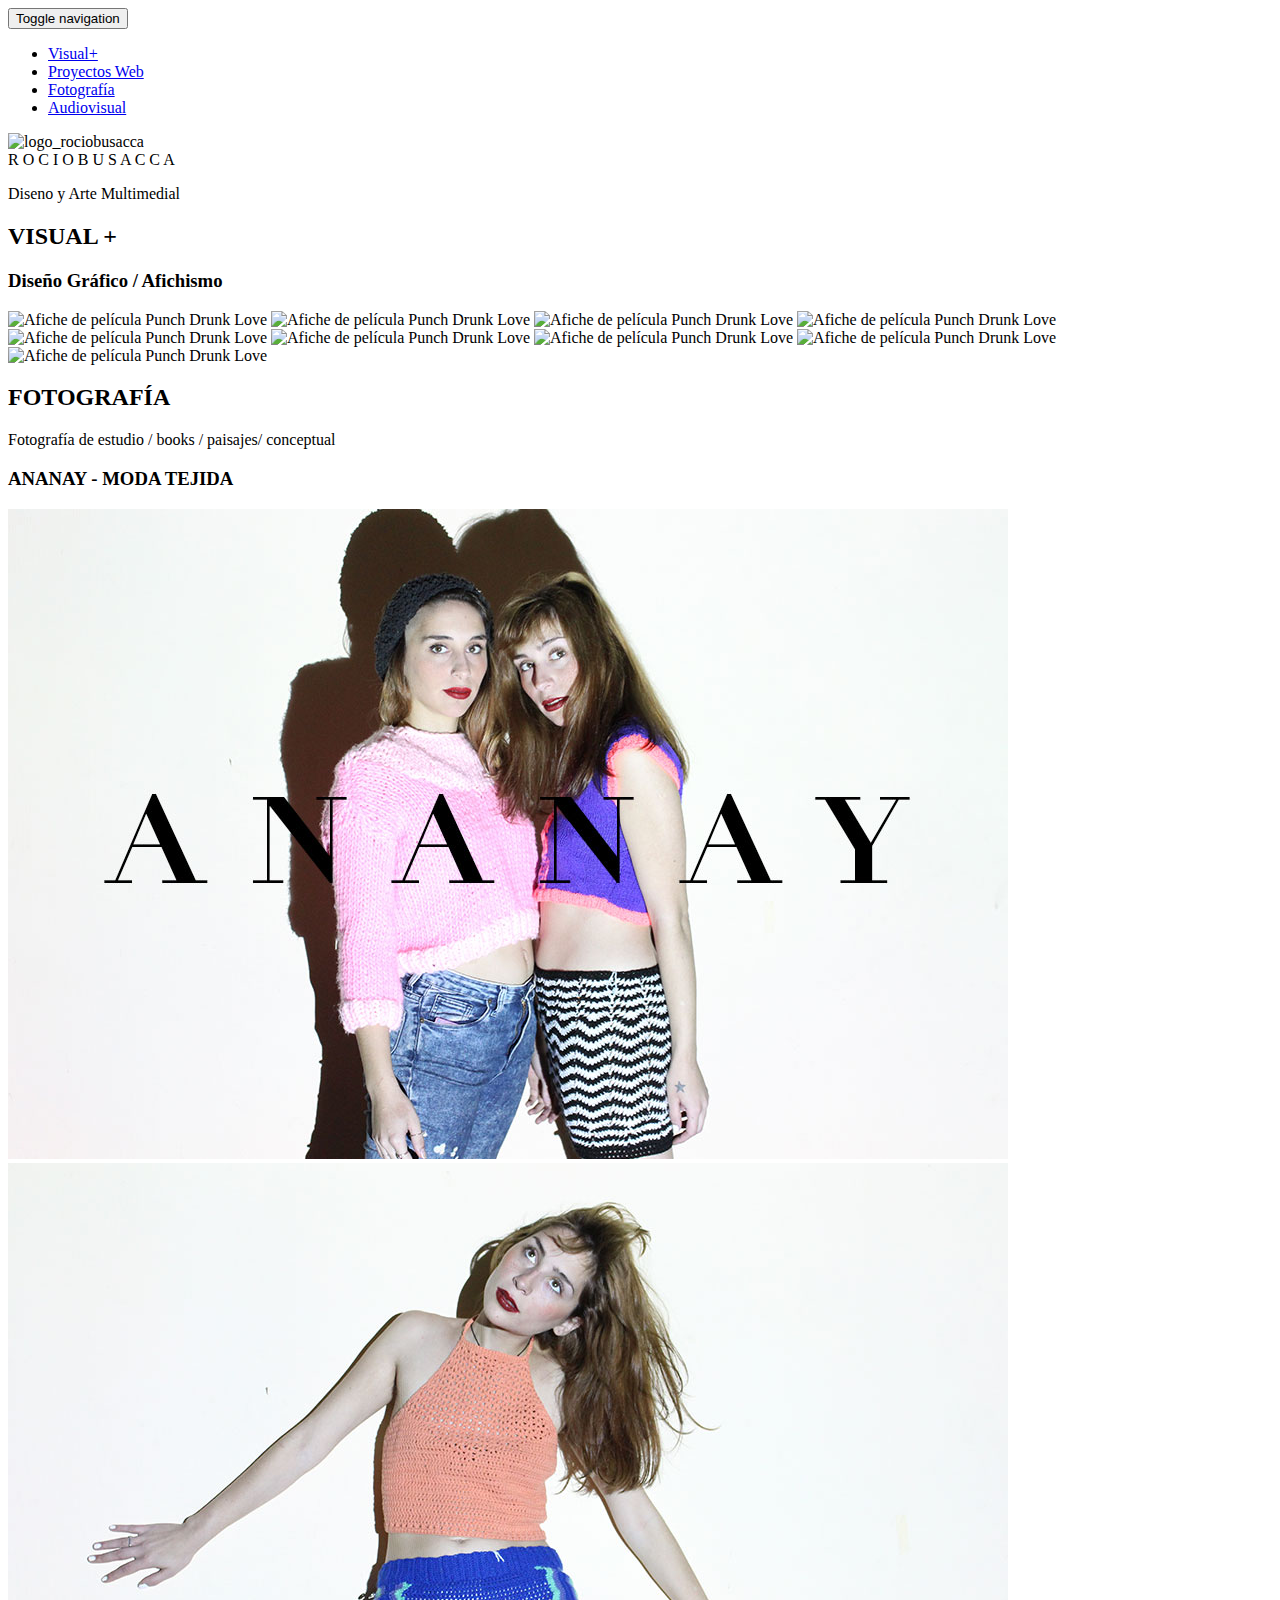
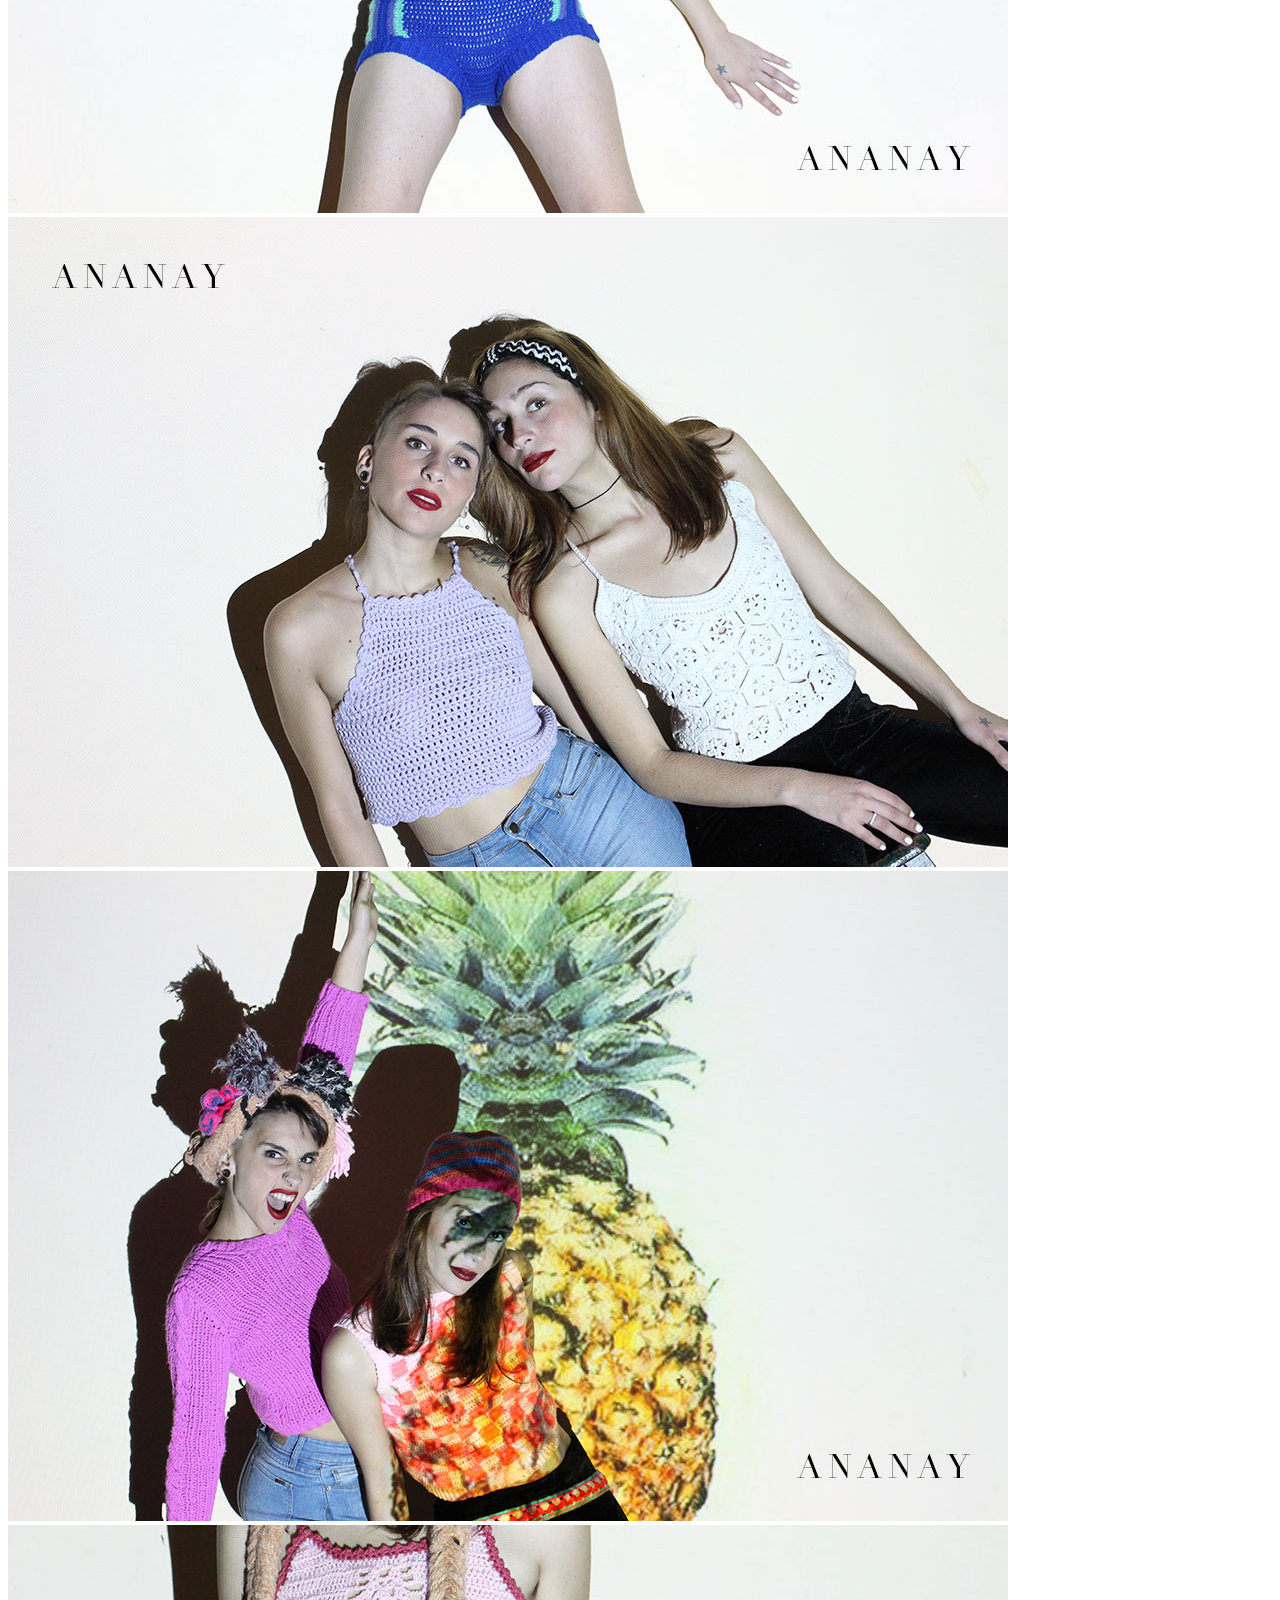
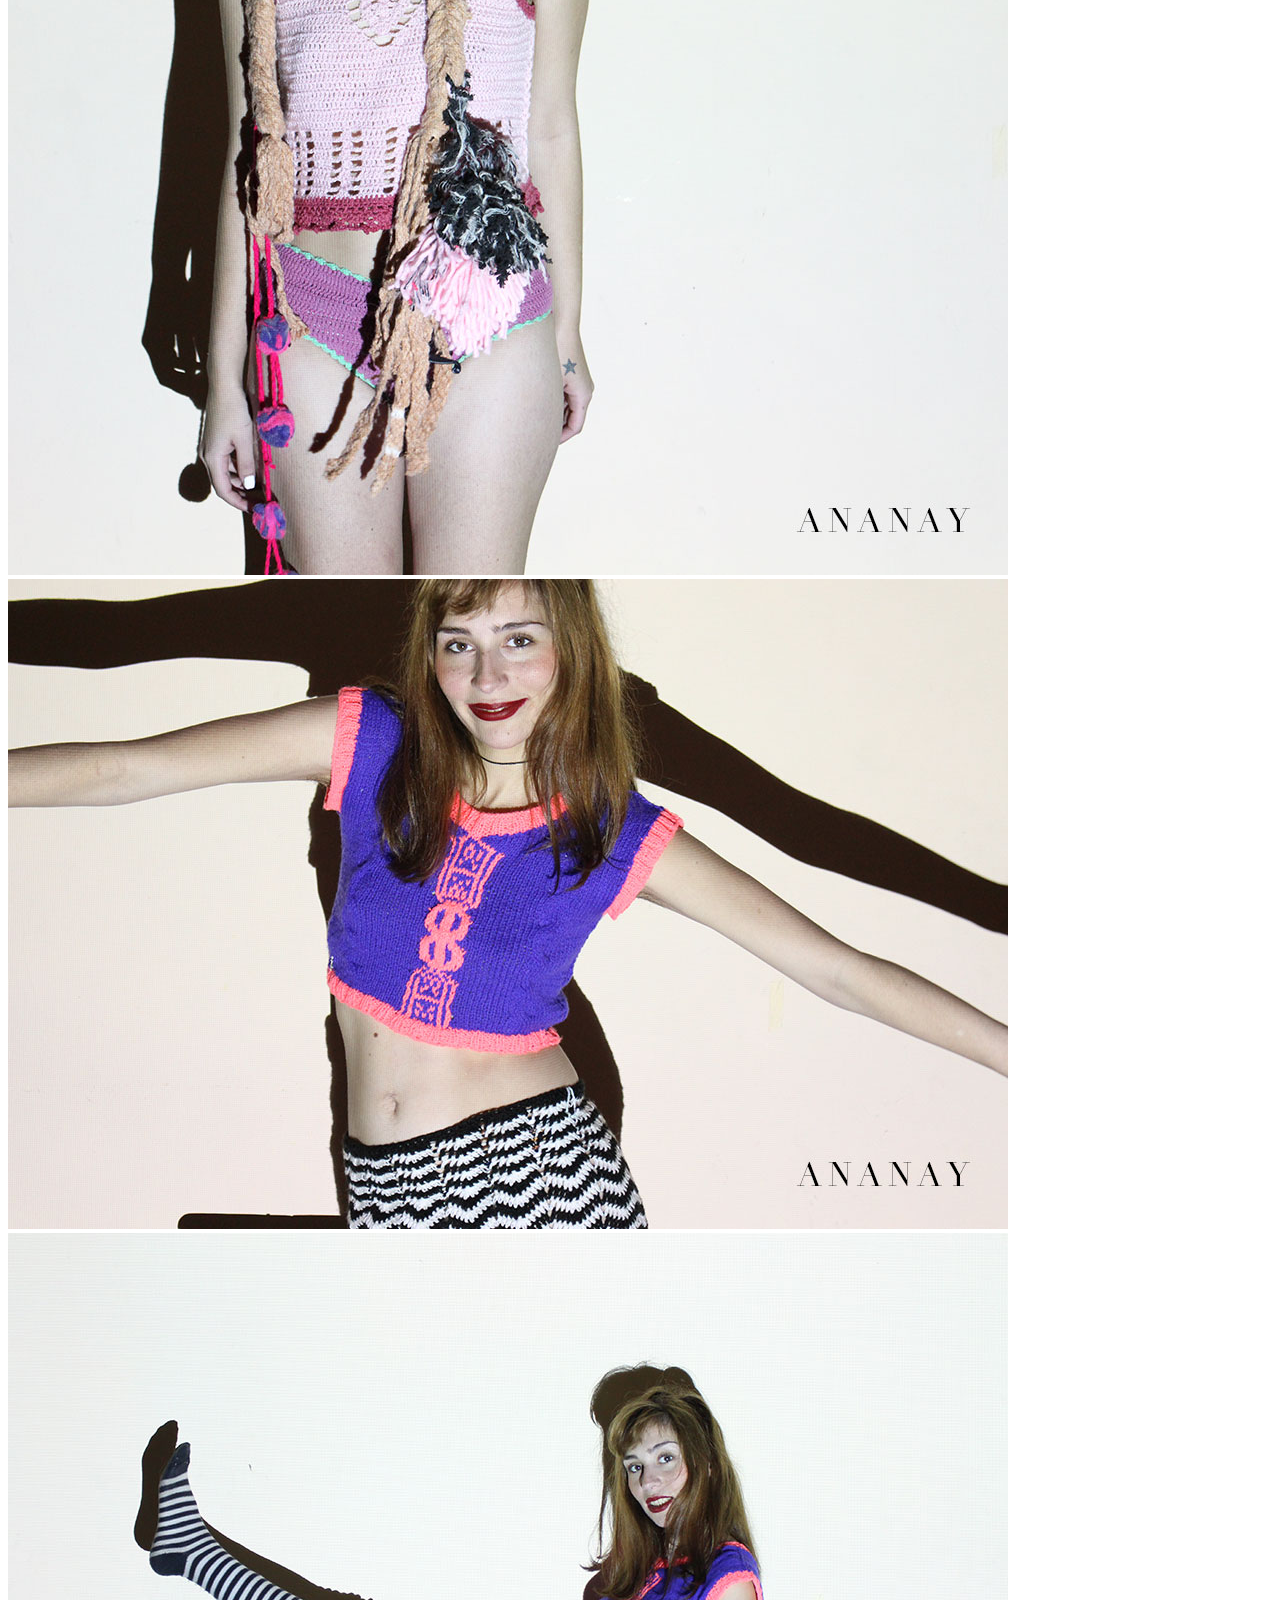
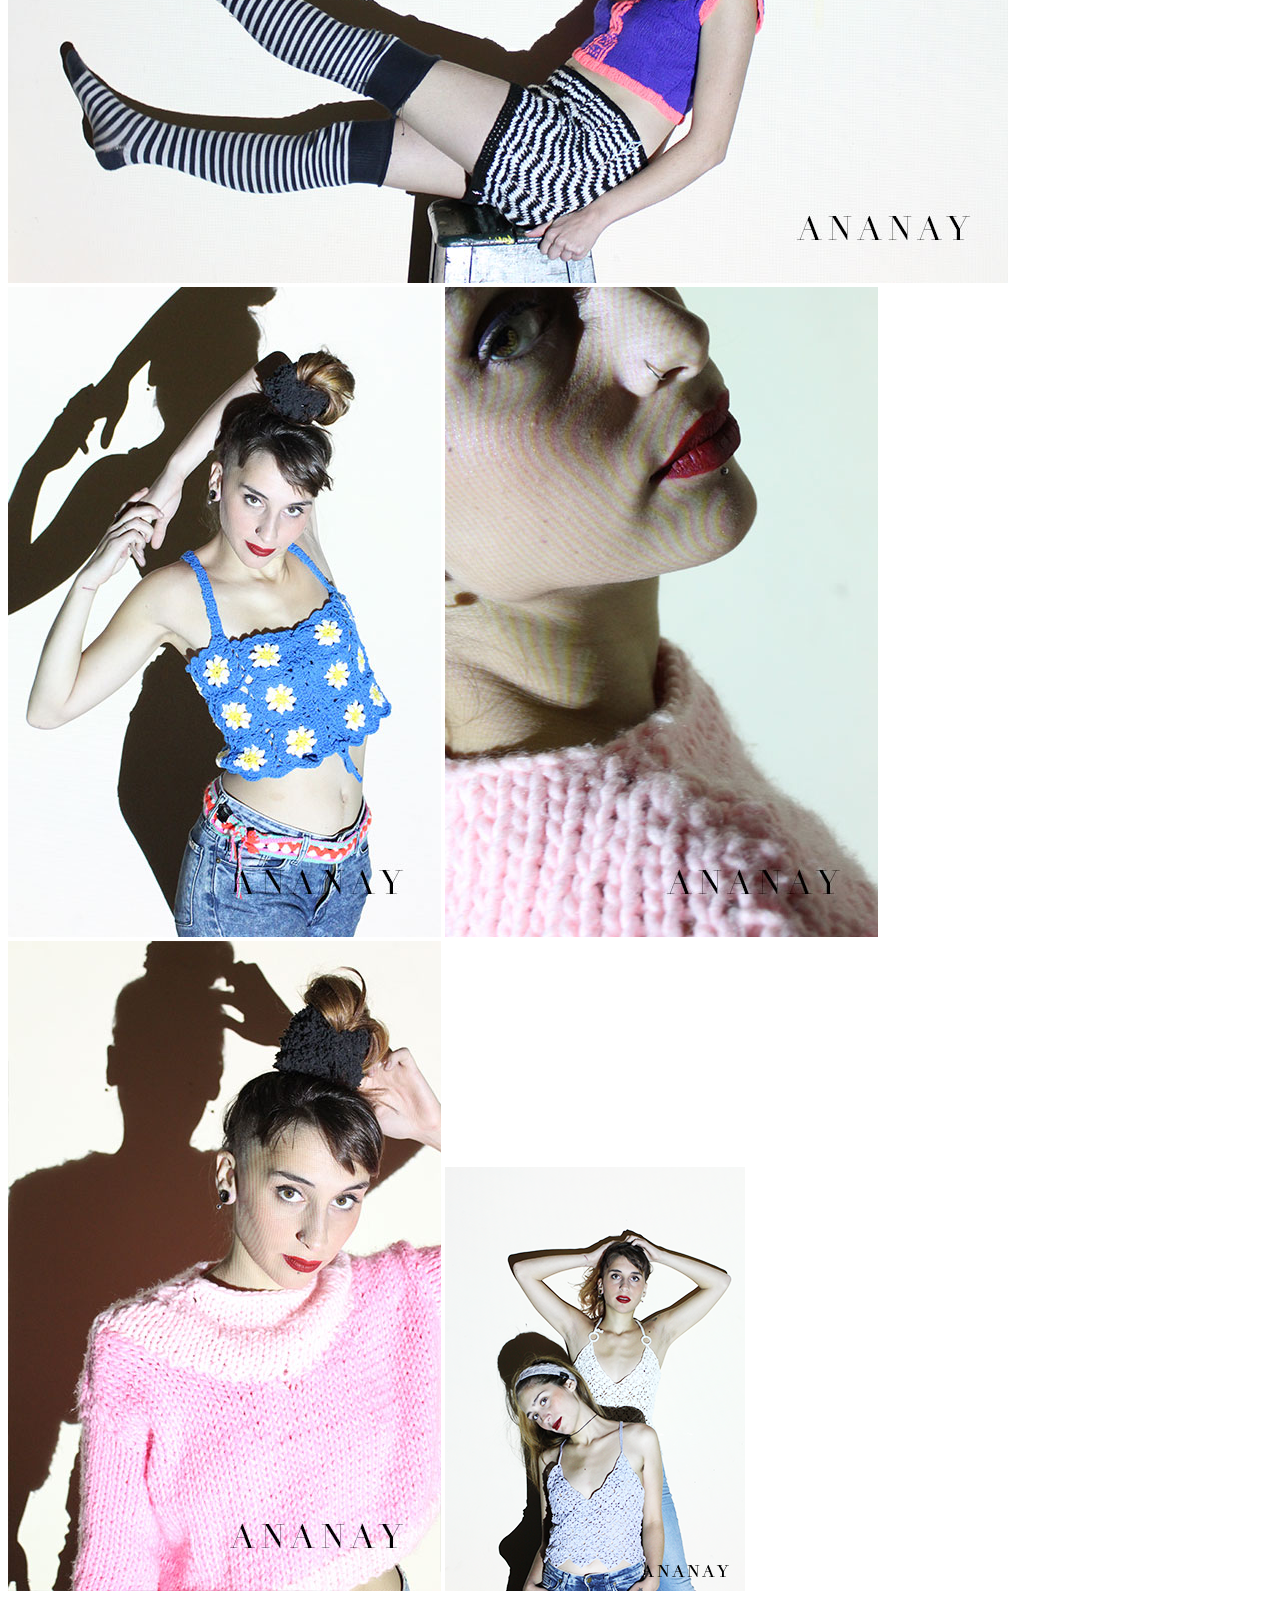
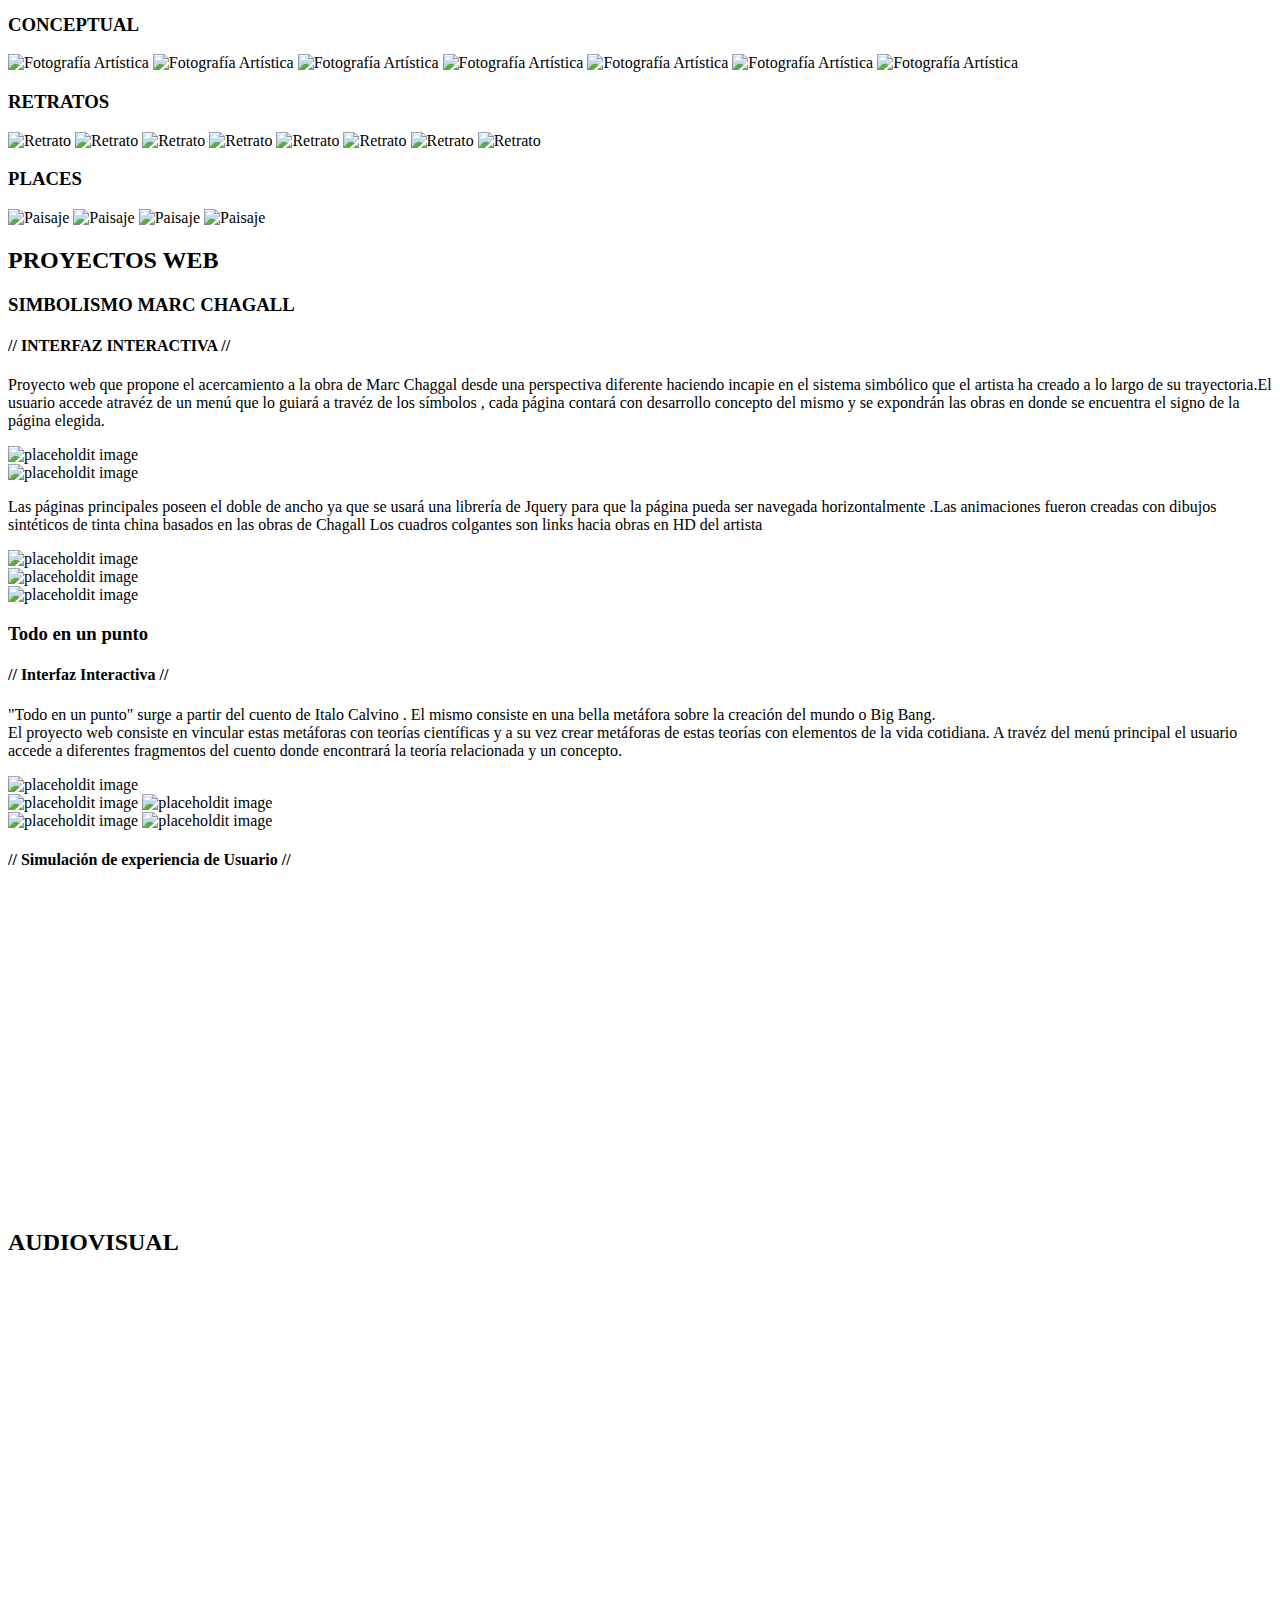
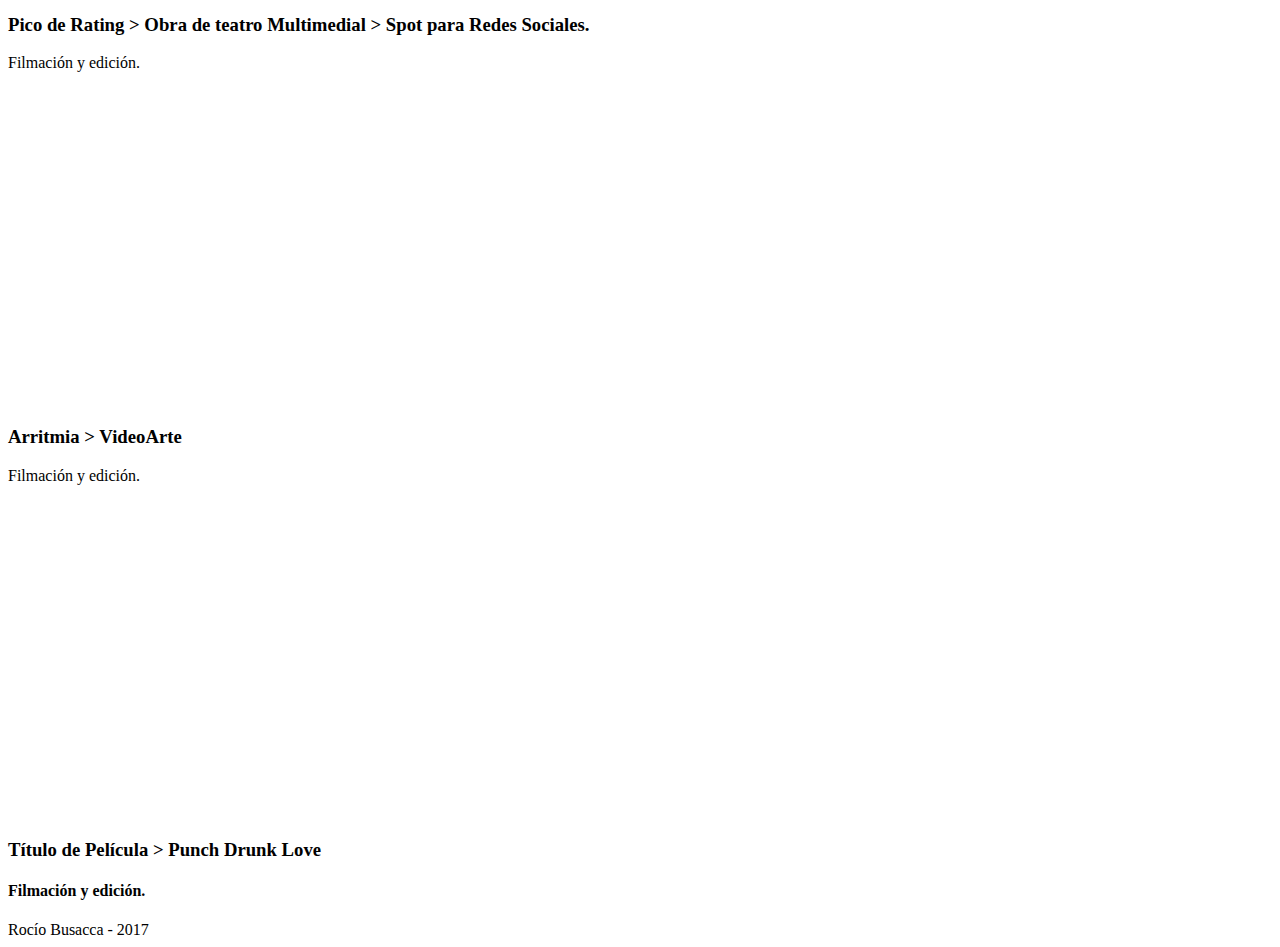
==== index.html @ cfcbd63f "Update index.html" ====
<!DOCTYPE html>
<html>
  <!--0-->
  <head>
    <meta charset="UTF-8">
    <meta name="viewport" content="width=device-width, initial-scale=1">
    <title>Rocío Busacca</title>
    <!--<Link a bootstrap css>-->
    <link rel="stylesheet" type="text/css" href="vendor/bootstrap/bootstrap.css">
    
    <!--Link Awesome Font-->
    <link rel="stylesheet" href="vendor/font-awesome/font-awesome.css">
    <!--Link a mi estilo css-->
    <link rel="stylesheet" type="text/css" href="css/styles.css">


    <!-- Google Fonts -->
    <link href="https://fonts.googleapis.com/css?family=Exo+2:,400,500i|Exo:200i,400,500i,600,800,900" rel="stylesheet">
    <link href="https://fonts.googleapis.com/css?family=Raleway" rel="stylesheet">

    <!--FOTORAMA-->

<script type="text/javascript" src="vendor/jquery/jquery.js"></script> <!-- 33 KB -->
<script type="text/javascript" src="vendor/jquery/fotorama.js"></script>
<link href="vendor/jquery/fotorama.css" rel="stylesheet">

  </head>
  <body>



    <section class="welcome" >
      
      
      <nav class="navbar navbar-inverse navbar-static-top  navbar-fixed-top" role="navigation">  <div class="container">    <div class="navbar-header">      <button type="button" class="navbar-toggle collapsed" data-toggle="collapse" data-target="#bs-example-navbar-collapse-1">        <span class="sr-only">Toggle navigation</span>        <span class="icon-bar"></span>        <span class="icon-bar"></span>        <span class="icon-bar"></span>      </button>    </div>    <!-- Collect the nav links, forms, and other content for toggling -->    <div class="collapse navbar-collapse" id="bs-example-navbar-collapse-1">      <ul class="nav navbar-nav">        <li><a href="#visual">Visual+</a></li>        <li><a href="#web">Proyectos Web</a></li>        <li><a href="#fotografia">Fotografía</a></li>        <li><a href="#audiovisual">Audiovisual</a></li>            </ul>    </div>  </div> </nav>
      
      <!--WELCOME-->

      <div class="container">
        <div class="row titulo-ppal text-center">
          <div> <img src="img/logo.png" alt="logo_rociobusacca" class="img-responsive text-center"  ></div>
          <div> R  O  C  I  O  B  U  S A  C C A </div>
          <p>Diseno y Arte Multimedial</p>
        </div>
      </div>
    </div>
  </section>




  <!--VISUAL -->
  <section class="visual cajas" id="visual" >
    <div class="container">
      <div class="row">
        <div class="col-xs-12 col-md-12 text-center">
          <h2 >VISUAL +</h2>
          <h3>Diseño Gráfico / Afichismo  </h3>
        </div>
        <div class="container-fluid">
    

          <div class="col-xs-12 col-md-12 text-center">
<div class="fotorama"
     data-nav="thumbs"
     data-thumbheight="64"
     data-thumbwidth="45">
  <img src="img/visual/2.png" alt="Afiche de película Punch Drunk Love" class="img-responsive" >
  <img src="img/visual/9.png" alt="Afiche de película Punch Drunk Love" class="img-responsive"  >
  <img src="img/visual/1.png" alt="Afiche de película Punch Drunk Love" class="img-responsive" >
  <img src="img/visual/3.png" alt="Afiche de película Punch Drunk Love" class="img-responsive" >
  <img src="img/visual/4.png" alt="Afiche de película Punch Drunk Love" class="img-responsive" >
  <img src="img/visual/5.png" alt="Afiche de película Punch Drunk Love" class="img-responsive" >
  <img src="img/visual/7.png" alt="Afiche de película Punch Drunk Love" class="img-responsive" >
  <img src="img/visual/6.png" alt="Afiche de película Punch Drunk Love" class="img-responsive" >
  <img src="img/visual/8.png" alt="Afiche de película Punch Drunk Love" class="img-responsive" >

</div>
</div>


          <!--
          <div class="col-xs-12 col-md-4">
            <img src="img/visual/1.png" alt="Afiche de película Punch Drunk Love" class="img-responsive" >
          </div>
          <div class="col-xs-12 col-md-4">
            <img src="img/visual/2.png" alt="Afiche de película Punch Drunk Love" class="img-responsive" >
          </div>
          
          <div class="col-xs-12 col-md-4">
            <img src="img/visual/3.png" alt="Afiche de película Punch Drunk Love" class="img-responsive" >
          </div>
          
          <div class="col-xs-12 col-md-4">
            <img src="img/visual/4.png" alt="Afiche de película Punch Drunk Love" class="img-responsive" >
          </div>
          
          <div class="col-xs-12 col-md-4">
            <img src="img/visual/5.png" alt="Afiche de película Punch Drunk Love" class="img-responsive" >
          </div>
          
          <div class="col-xs-12 col-md-4">
            <img src="img/visual/7.png" alt="Afiche de película Punch Drunk Love" class="img-responsive" >
          </div>
          <div class="col-xs-12 col-md-4">
            <img src="img/visual/6.png" alt="Afiche de película Punch Drunk Love" class="img-responsive" >
          </div>
          <div class="col-xs-12 col-md-4">
            <img src="img/visual/9.png" alt="Afiche de película Punch Drunk Love" class="img-responsive" >
          </div>
          <div class="col-xs-12 col-md-4">
            <img src="img/visual/8.png" alt="Afiche de película Punch Drunk Love" class="img-responsive" >
          </div>
        -->
          
        </div>
      </div>
    </div>
  </div>
</section>

<!--PORTFOLIO-->
<section class="fotografia cajas" id="fotografia">
  <div class="container">
    <div class="row">

      <div class="text-center">
        <h2>FOTOGRAFÍA</h2>
        <p>Fotografía de estudio / books / paisajes/ conceptual</p>
      </div>
  
     <!-- Fotos Conceptual-->
     <div class="col-md-12 cajita text-center">
  <div class="text-center">
    <h3>ANANAY - MODA TEJIDA</h3>
  </div>


  <div class="fotorama"
     data-nav="thumbs"
     data-thumbheight="65"
     data-thumbwidth="100"
     >
            <img src="img/fotografia/ananay/ff.jpg" alt="Ananay indumentaria al crochet" class="img-responsive"  >
            <img src="img/fotografia/ananay/cc.jpg" alt="Ananay indumentaria al crochet" class="img-responsive"  >
            <img src="img/fotografia/ananay/aa.jpg" alt="Ananay indumentaria al crochet" class="img-responsive"  >
            <img src="img/fotografia/ananay/bb.jpg" alt="Ananay indumentaria al crochet" class="img-responsive"  >
            <img src="img/fotografia/ananay/dd.jpg" alt="Ananay indumentaria al crochet" class="img-responsive"  >
            <img src="img/fotografia/ananay/gg.jpg" alt="Ananay indumentaria al crochet" class="img-responsive"  >
            <img src="img/fotografia/ananay/hh.jpg" alt="Ananay indumentaria al crochet" class="img-responsive"  >
            <img src="img/fotografia/ananay/ii.jpg" alt="Ananay indumentaria al crochet" class="img-responsive"  >
            <img src="img/fotografia/ananay/jj.jpg" alt="Ananay indumentaria al crochet" class="img-responsive"  >
            <img src="img/fotografia/ananay/kk.jpg" alt="Ananay indumentaria al crochet" class="img-responsive"  >
            <img src="img/fotografia/ananay/4.png" alt="Ananay indumentaria al crochet" class="img-responsive"  >

    



</div>
</div>

             <div class="col-md-12 cajita text-center">
  <div class="text-center">
    <h3>CONCEPTUAL</h3>
  </div>


  <div class="fotorama"
     data-nav="thumbs"
     data-thumbheight="65"
     data-thumbwidth="100"
     >
         
          <img src="img/fotografia/conceptual/aa.png" alt="Fotografía Artística" class="img-responsive"  >
          <img src="img/fotografia/conceptual/bb.png" alt="Fotografía Artística" class="img-responsive"  >
          <img src="img/fotografia/conceptual/dd.png" alt="Fotografía Artística" class="img-responsive"  >
          <img src="img/fotografia/conceptual/ff.png" alt="Fotografía Artística" class="img-responsive"  >
          <img src="img/fotografia/conceptual/gg.png" alt="Fotografía Artística" class="img-responsive"  >
          <img src="img/fotografia/conceptual/h.png" alt="Fotografía Artística" class="img-responsive"   >
          <img src="img/fotografia/conceptual/i.png" alt="Fotografía Artística" class="img-responsive"  >
  
</div>
</div>

             <div class="col-md-12 cajita text-center">
  <div class="text-center">
    <h3>RETRATOS</h3>
  </div>


  <div class="fotorama"
     data-nav="thumbs"
     data-thumbheight="65"
     data-thumbwidth="100"
     >
          <img src="img/fotografia/retratos/aa.png" alt="Retrato" class="img-responsive"  >
          <img src="img/fotografia/retratos/bb.png" alt="Retrato" class="img-responsive"  >
          <img src="img/fotografia/retratos/dd.png" alt="Retrato" class="img-responsive"  >
          <img src="img/fotografia/retratos/ff.png" alt="Retrato" class="img-responsive"  >
          <img src="img/fotografia/retratos/gg.png" alt="Retrato" class="img-responsive"  >
          <img src="img/fotografia/retratos/hh.png" alt="Retrato" class="img-responsive"   >
          <img src="img/fotografia/retratos/ii.png" alt="Retrato" class="img-responsive"  >
          <img src="img/fotografia/retratos/jj.png" alt="Retrato" class="img-responsive"  >

  
</div>
</div>

             <div class="col-md-12 cajita text-center">
  <div class="text-center">
    <h3>PLACES</h3>
  </div>


  <div class="fotorama"
     data-nav="thumbs"
     data-thumbheight="65"
     data-thumbwidth="100"
     >
          <img src="img/fotografia/places/aa.png" alt="Paisaje" class="img-responsive"  >
          <img src="img/fotografia/places/bb.png" alt="Paisaje" class="img-responsive"  >
          <img src="img/fotografia/places/dd.png" alt="Paisaje" class="img-responsive"  >
          <img src="img/fotografia/places/ff.png" alt="Paisaje" class="img-responsive"  >
        

  
</div>
</div>


    
  </div>
</div>
</section>

<!-- PROYECTOS WEB -->
<section class="web cajas" id="web">
<div class="row">
  <div class="titulo text-center">
    <h2>PROYECTOS WEB</h2>
    <h3>SIMBOLISMO MARC CHAGALL </h3>
    <h4>//   INTERFAZ INTERACTIVA   //</h4>
    
    <p>Proyecto web que propone el acercamiento a la obra de Marc Chaggal desde una perspectiva diferente haciendo incapie en el sistema simbólico que el artista ha creado a lo largo de su trayectoria.El usuario accede atravéz de un menú que lo guiará a travéz de los símbolos , cada página contará con desarrollo concepto del mismo y se expondrán las obras en donde se encuentra el signo de la página elegida.</p>
    <div class="col-md-12 center-block">
      <img src="img/web/proyecto1/menu.png" alt="placeholdit image" class="img-responsive" >
    </div>
    <div class="col-md-12 center-block">
      <img src="img/web/proyecto1/wireframe1.png" alt="placeholdit image" class="img-responsive" >
    </div>
    
    <p>Las páginas principales poseen el doble de ancho ya que se usará una librería de Jquery para que la página pueda ser navegada horizontalmente .Las animaciones fueron creadas con dibujos sintéticos de tinta china basados en las obras de Chagall
    Los cuadros colgantes son links hacia obras en HD del artista</p>
    <div class="col-md-12 center-block">
      <img src="img/web/proyecto1/1.png" alt="placeholdit image" class="img-responsive" >
    </div>
    <div class="col-md-12 center-block">
      <img src="img/web/proyecto1/2.png" alt="placeholdit image" class="img-responsive" >
    </div>
    <div class="col-md-12 center-block">
      <img src="img/web/proyecto1/wireframe_2.png" alt="placeholdit image" class="img-responsive" >
    </div>
  </div>
  <div class="titulo text-center">
    <h3>Todo en un punto</h3>
    <h4>//   Interfaz Interactiva   //</h4>
    <p>"Todo en un punto" surge a partir del cuento de Italo Calvino . El mismo consiste en una bella metáfora sobre la creación del mundo o Big Bang.
      <br>
      El proyecto web consiste en vincular estas metáforas con teorías científicas y a su vez crear metáforas de estas teorías con elementos de la vida cotidiana.
      A travéz del menú principal el usuario accede a diferentes fragmentos del cuento donde encontrará la teoría relacionada y un concepto.
    </p>
    
  </div>
  <div class="col-md-12">
    <img src="img/web/proyecto2/a.png" alt="placeholdit image" class="img-responsive" >
  </div>
  <div class="col-md-6 col-xs-12">
    <img src="img/web/proyecto2/b.png" alt="placeholdit image" class="img-responsive" >
    <img src="img/web/proyecto2/c.png" alt="placeholdit image" class="img-responsive" >
  </div>
  <div class="col-md-6 col-xs-12">
    <img src="img/web/proyecto2/d.png" alt="placeholdit image" class="img-responsive" >
    <img src="img/web/proyecto2/e.png" alt="placeholdit image" class="img-responsive" >
  </div>


    <div class="col-md-12 video text-center">
        <h4>//   Simulación de experiencia de Usuario   //</h4>

      <iframe width="560" height="315" src="https://www.youtube.com/embed/JxW9DLz0KRs" frameborder="0" allowfullscreen></iframe>
    </div>

  </div>
</div>
</div>
</section>
<!-- AUDIOVISUAL -->
<section class="audiovisual cajas" id="audiovisual">
<div class="container">
<div class="row">
  <div class="text-center">
    <h2>AUDIOVISUAL</h2>
  </div>
  <div class="col-md-12 video text-center">
    <iframe width="560" height="315" src="https://www.youtube.com/embed/vIZKkvjKQV4" frameborder="0" allowfullscreen></iframe>

        <div class="texto-fotos text-center">
            <h3>Pico de Rating > Obra de teatro Multimedial > Spot para Redes Sociales.</h3>
            <p> Filmación y edición. </p>
          </div>

  </div>
  <div class="col-md-12 video text-center">
   <iframe width="560" height="315" src="https://www.youtube.com/embed/VUliwpJ1bGw" frameborder="0" allowfullscreen></iframe>

   <div class="texto-fotos text-center">
            <h3>Arritmia > VideoArte </h3>
            <p> Filmación y edición. </p>
          </div>


  </div>
  <div class="col-md-12 video text-center">
<iframe width="560" height="315" src="https://www.youtube.com/embed/ikjuZFJguqg" frameborder="0" allowfullscreen></iframe> 
<div class="texto-fotos text-center">
            <h3>Título de Película > Punch Drunk Love</h3>
            <h4> Filmación y edición. </h4>
          </div>

 </div>
</div>
</div>
</section>

<footer class="text-center">
  Rocío Busacca - 2017 
</footer>
<!--Link a Jquery y  bootstrap.js -->
<script  src="vendor/bootstrap/bootstrap.js"></script>


</div>
</body>
</html>
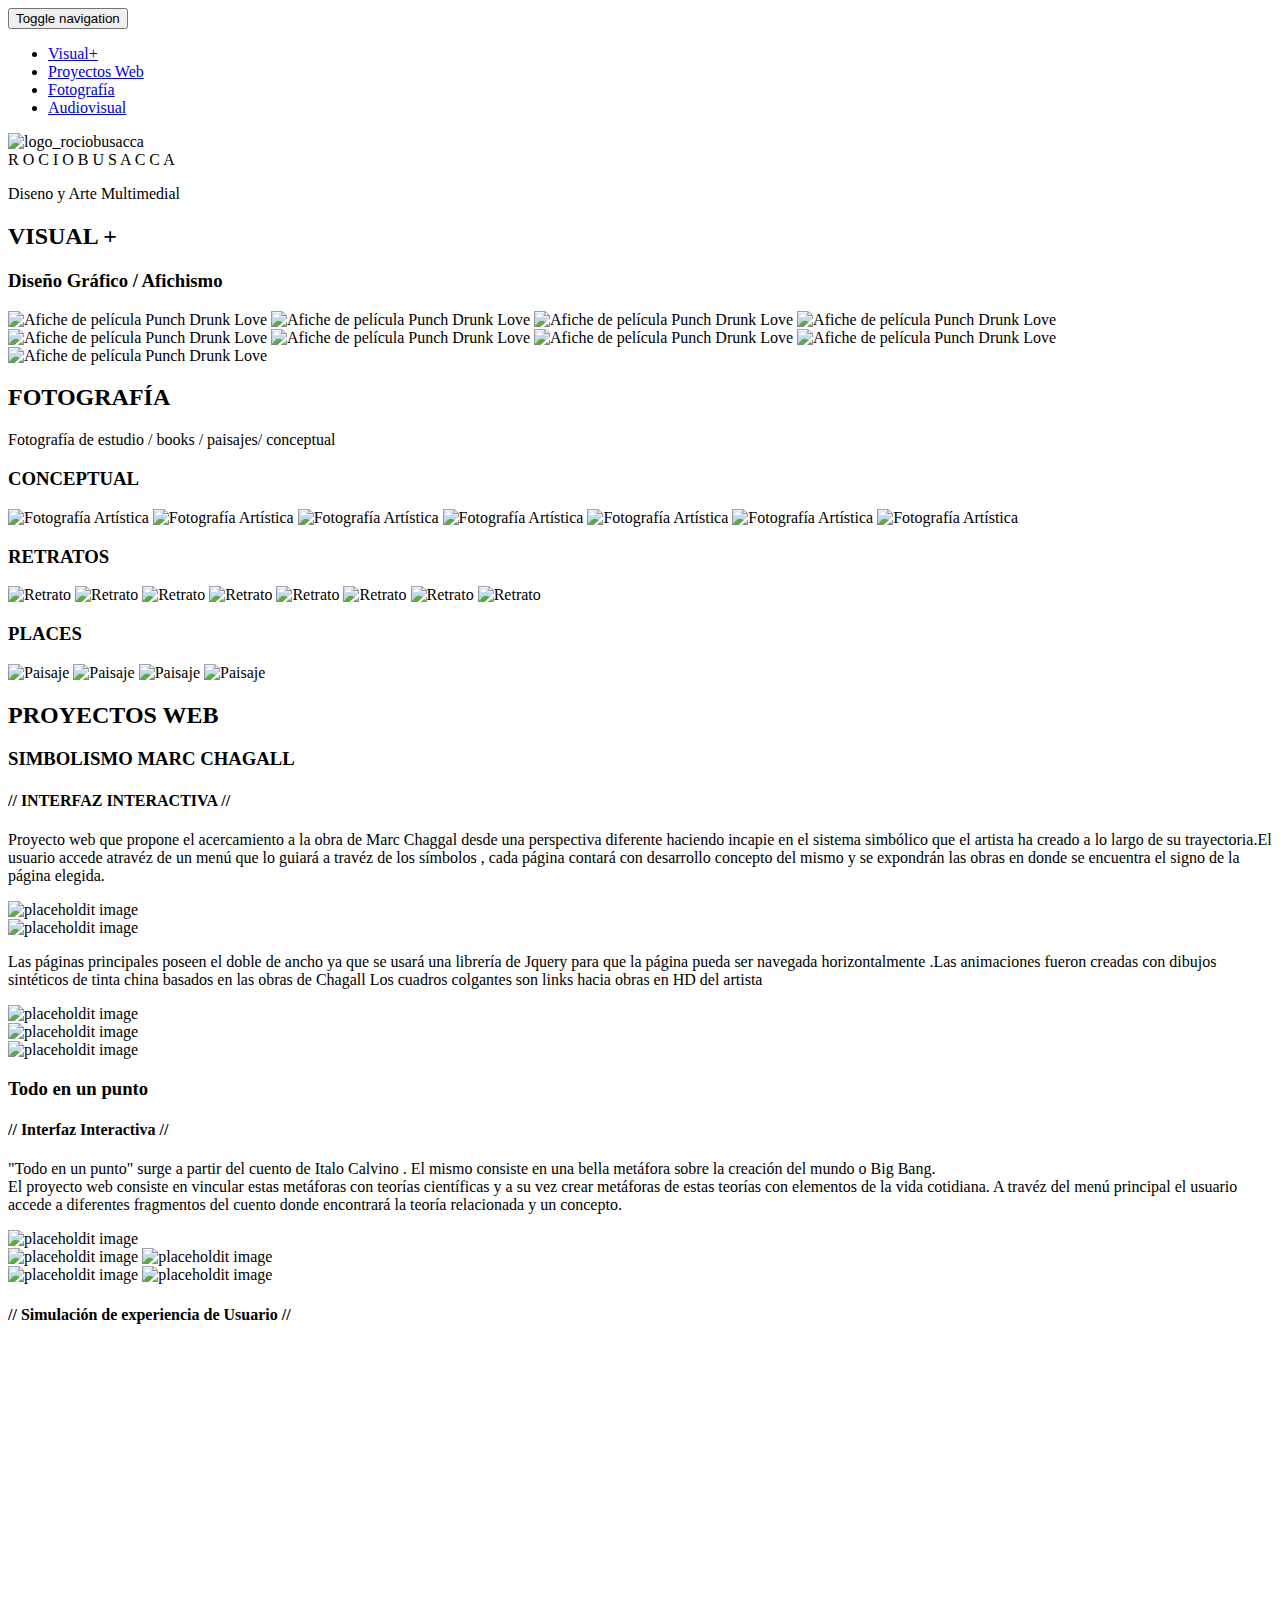
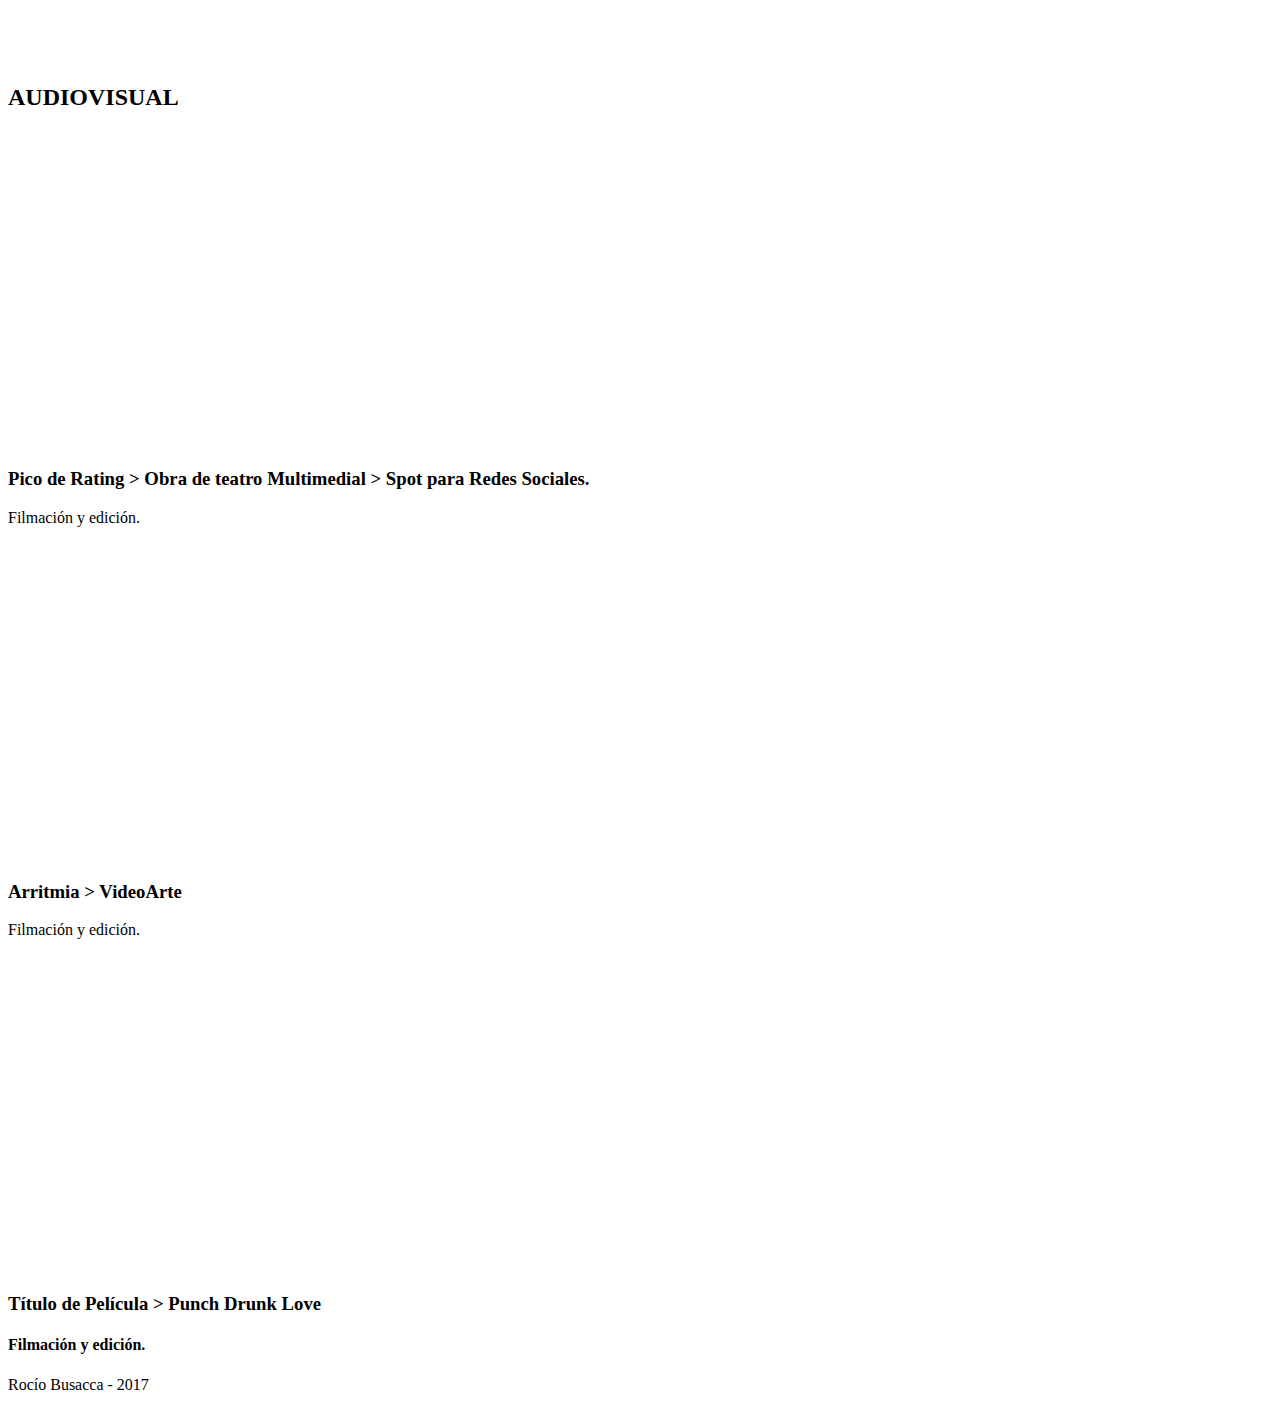
==== commit cf7f398c: "Update index.html" ====
--- a/index.html
+++ b/index.html
@@ -130,35 +130,7 @@
       </div>
   
      <!-- Fotos Conceptual-->
-     <div class="col-md-12 cajita text-center">
-  <div class="text-center">
-    <h3>ANANAY - MODA TEJIDA</h3>
-  </div>
-
-
-  <div class="fotorama"
-     data-nav="thumbs"
-     data-thumbheight="65"
-     data-thumbwidth="100"
-     >
-            <img src="img/fotografia/ananay/ff.jpg" alt="Ananay indumentaria al crochet" class="img-responsive"  >
-            <img src="img/fotografia/ananay/cc.jpg" alt="Ananay indumentaria al crochet" class="img-responsive"  >
-            <img src="img/fotografia/ananay/aa.jpg" alt="Ananay indumentaria al crochet" class="img-responsive"  >
-            <img src="img/fotografia/ananay/bb.jpg" alt="Ananay indumentaria al crochet" class="img-responsive"  >
-            <img src="img/fotografia/ananay/dd.jpg" alt="Ananay indumentaria al crochet" class="img-responsive"  >
-            <img src="img/fotografia/ananay/gg.jpg" alt="Ananay indumentaria al crochet" class="img-responsive"  >
-            <img src="img/fotografia/ananay/hh.jpg" alt="Ananay indumentaria al crochet" class="img-responsive"  >
-            <img src="img/fotografia/ananay/ii.jpg" alt="Ananay indumentaria al crochet" class="img-responsive"  >
-            <img src="img/fotografia/ananay/jj.jpg" alt="Ananay indumentaria al crochet" class="img-responsive"  >
-            <img src="img/fotografia/ananay/kk.jpg" alt="Ananay indumentaria al crochet" class="img-responsive"  >
-            <img src="img/fotografia/ananay/4.png" alt="Ananay indumentaria al crochet" class="img-responsive"  >
-
-    
-
-
-
-</div>
-</div>
+
 
              <div class="col-md-12 cajita text-center">
   <div class="text-center">
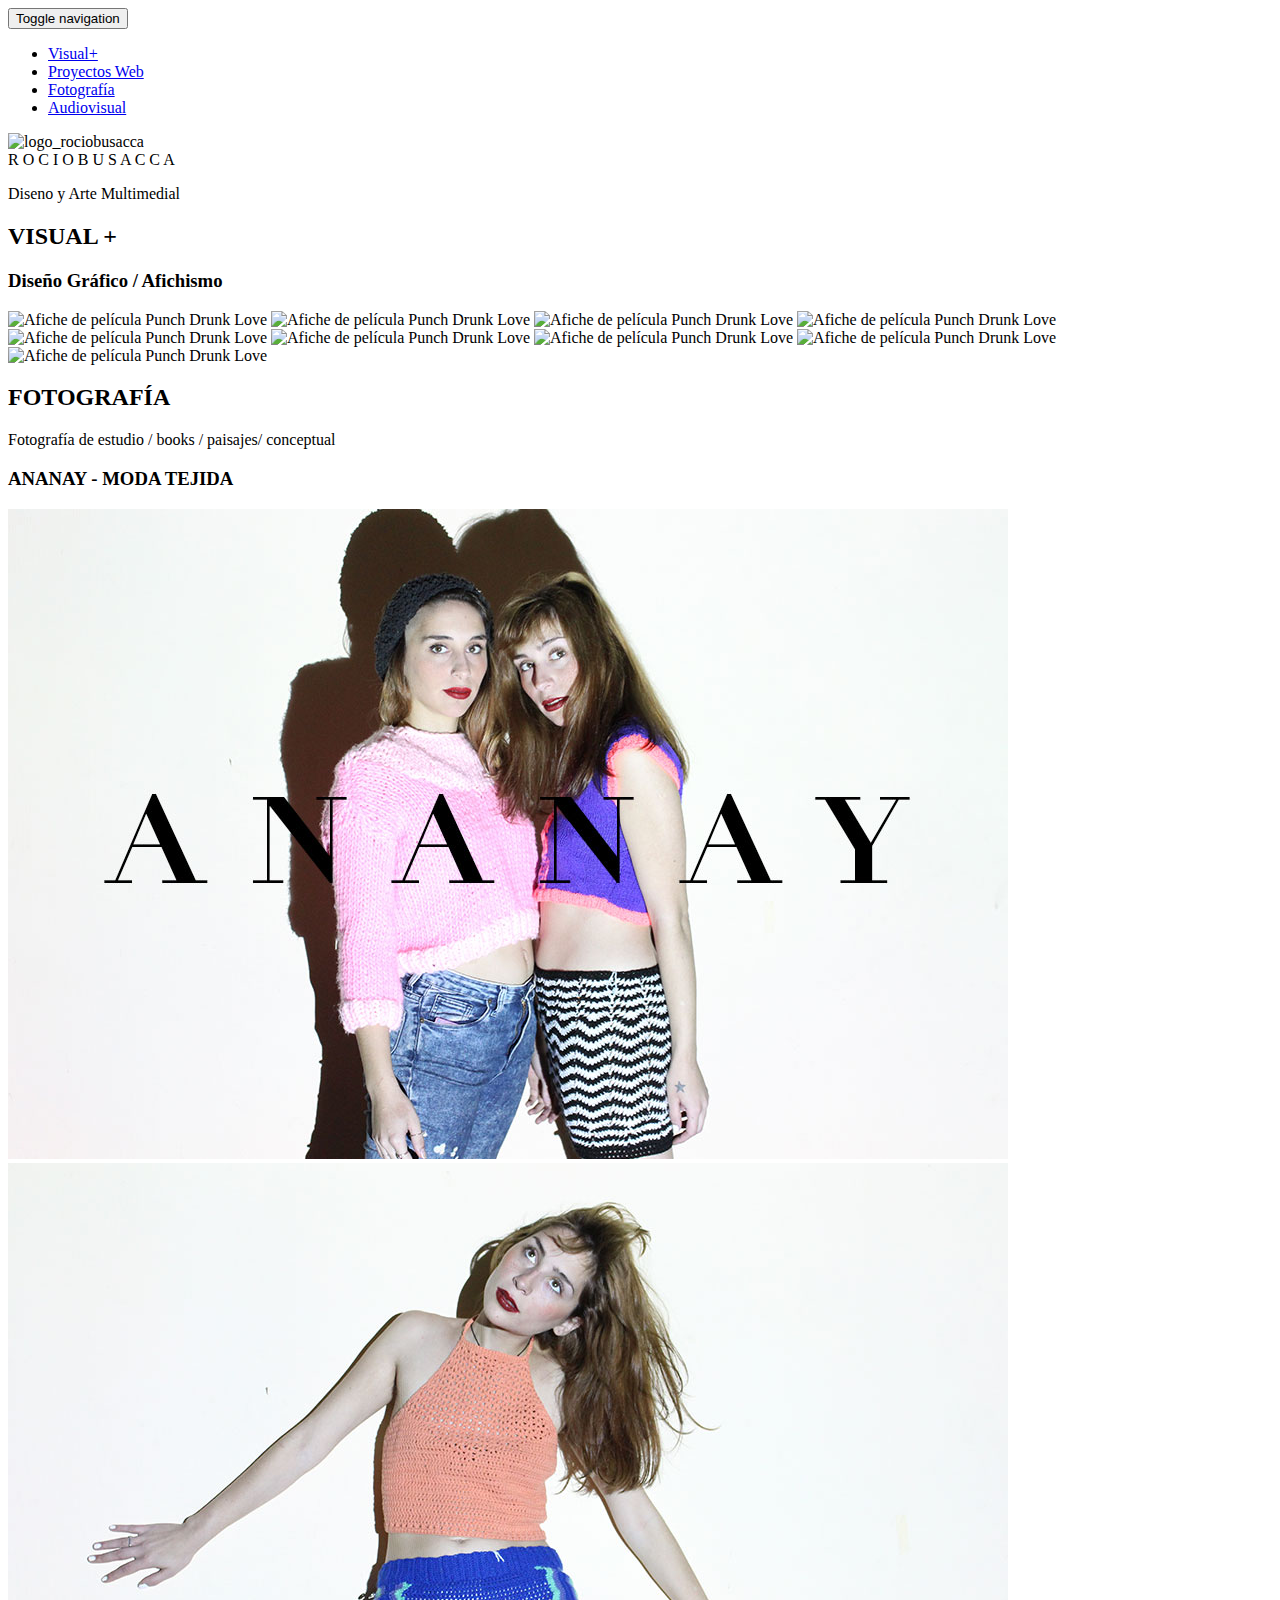
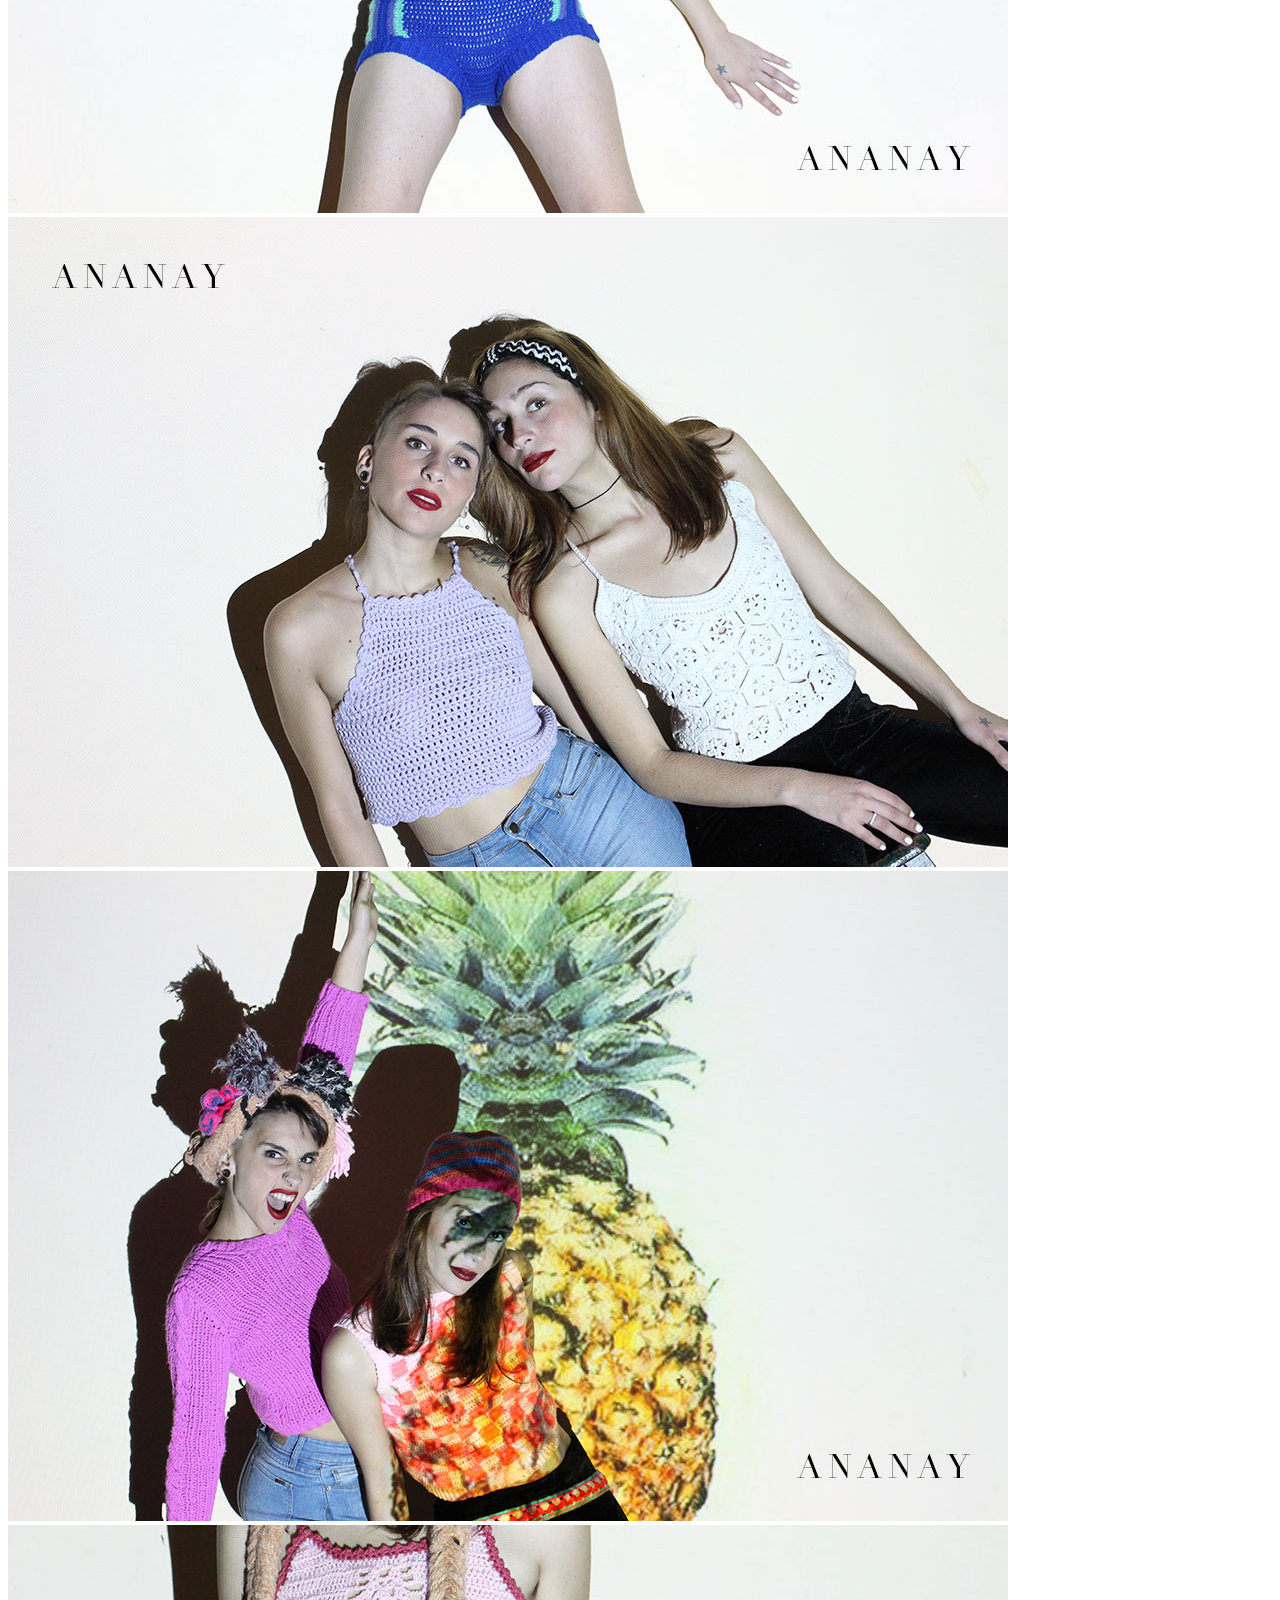
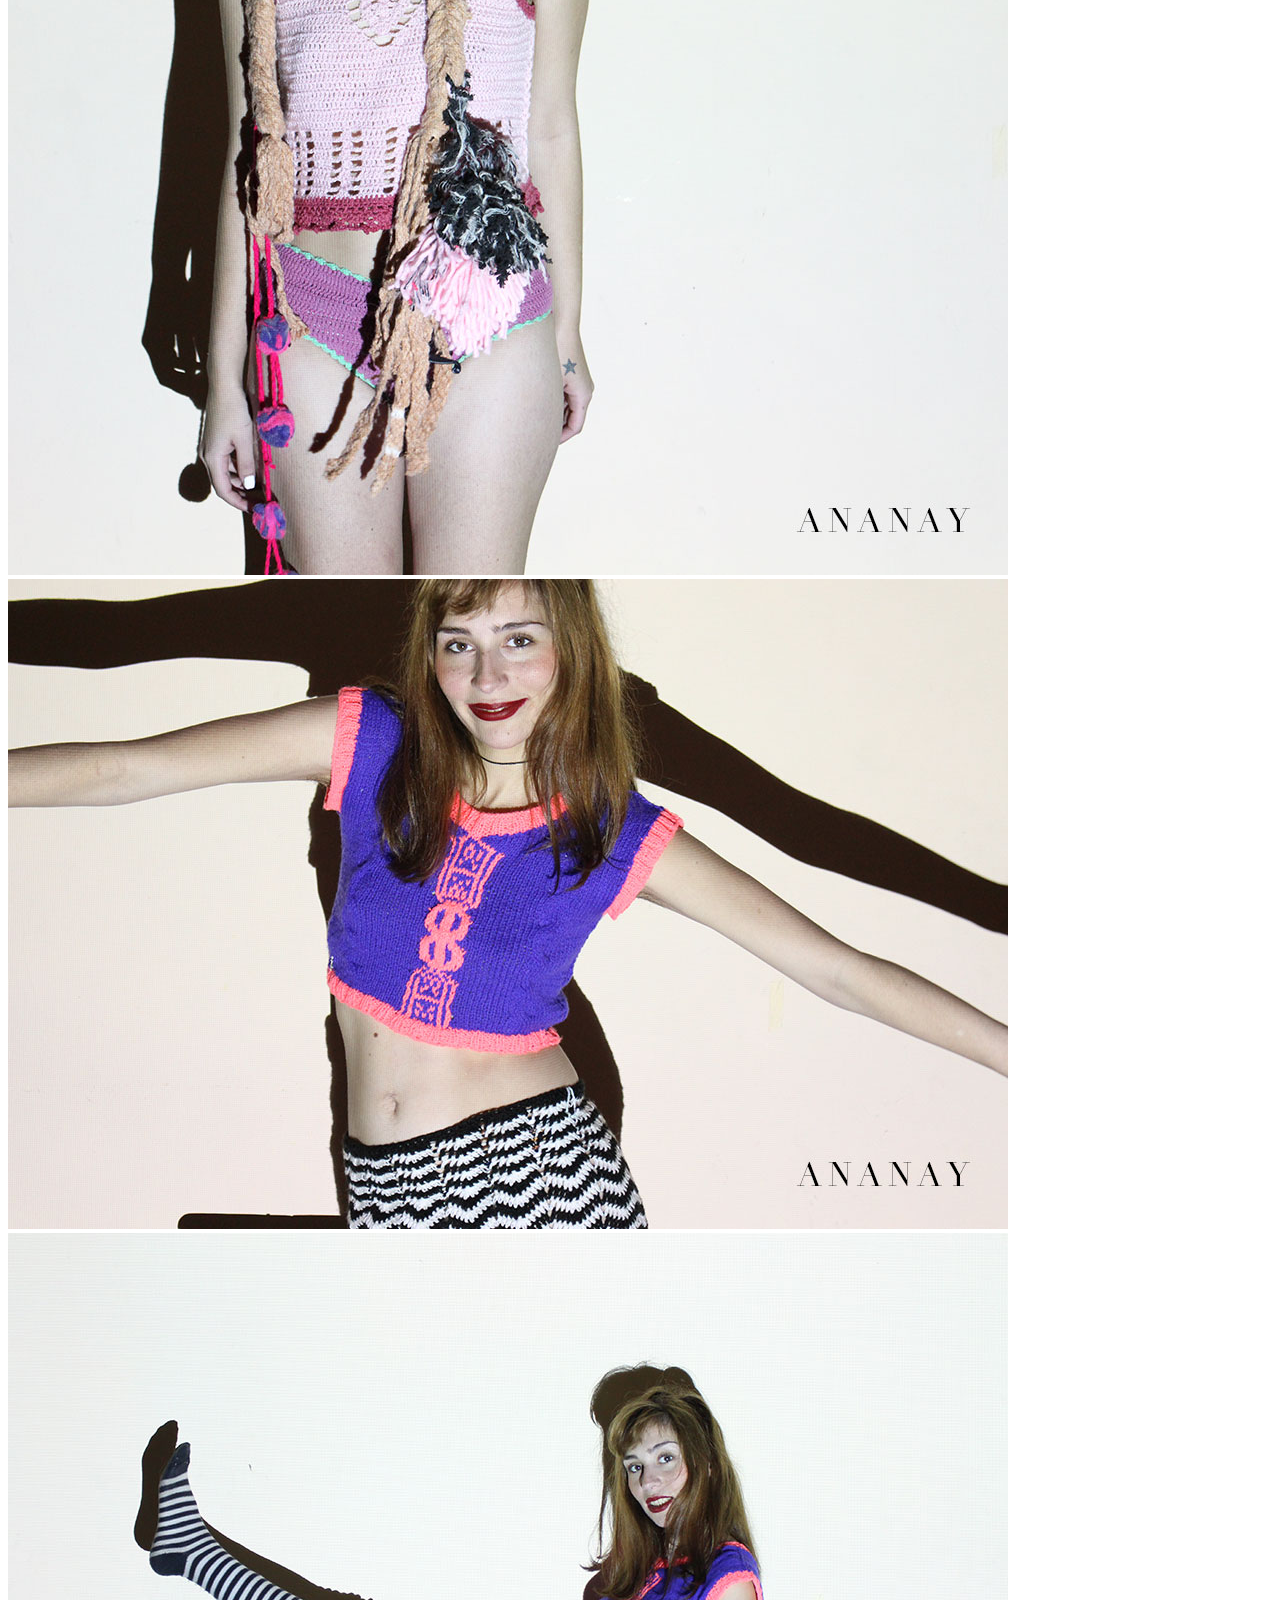
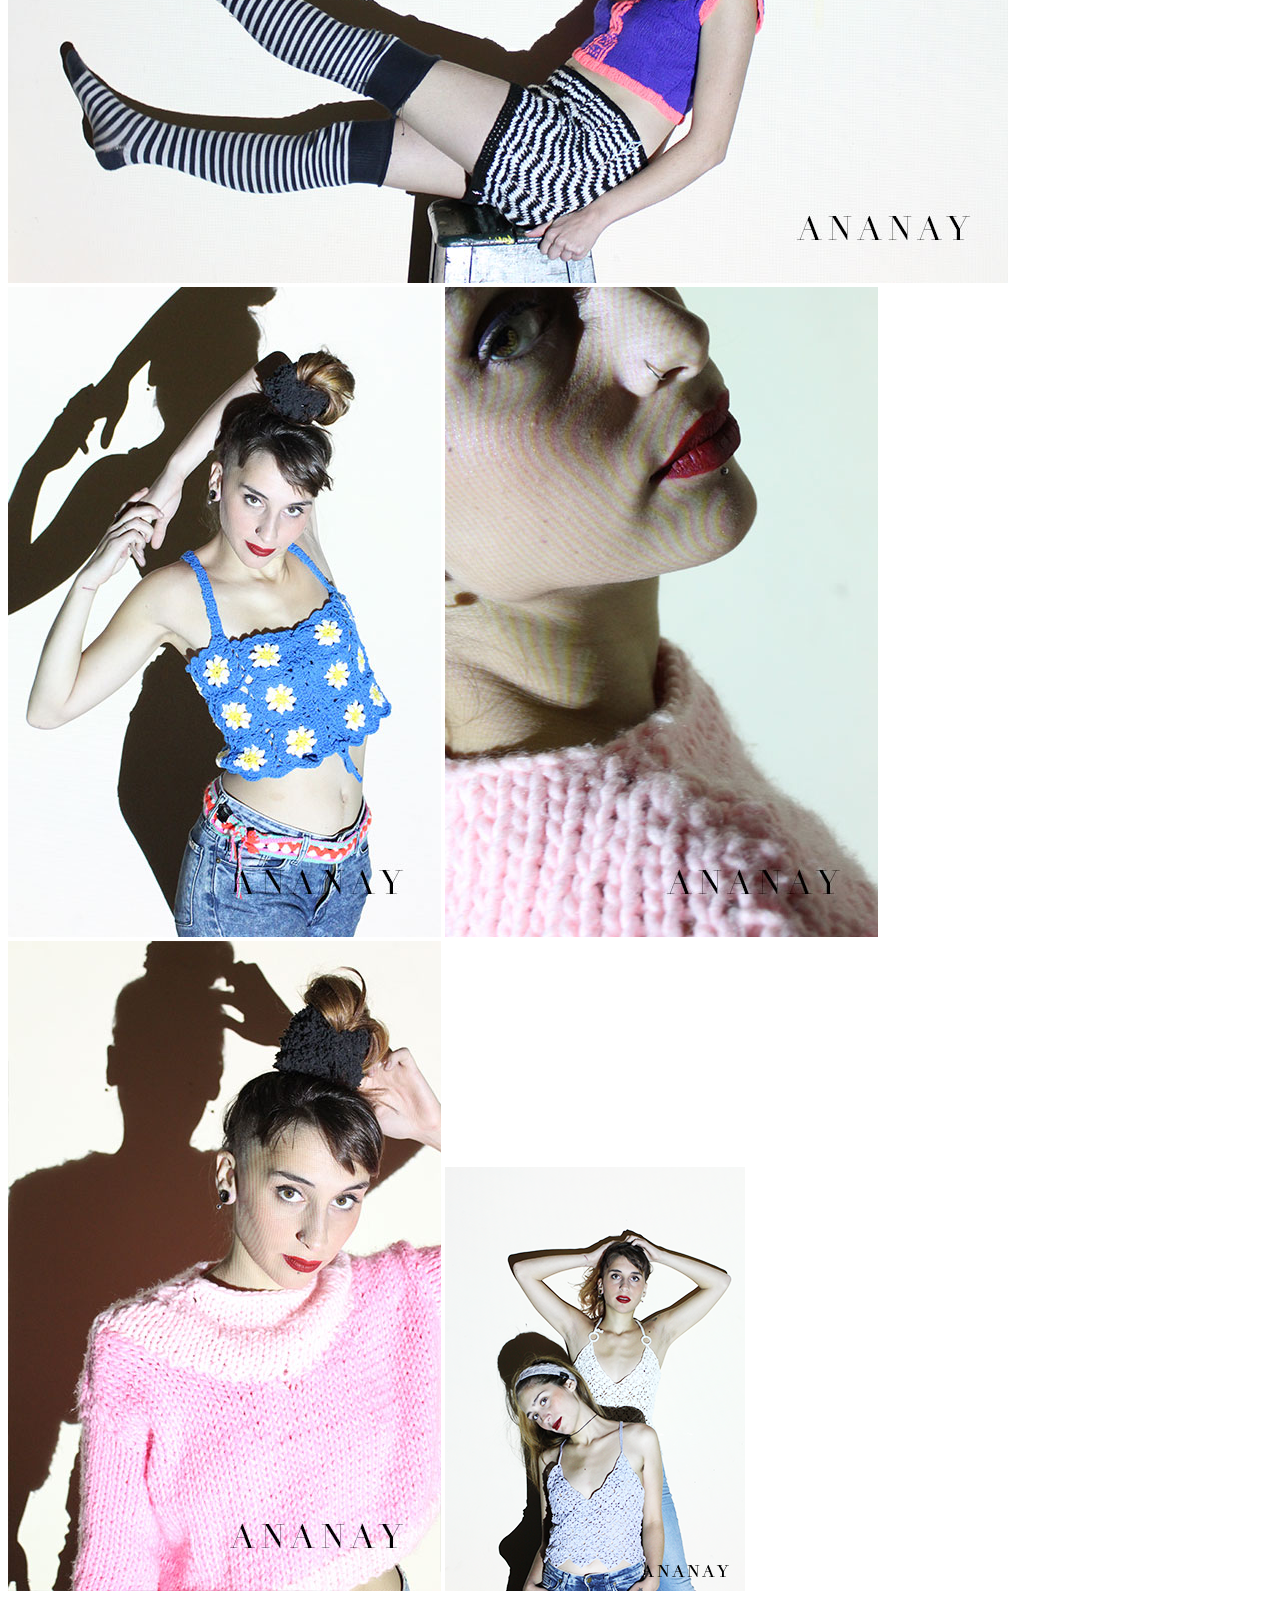
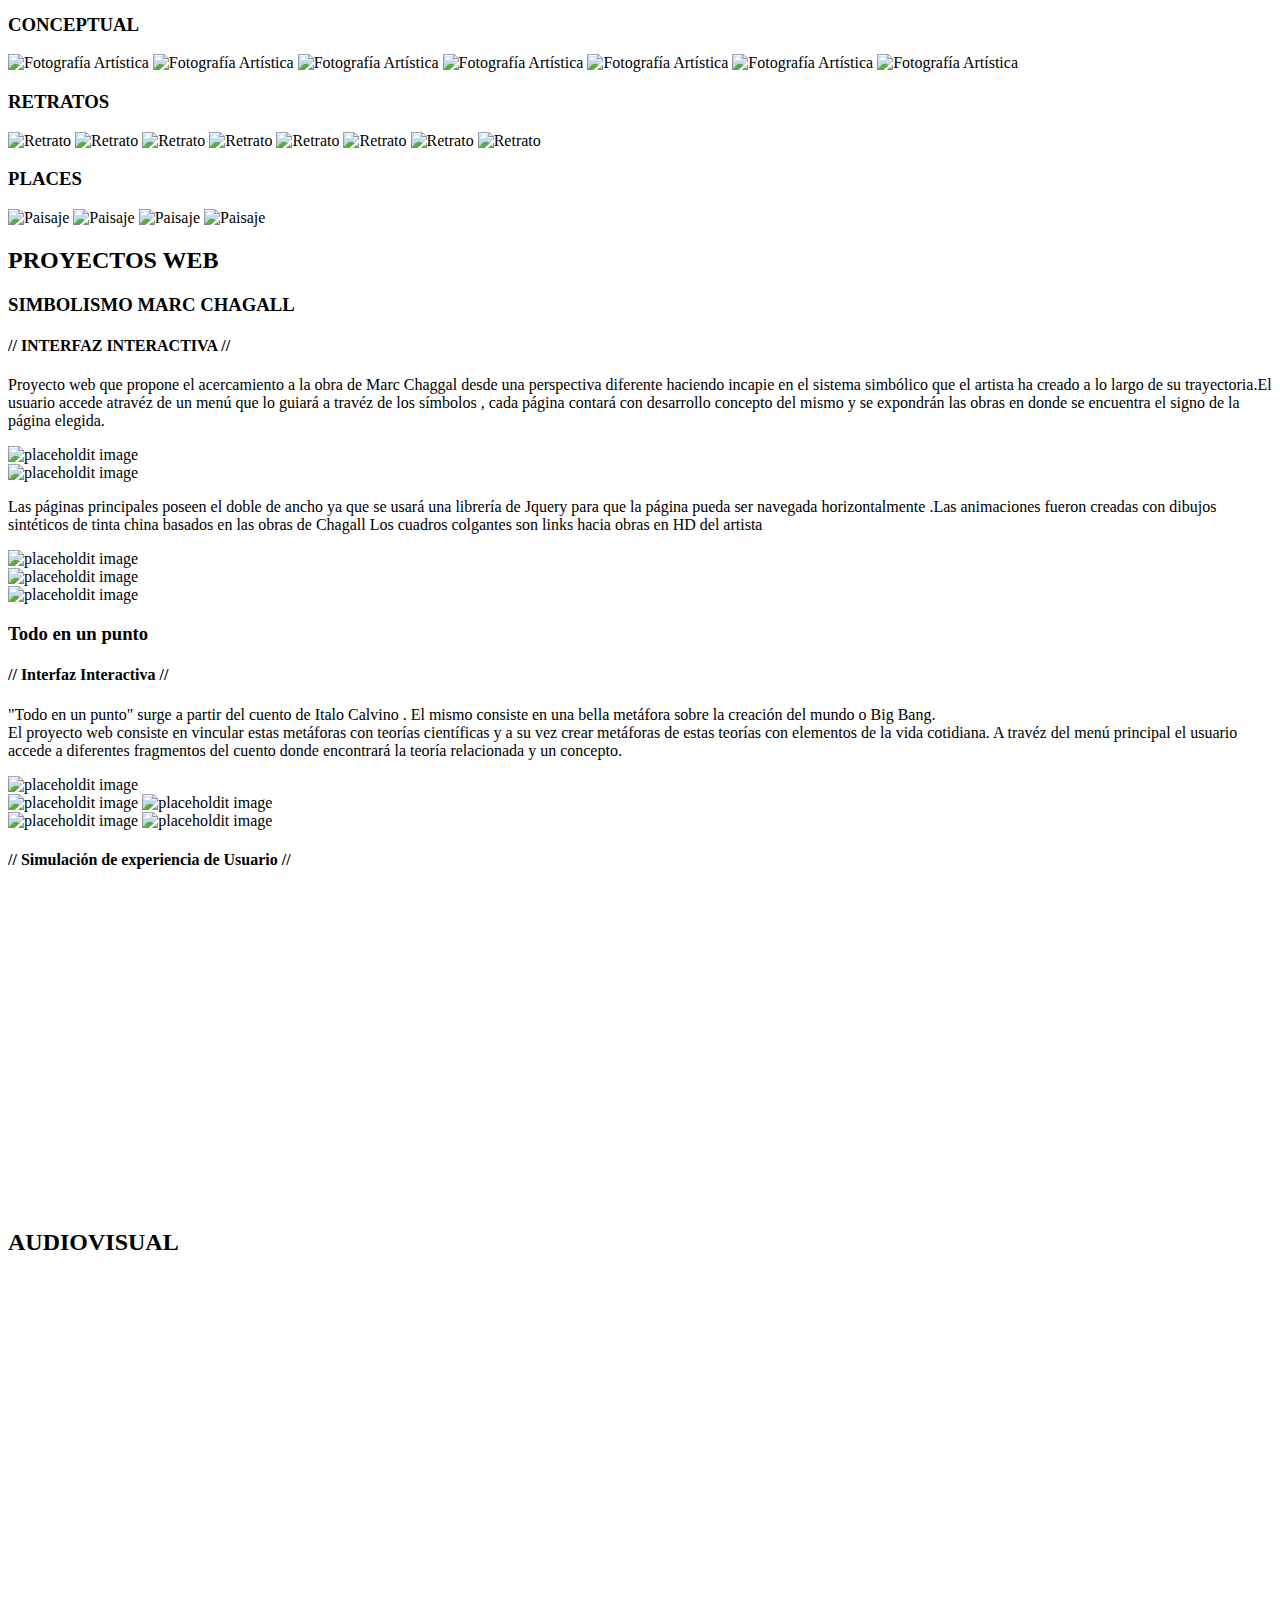
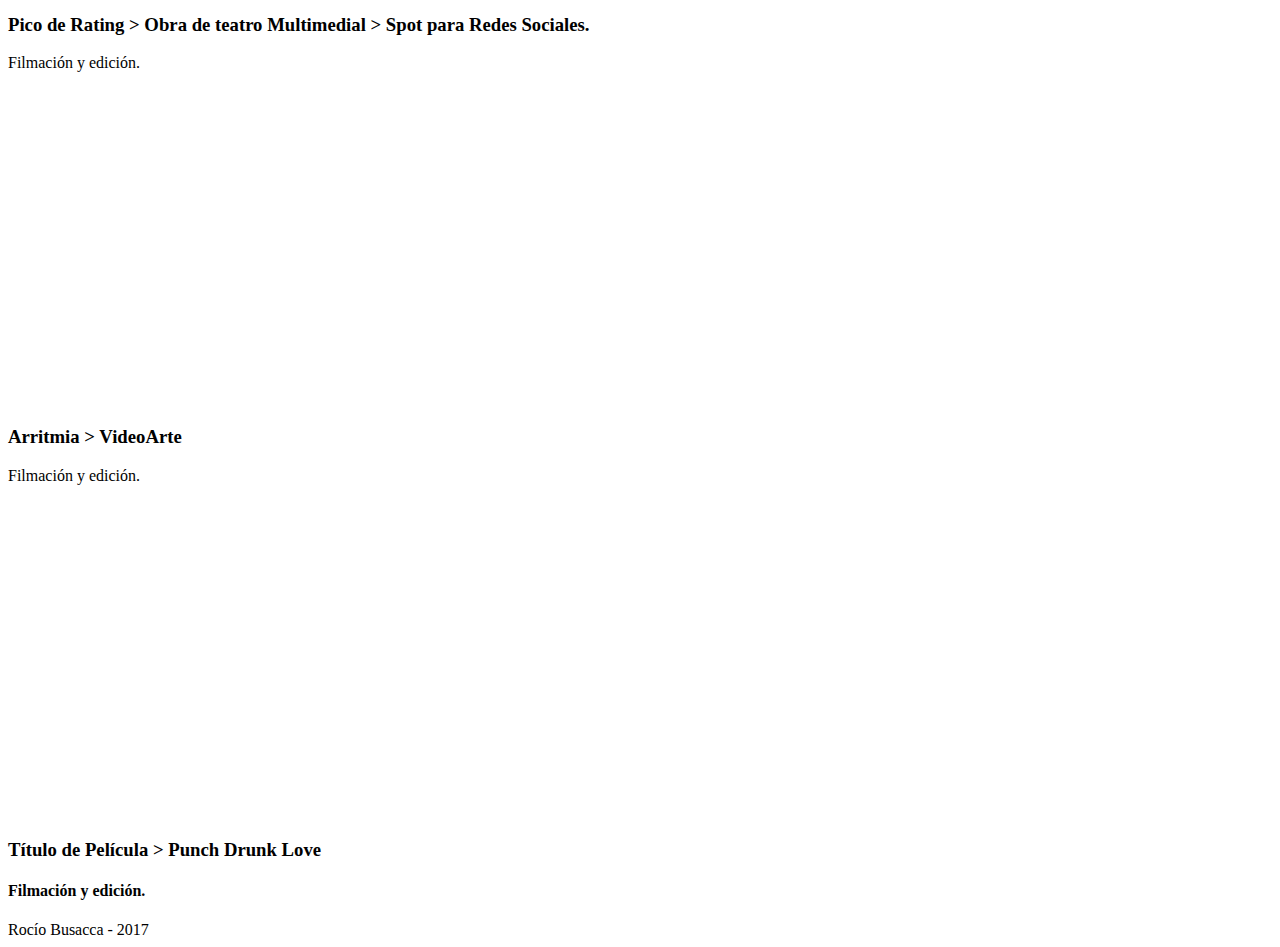
==== commit 5be37ce5: "Update index.html" ====
--- a/index.html
+++ b/index.html
@@ -79,40 +79,7 @@
 </div>
 
 
-          <!--
-          <div class="col-xs-12 col-md-4">
-            <img src="img/visual/1.png" alt="Afiche de película Punch Drunk Love" class="img-responsive" >
-          </div>
-          <div class="col-xs-12 col-md-4">
-            <img src="img/visual/2.png" alt="Afiche de película Punch Drunk Love" class="img-responsive" >
-          </div>
-          
-          <div class="col-xs-12 col-md-4">
-            <img src="img/visual/3.png" alt="Afiche de película Punch Drunk Love" class="img-responsive" >
-          </div>
-          
-          <div class="col-xs-12 col-md-4">
-            <img src="img/visual/4.png" alt="Afiche de película Punch Drunk Love" class="img-responsive" >
-          </div>
-          
-          <div class="col-xs-12 col-md-4">
-            <img src="img/visual/5.png" alt="Afiche de película Punch Drunk Love" class="img-responsive" >
-          </div>
-          
-          <div class="col-xs-12 col-md-4">
-            <img src="img/visual/7.png" alt="Afiche de película Punch Drunk Love" class="img-responsive" >
-          </div>
-          <div class="col-xs-12 col-md-4">
-            <img src="img/visual/6.png" alt="Afiche de película Punch Drunk Love" class="img-responsive" >
-          </div>
-          <div class="col-xs-12 col-md-4">
-            <img src="img/visual/9.png" alt="Afiche de película Punch Drunk Love" class="img-responsive" >
-          </div>
-          <div class="col-xs-12 col-md-4">
-            <img src="img/visual/8.png" alt="Afiche de película Punch Drunk Love" class="img-responsive" >
-          </div>
-        -->
-          
+     
         </div>
       </div>
     </div>
@@ -129,7 +96,31 @@
         <p>Fotografía de estudio / books / paisajes/ conceptual</p>
       </div>
   
-     <!-- Fotos Conceptual-->
+     <!-- Fotos ANANAY-->
+          <div class="col-md-12 cajita text-center">
+  <div class="text-center">
+    <h3>ANANAY - MODA TEJIDA</h3>
+  </div>
+
+
+  <div class="fotorama"
+     data-nav="thumbs"
+     data-thumbheight="65"
+     data-thumbwidth="100"
+     >
+            <img src="img/fotografia/ananay/ff.jpg" alt="Ananay indumentaria al crochet" class="img-responsive"  >
+            <img src="img/fotografia/ananay/cc.jpg" alt="Ananay indumentaria al crochet" class="img-responsive"  >
+            <img src="img/fotografia/ananay/aa.jpg" alt="Ananay indumentaria al crochet" class="img-responsive"  >
+            <img src="img/fotografia/ananay/bb.jpg" alt="Ananay indumentaria al crochet" class="img-responsive"  >
+            <img src="img/fotografia/ananay/dd.jpg" alt="Ananay indumentaria al crochet" class="img-responsive"  >
+            <img src="img/fotografia/ananay/gg.jpg" alt="Ananay indumentaria al crochet" class="img-responsive"  >
+            <img src="img/fotografia/ananay/hh.jpg" alt="Ananay indumentaria al crochet" class="img-responsive"  >
+            <img src="img/fotografia/ananay/ii.jpg" alt="Ananay indumentaria al crochet" class="img-responsive"  >
+            <img src="img/fotografia/ananay/jj.jpg" alt="Ananay indumentaria al crochet" class="img-responsive"  >
+            <img src="img/fotografia/ananay/kk.jpg" alt="Ananay indumentaria al crochet" class="img-responsive"  >
+            <img src="img/fotografia/ananay/4.png" alt="Ananay indumentaria al crochet" class="img-responsive"  >
+</div>
+</div>
 
 
              <div class="col-md-12 cajita text-center">
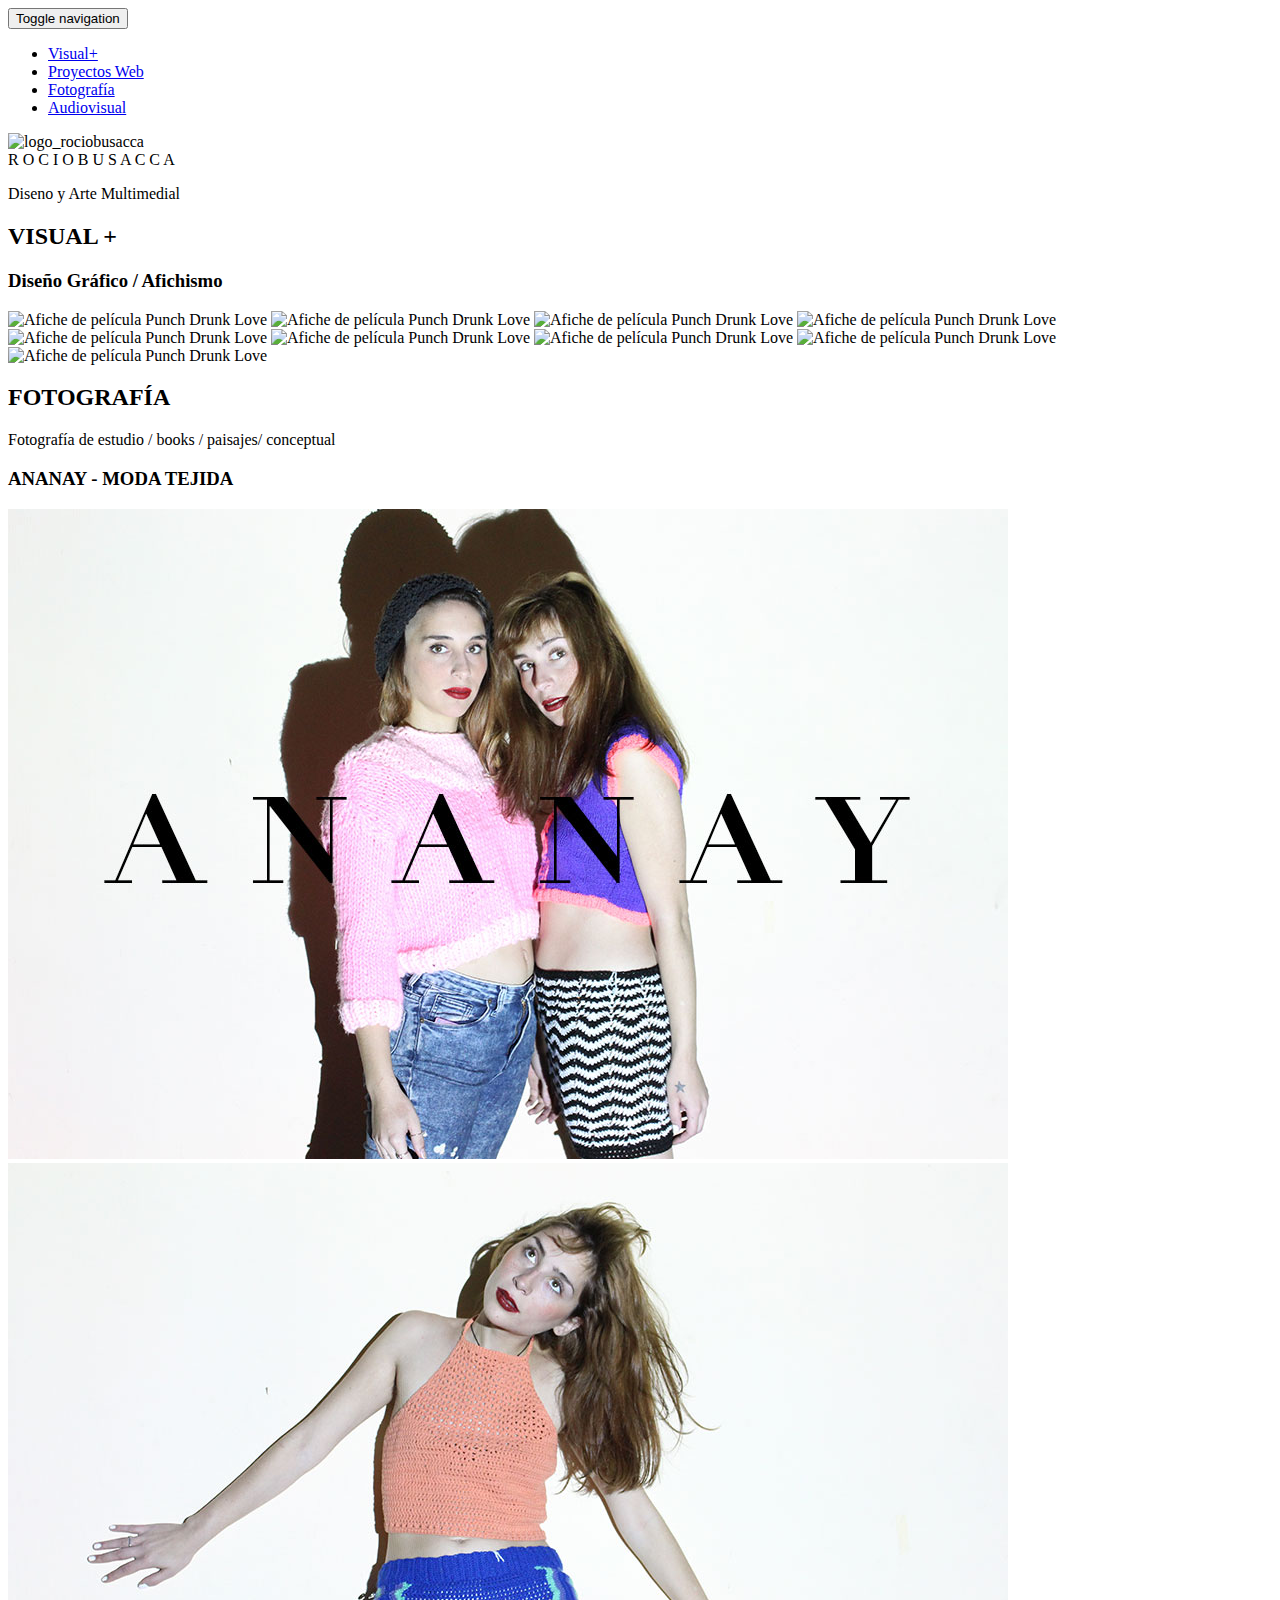
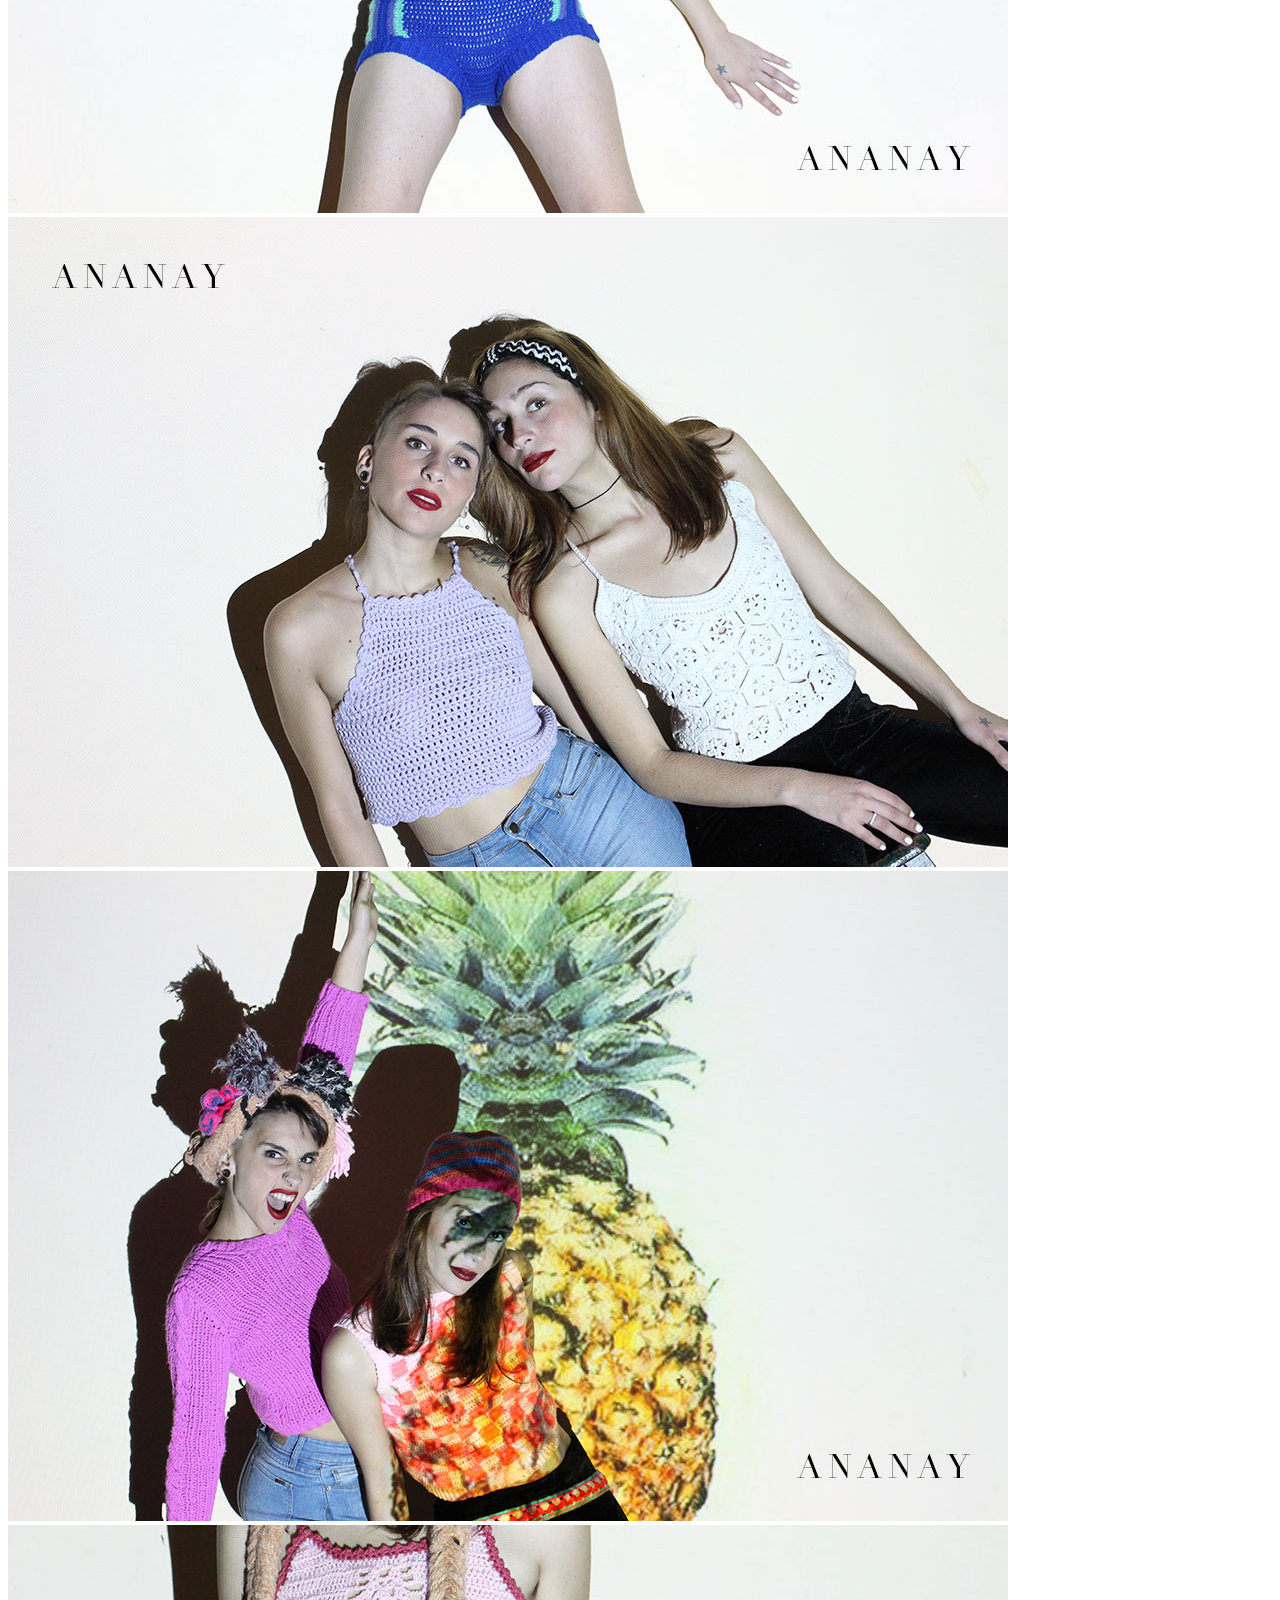
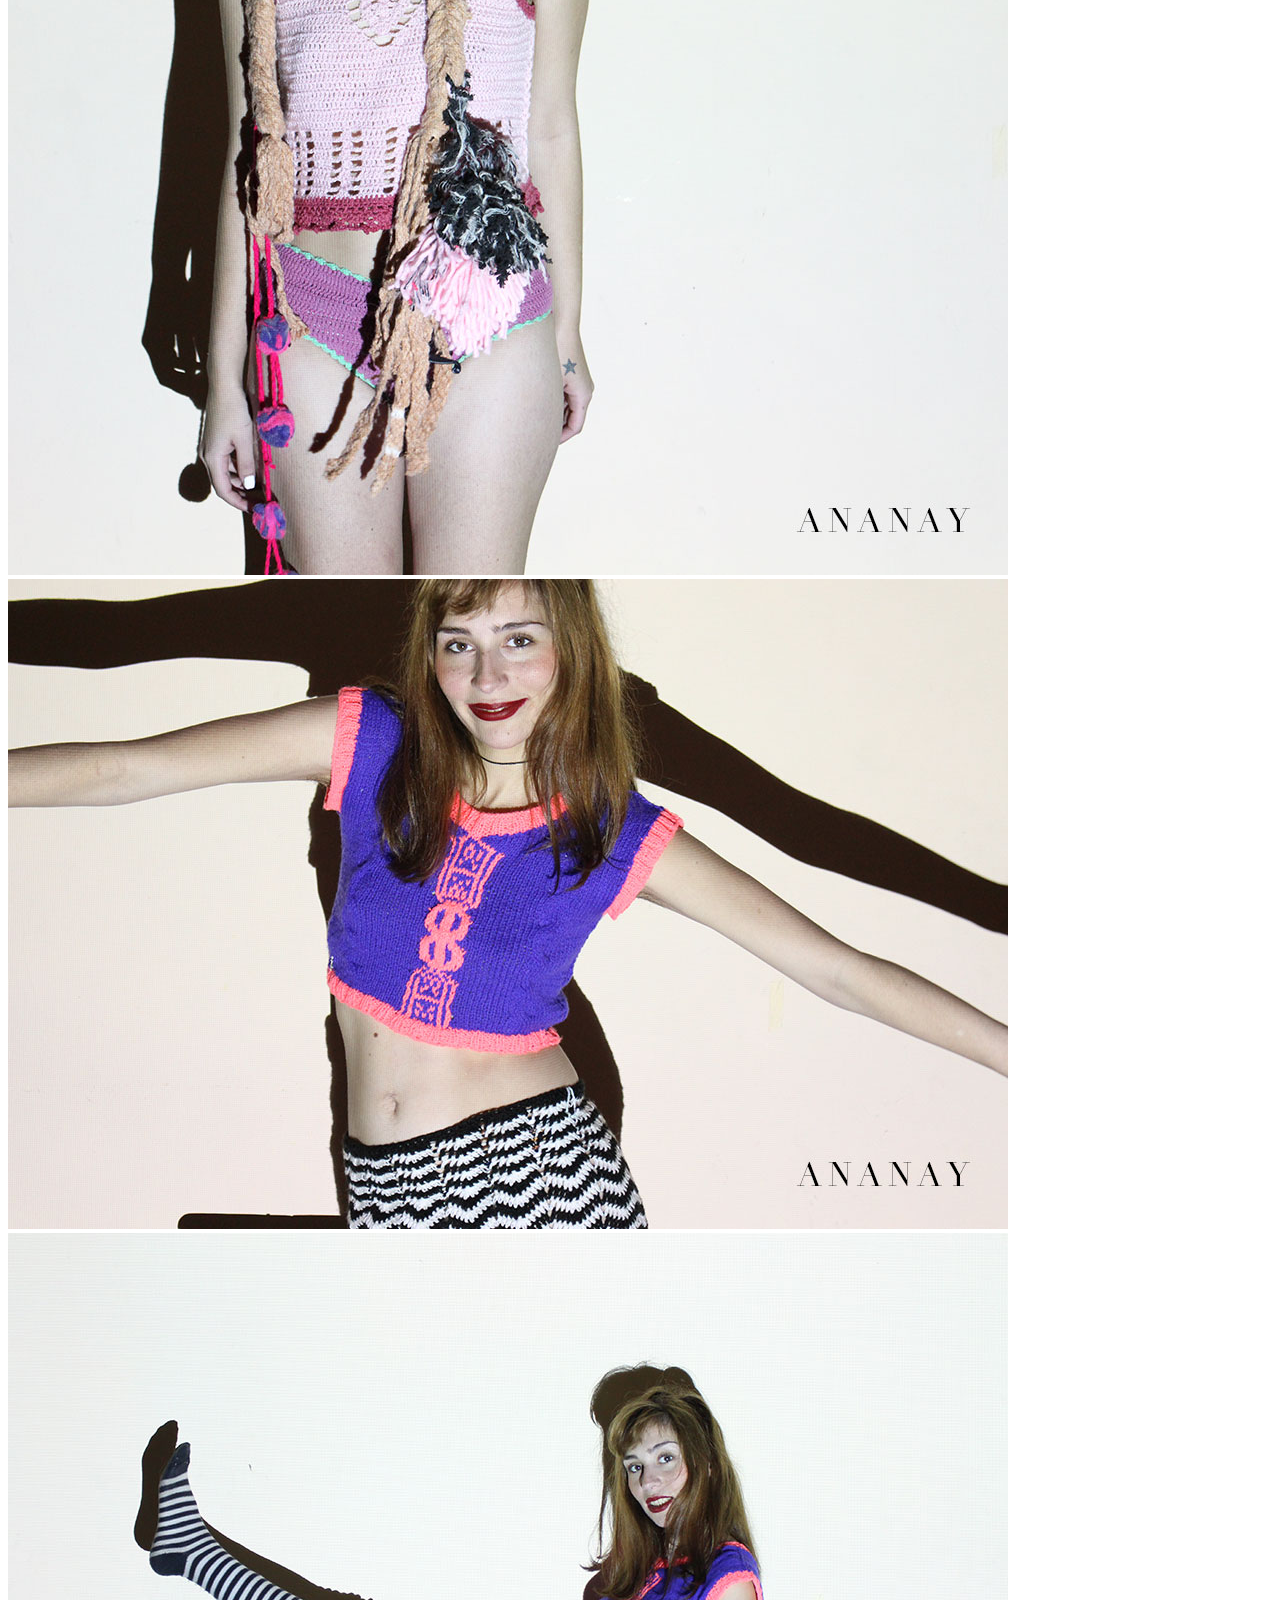
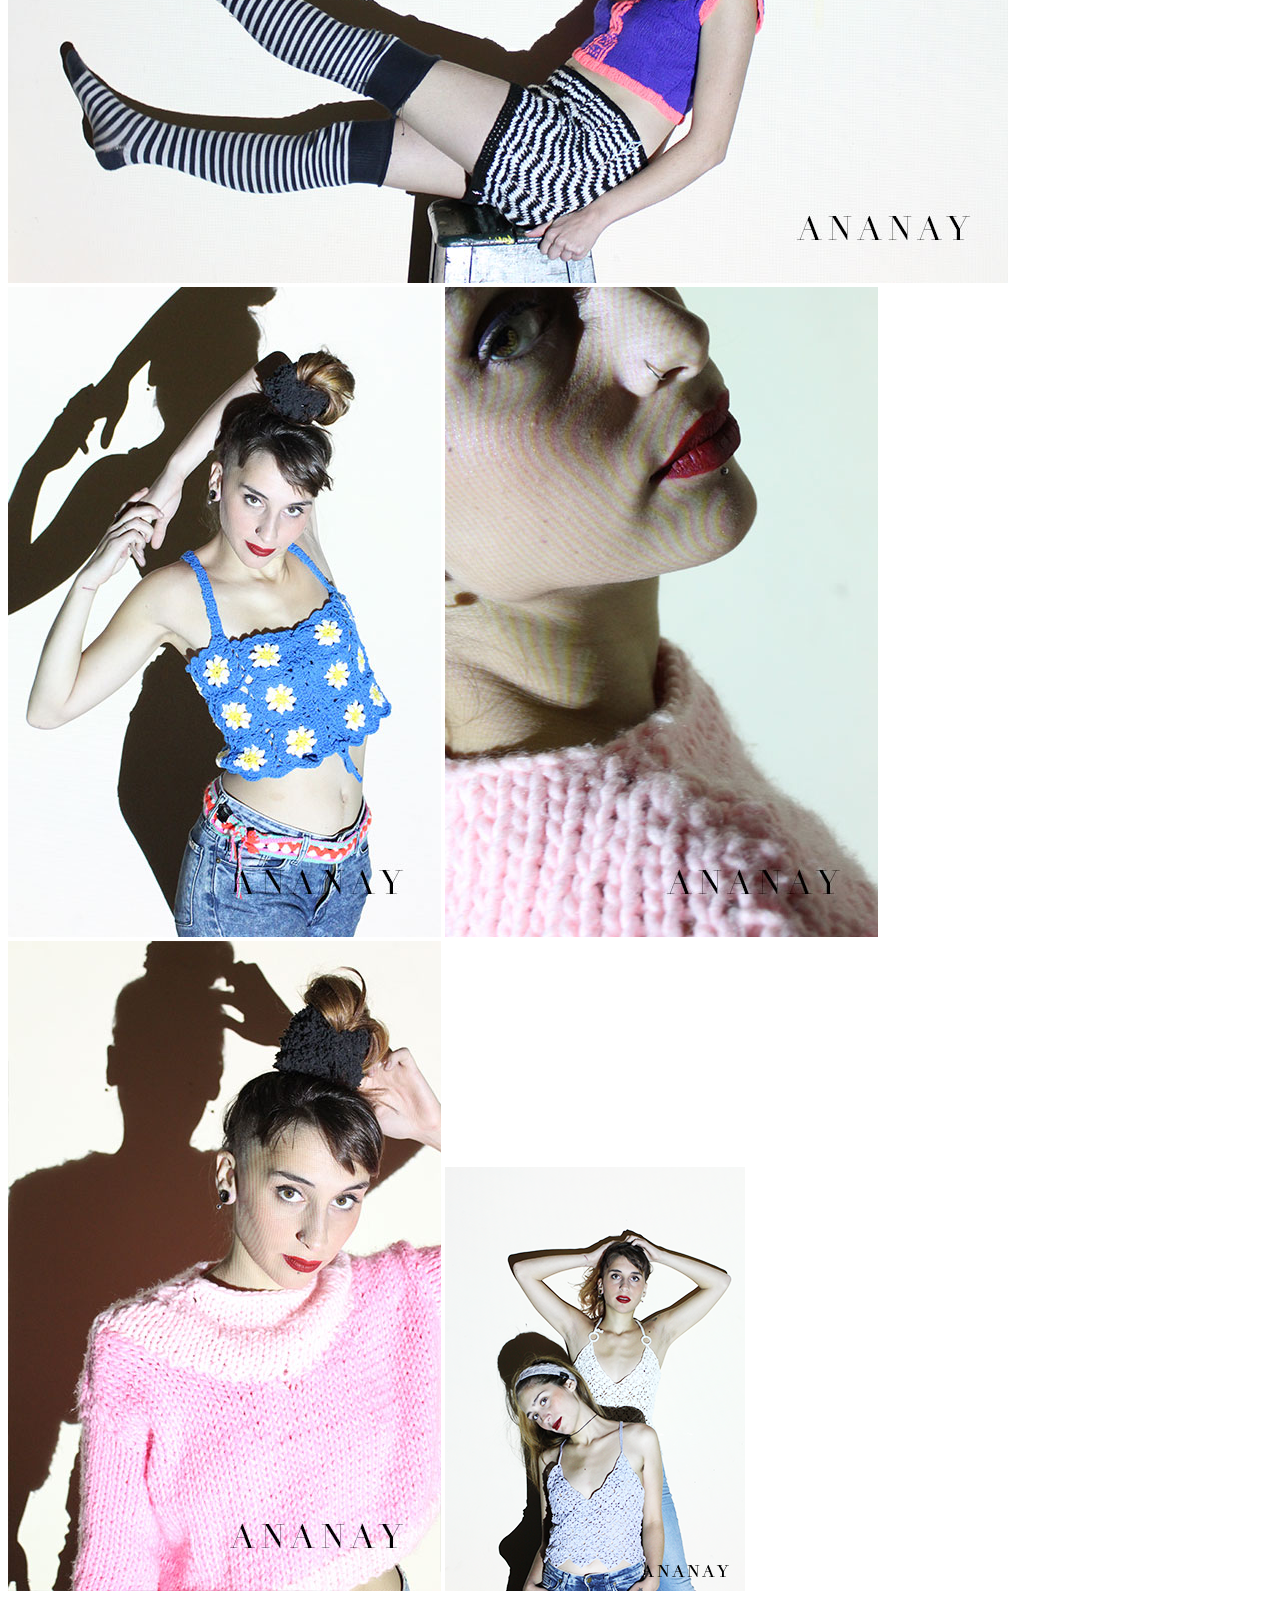
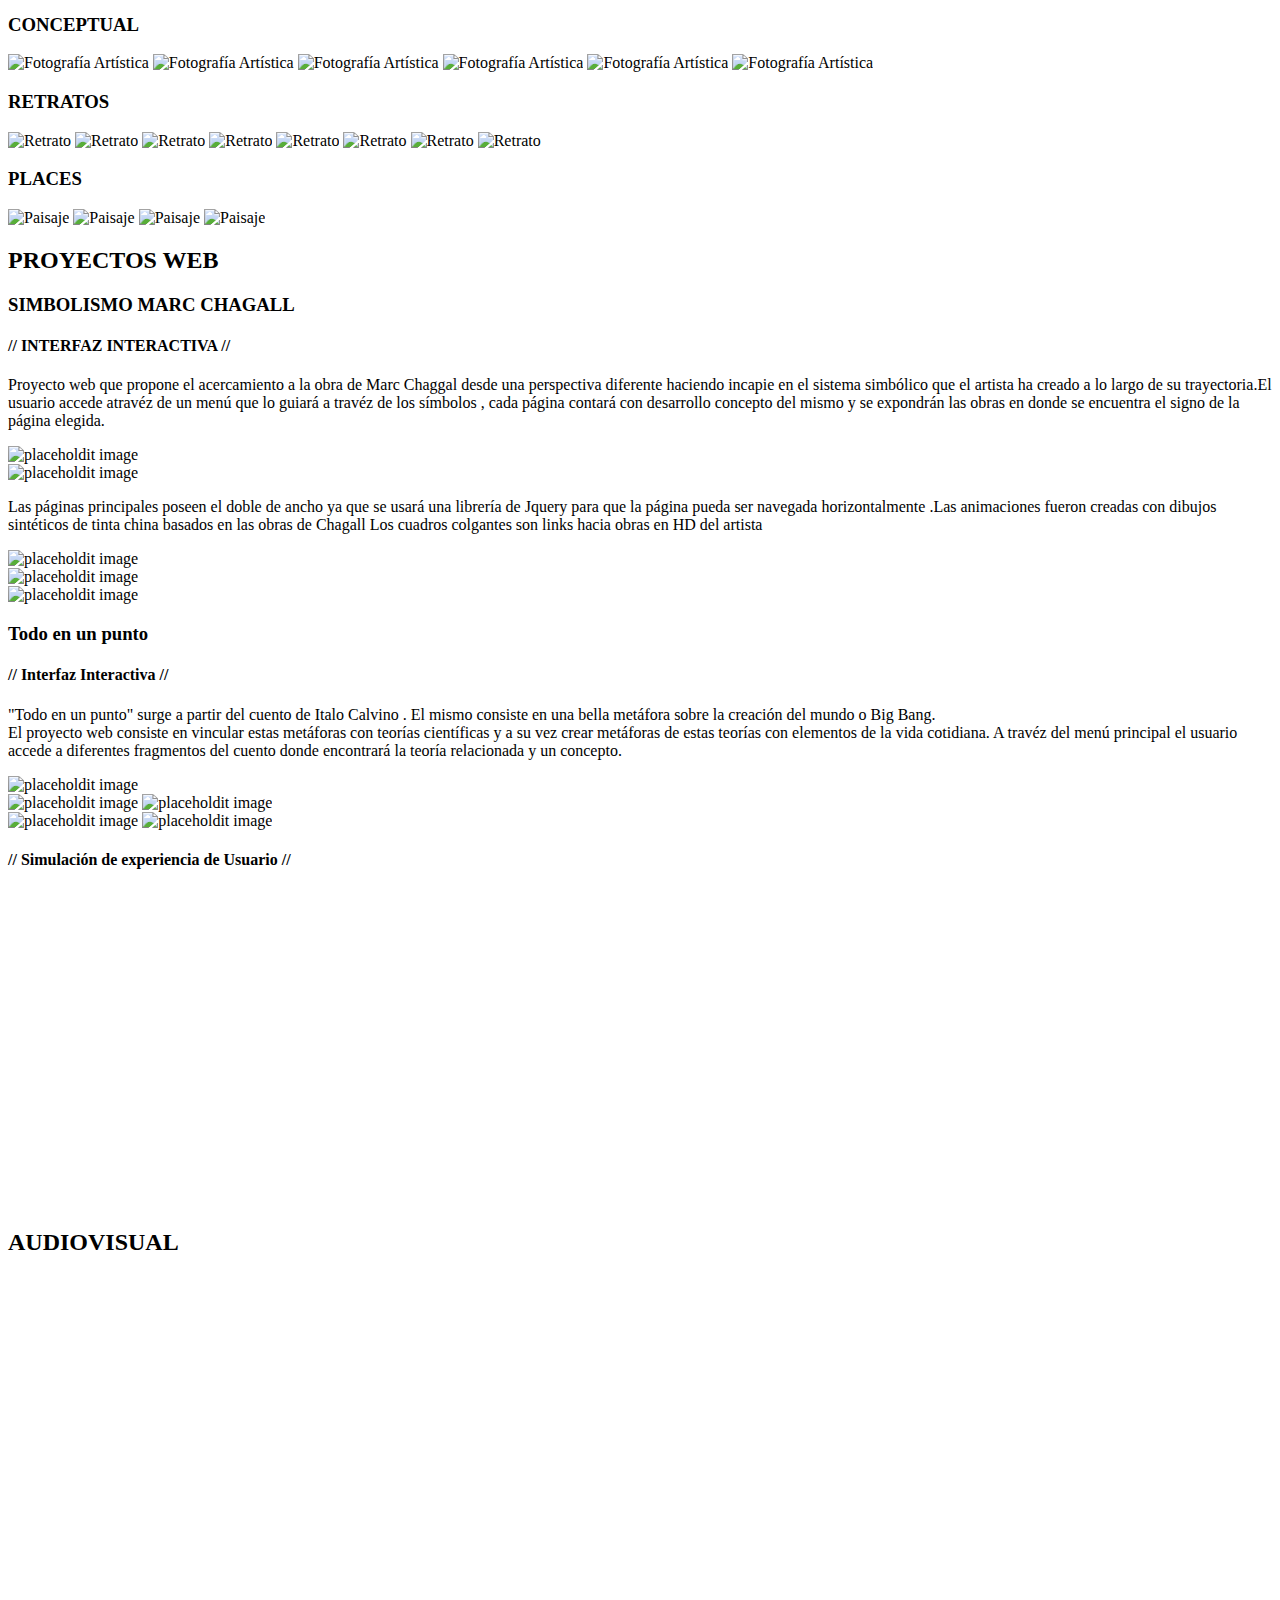
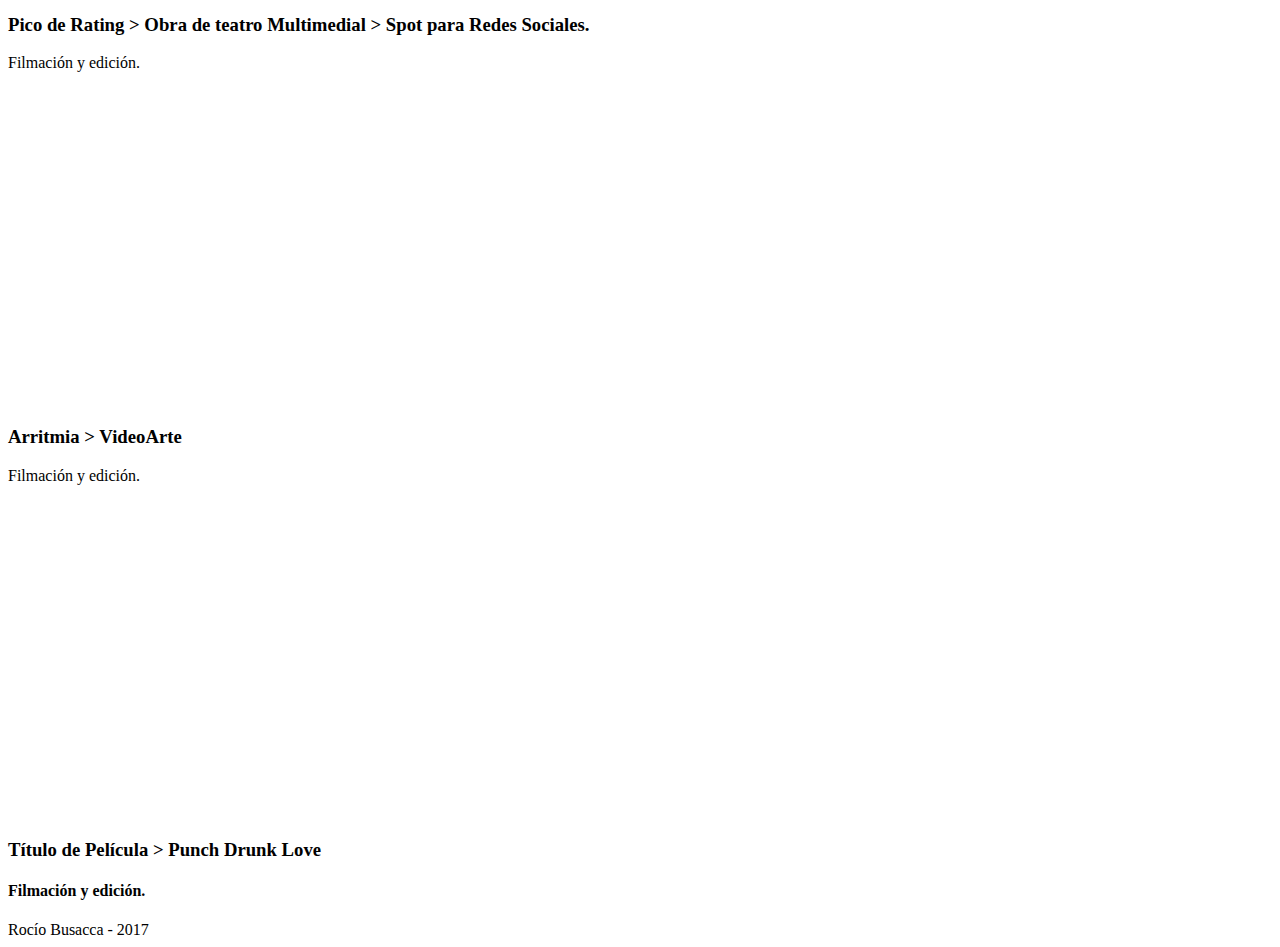
==== commit 830dd62b: "Update index.html" ====
--- a/index.html
+++ b/index.html
@@ -141,7 +141,6 @@
           <img src="img/fotografia/conceptual/ff.png" alt="Fotografía Artística" class="img-responsive"  >
           <img src="img/fotografia/conceptual/gg.png" alt="Fotografía Artística" class="img-responsive"  >
           <img src="img/fotografia/conceptual/h.png" alt="Fotografía Artística" class="img-responsive"   >
-          <img src="img/fotografia/conceptual/i.png" alt="Fotografía Artística" class="img-responsive"  >
   
 </div>
 </div>
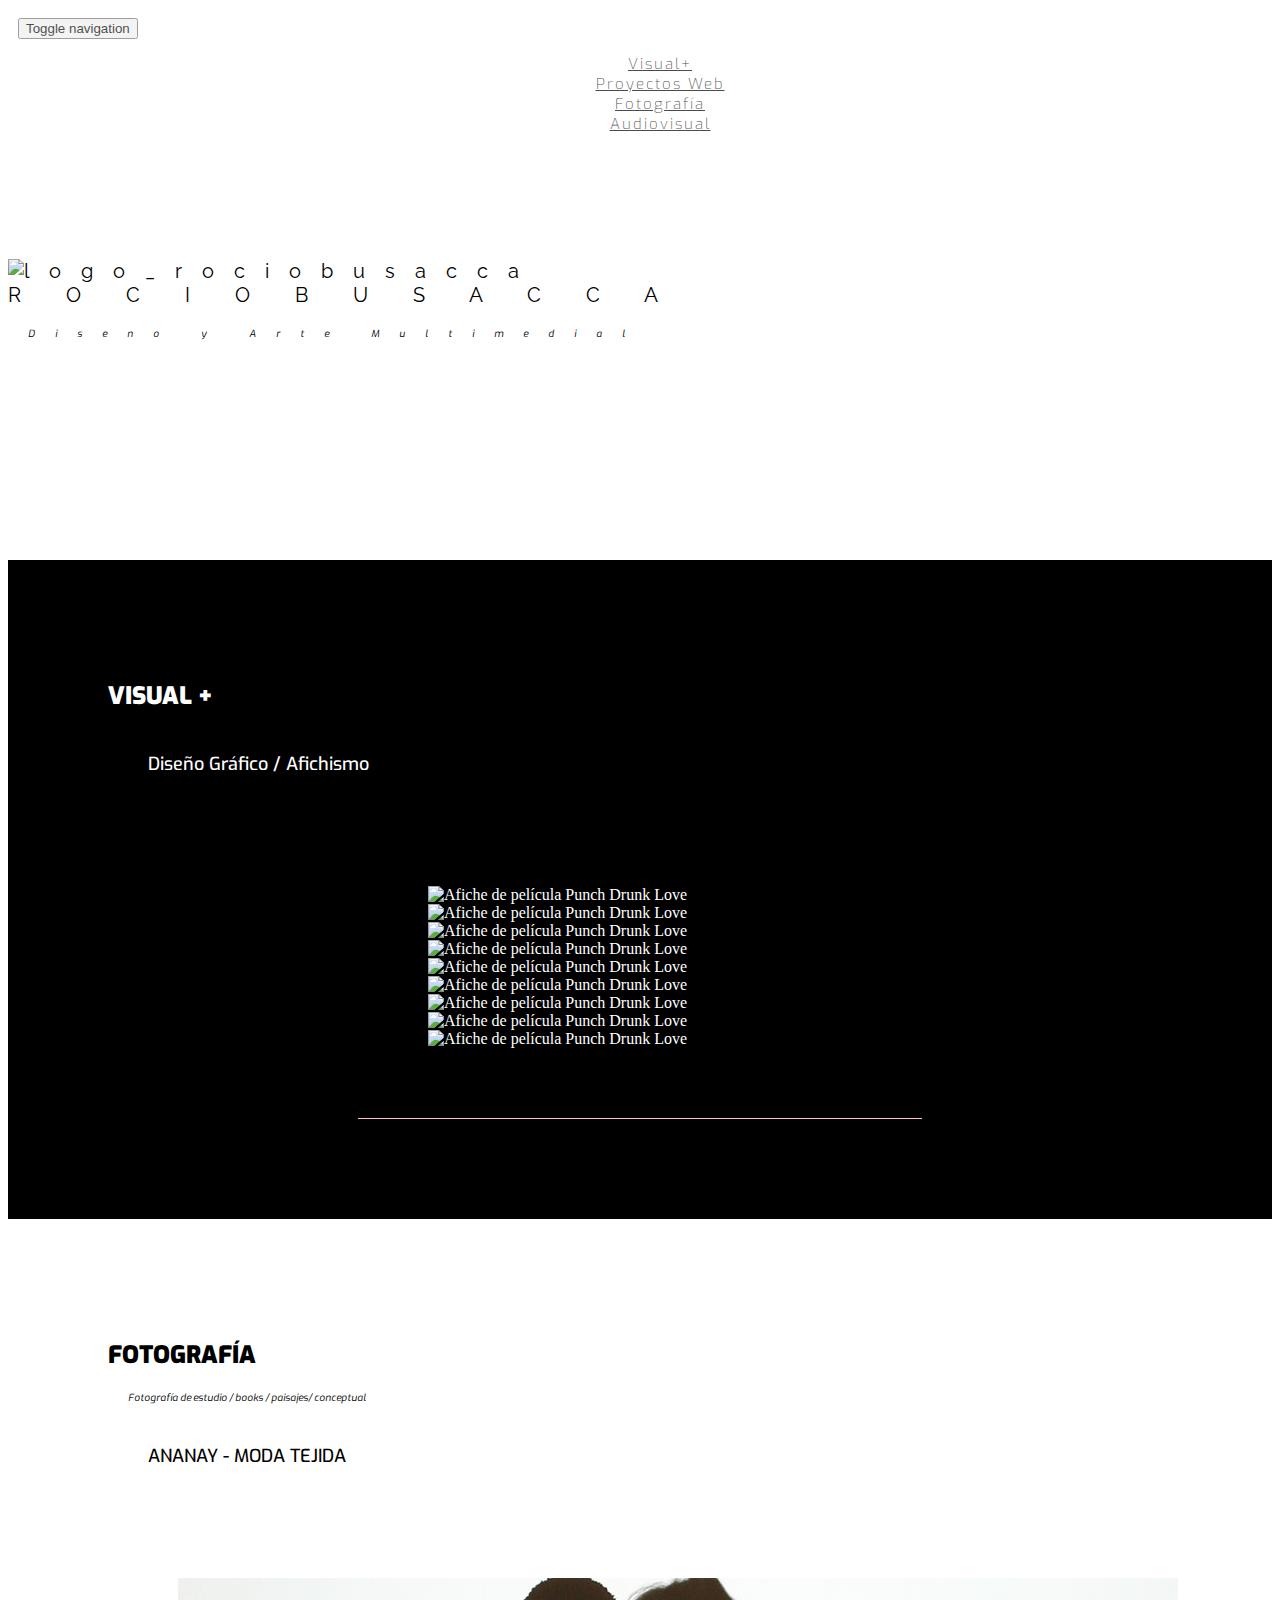
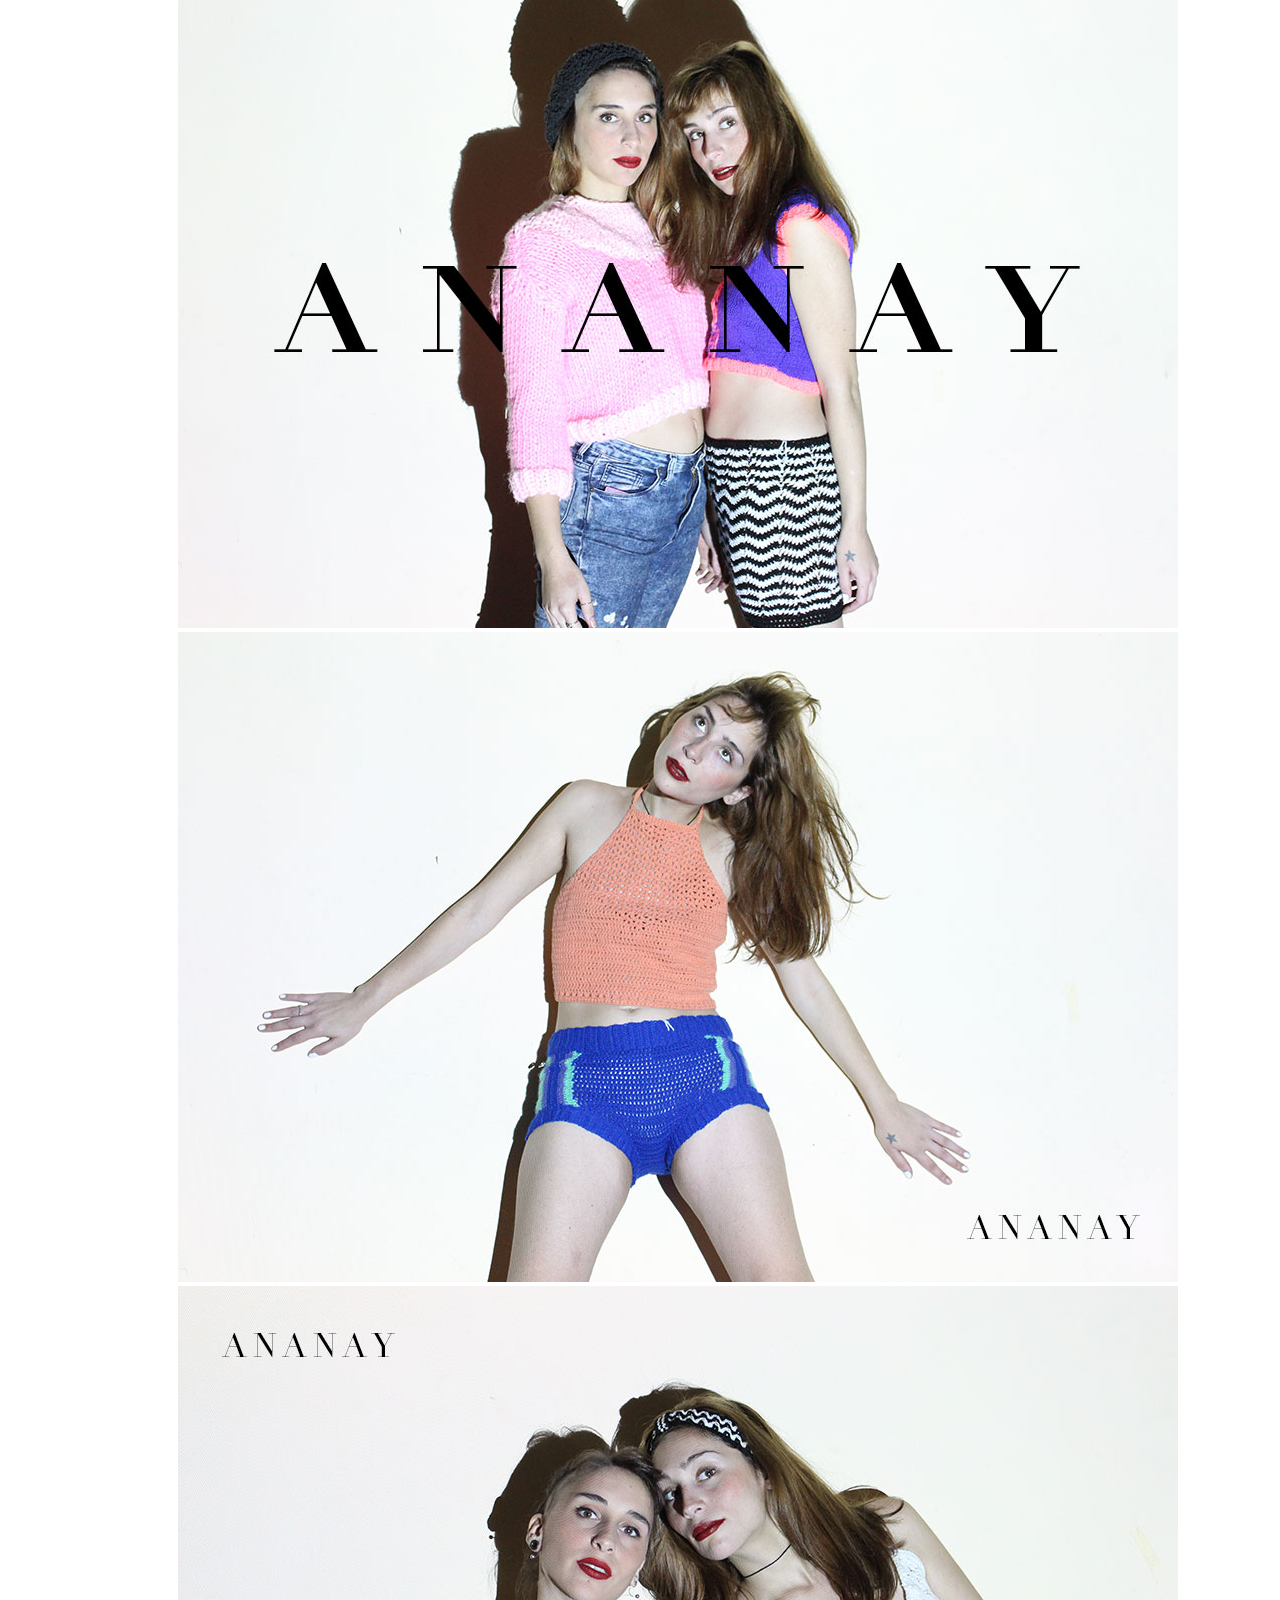
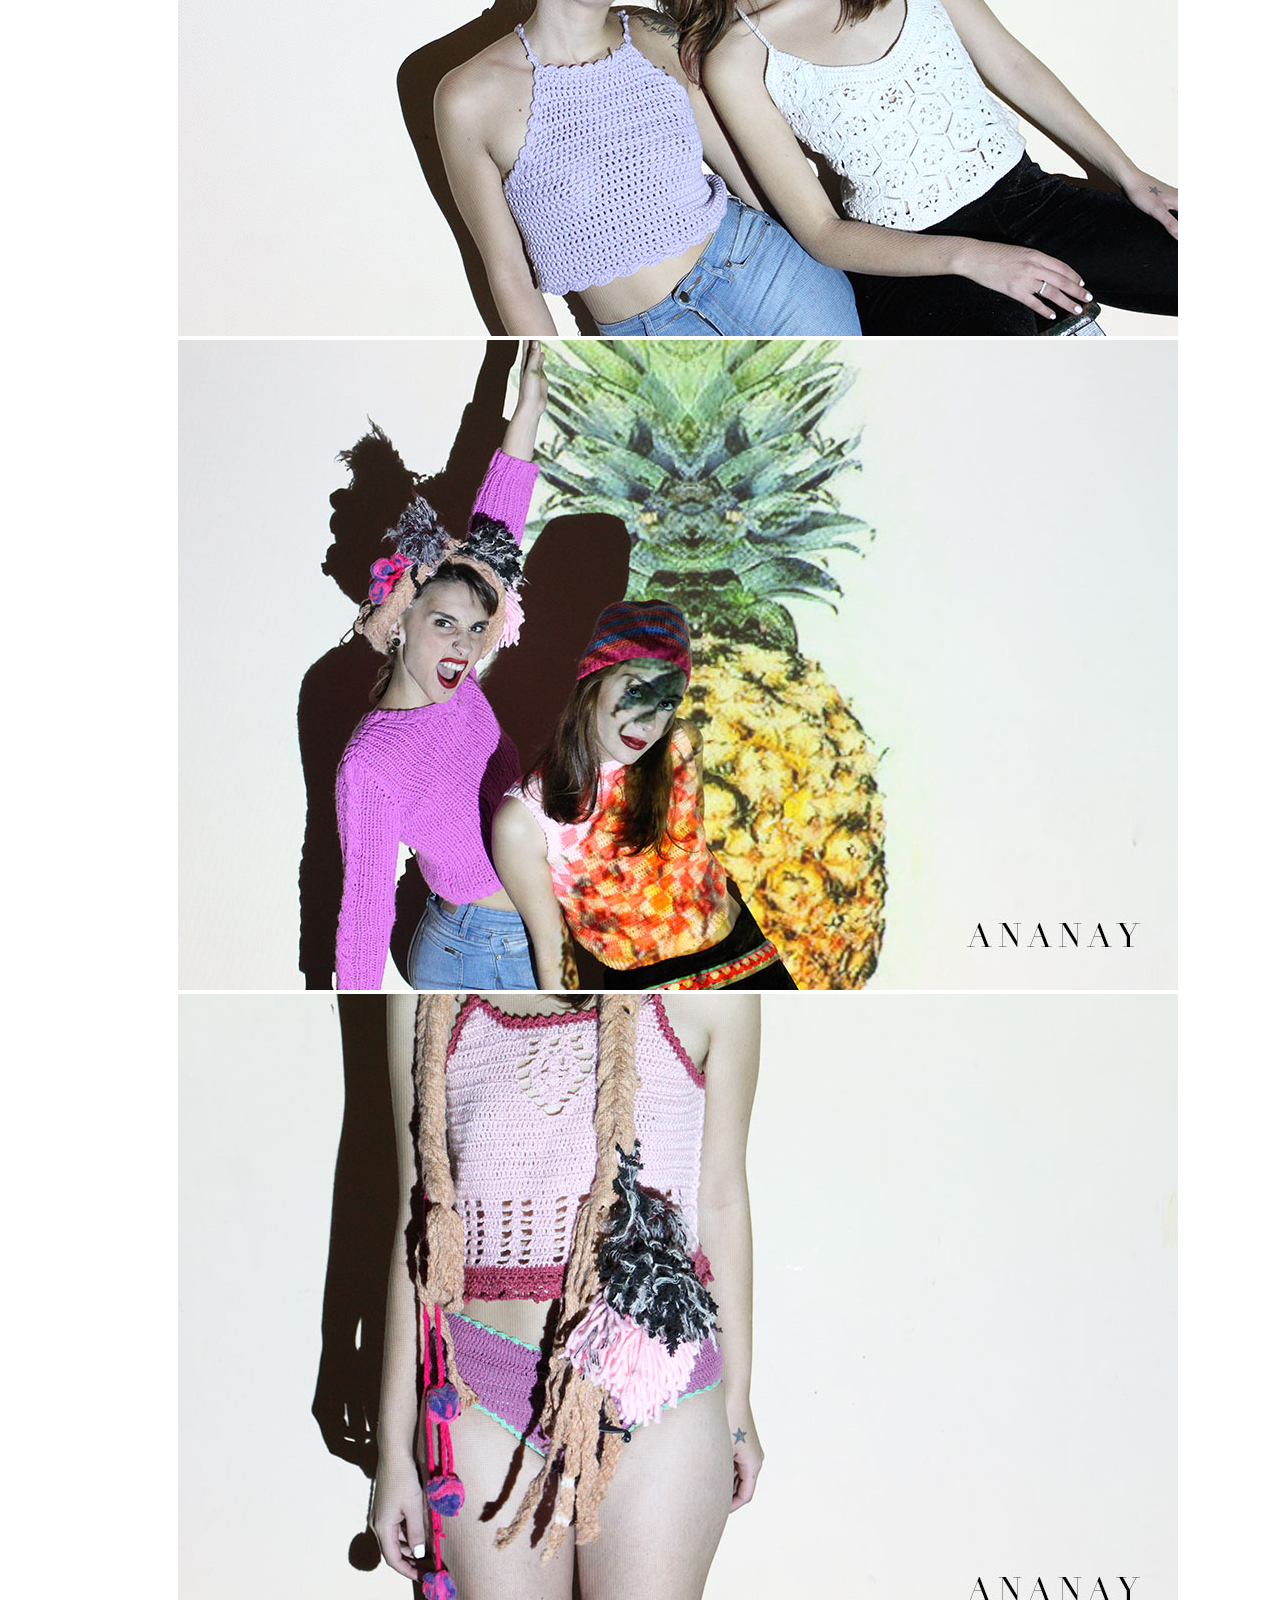
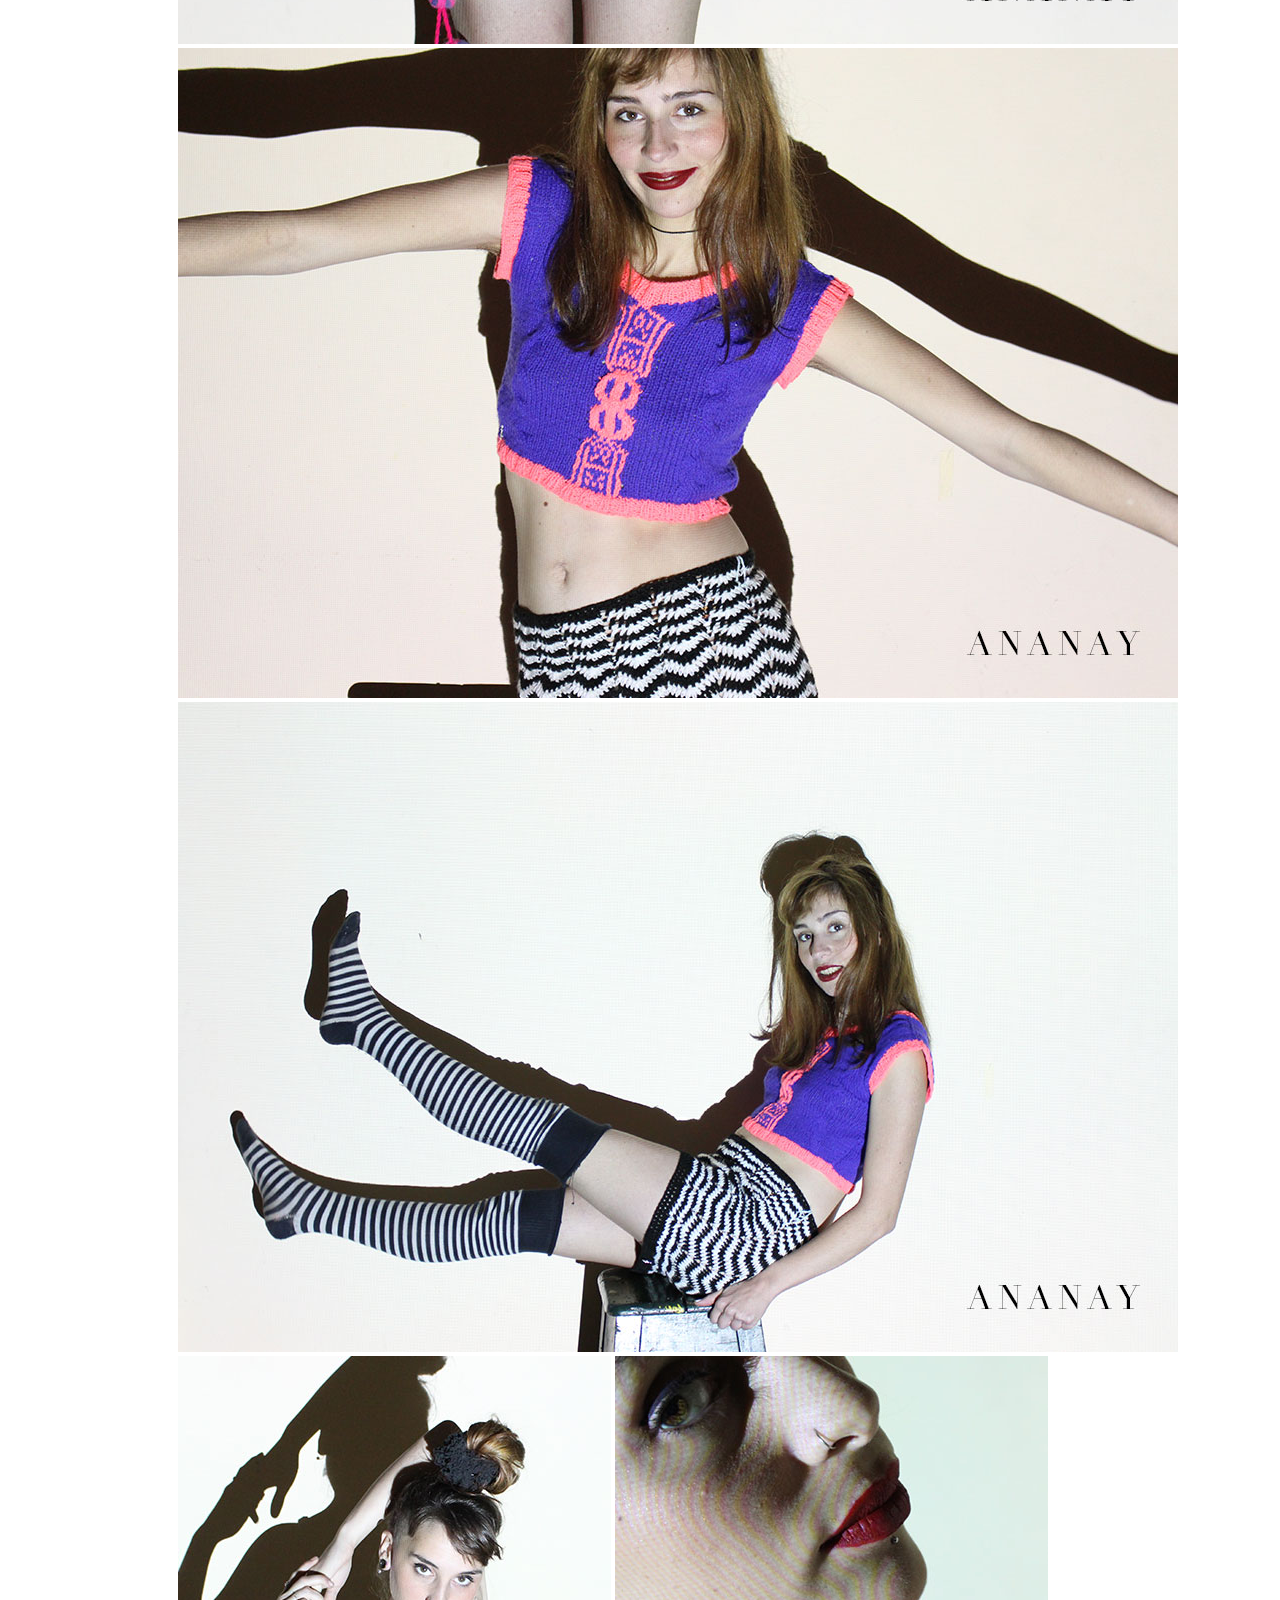
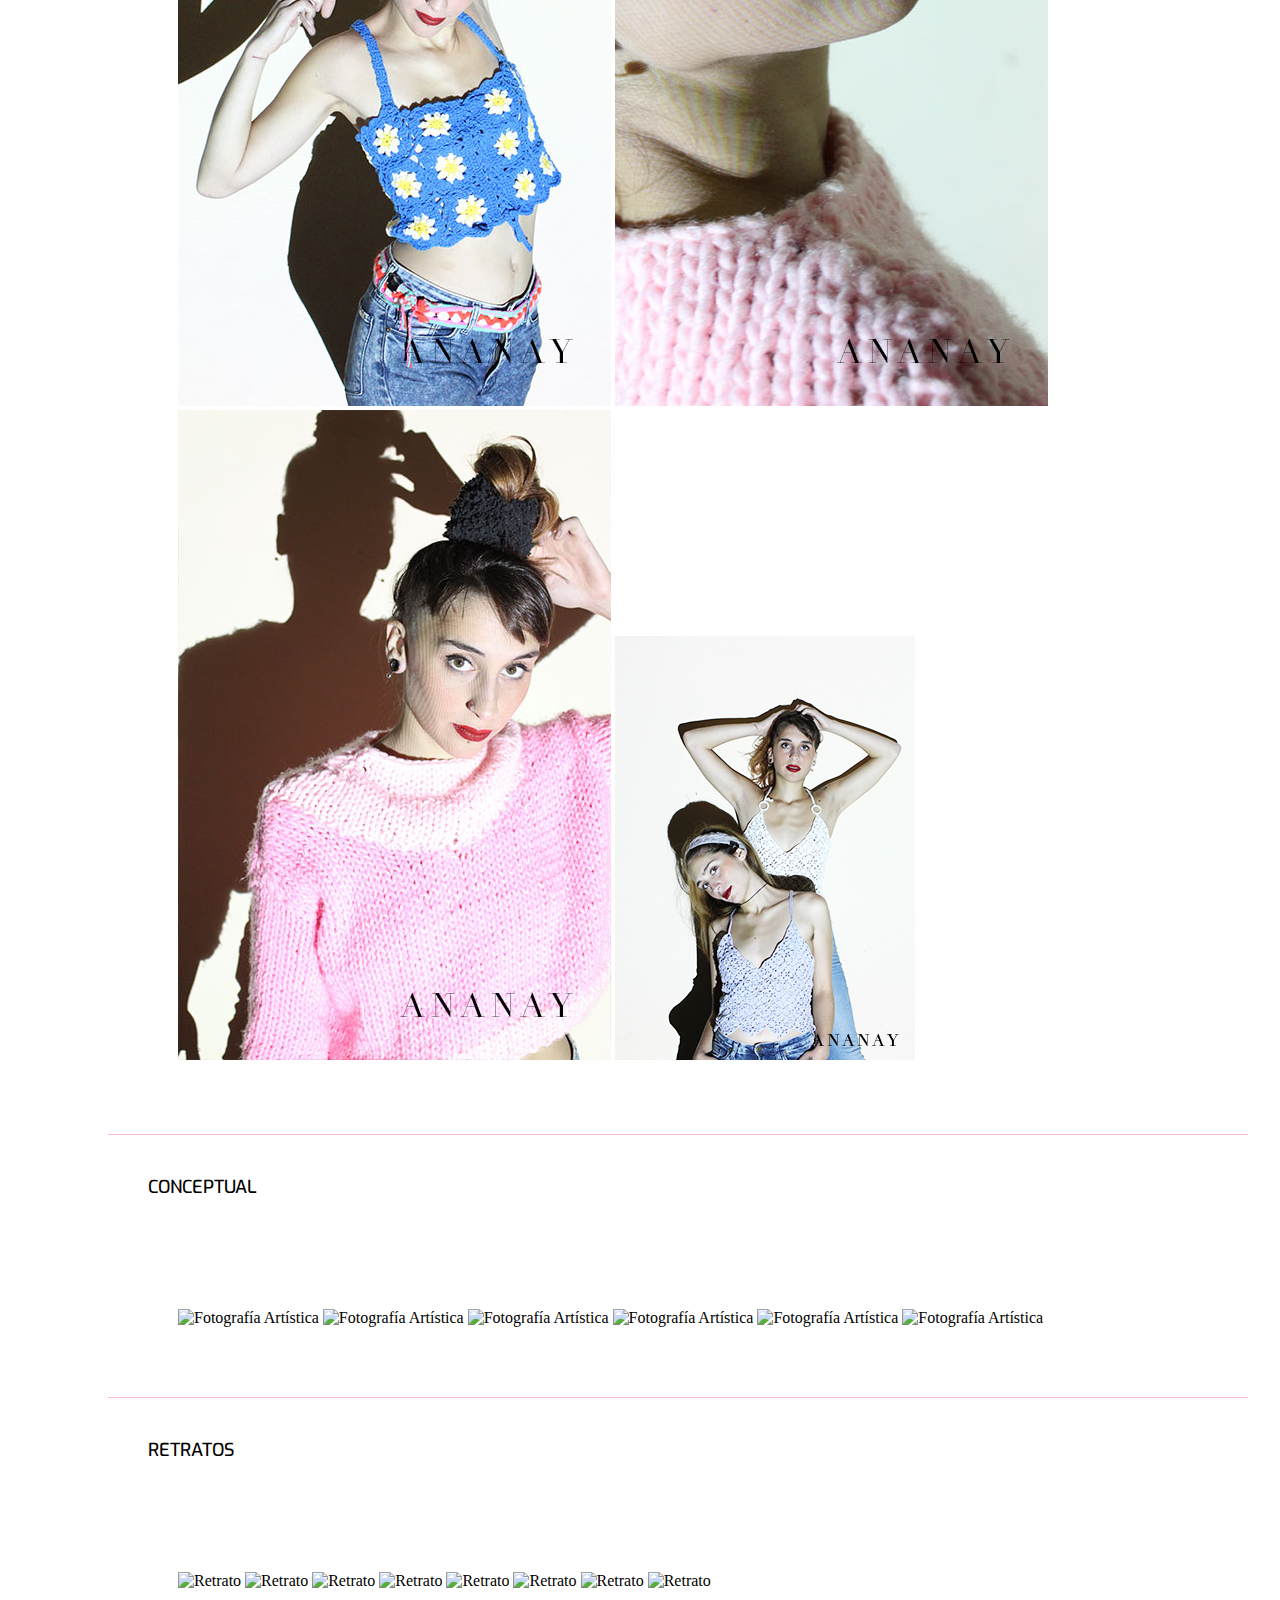
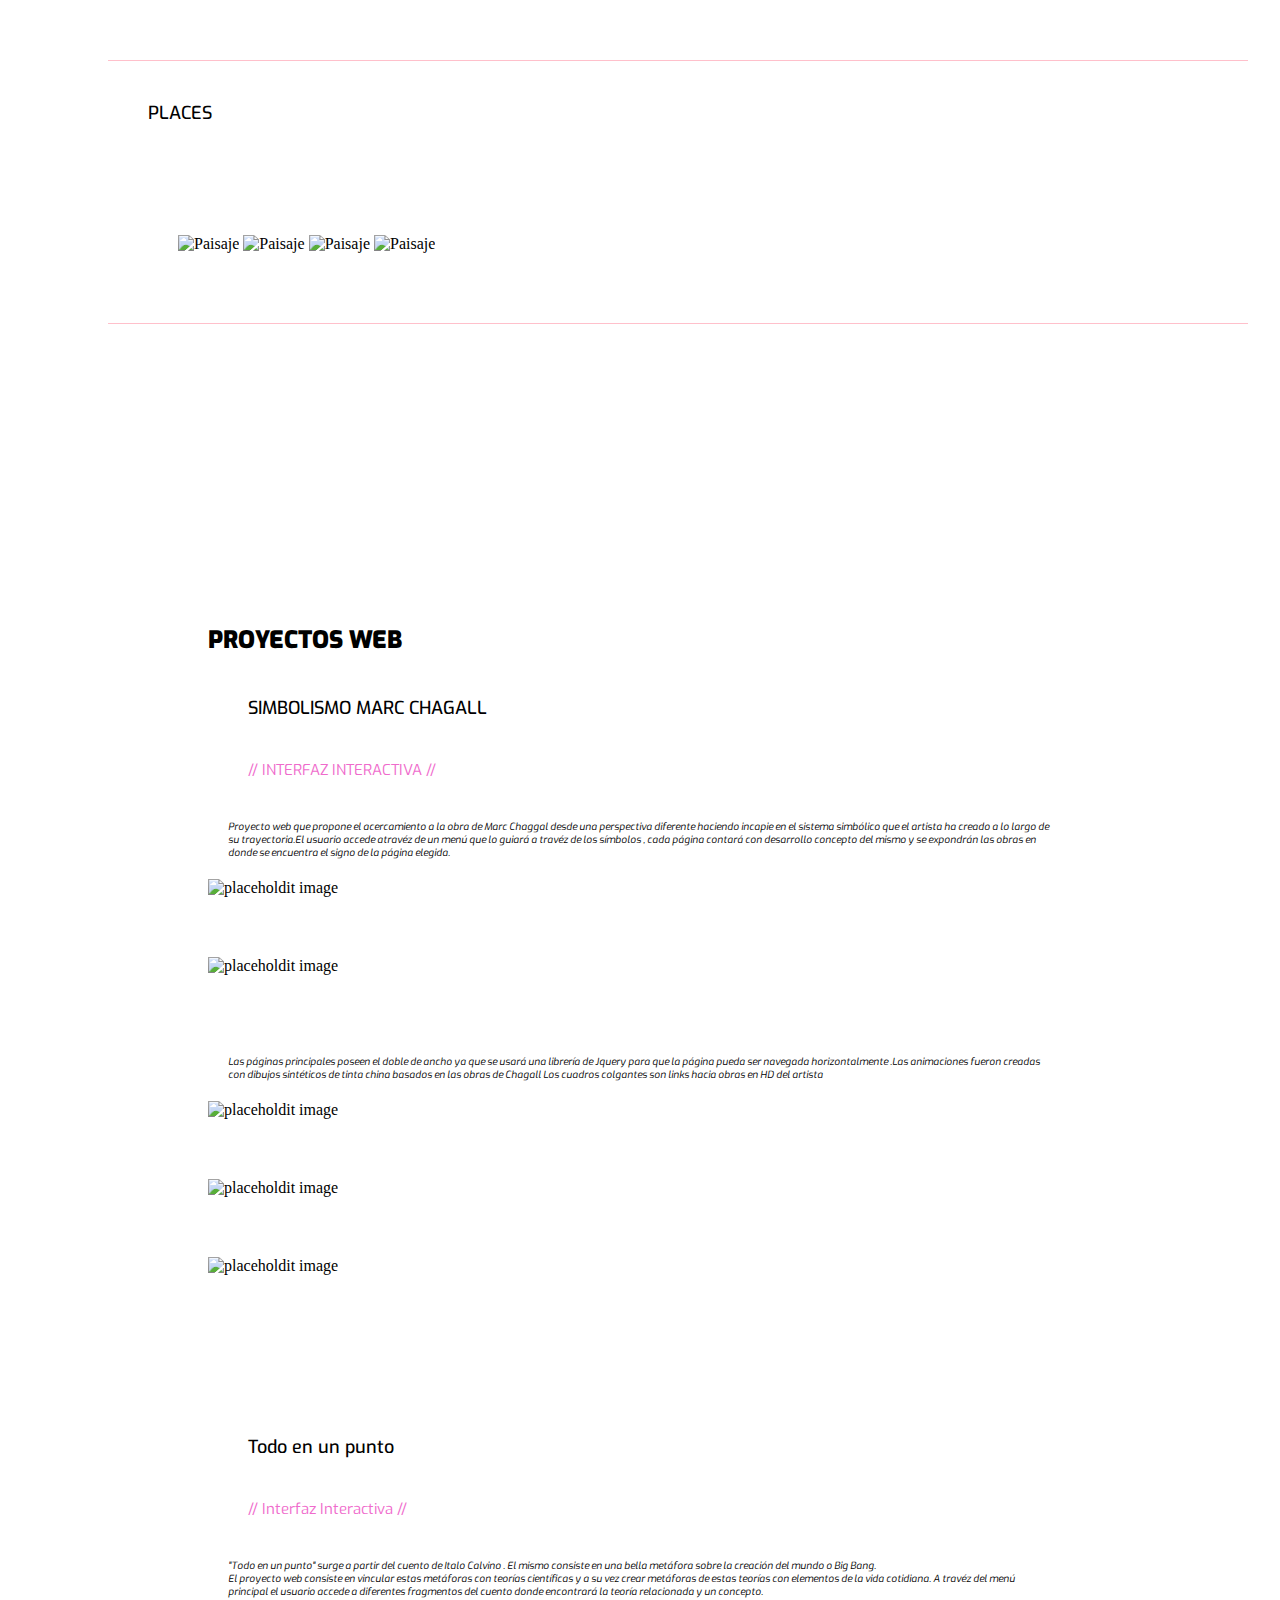
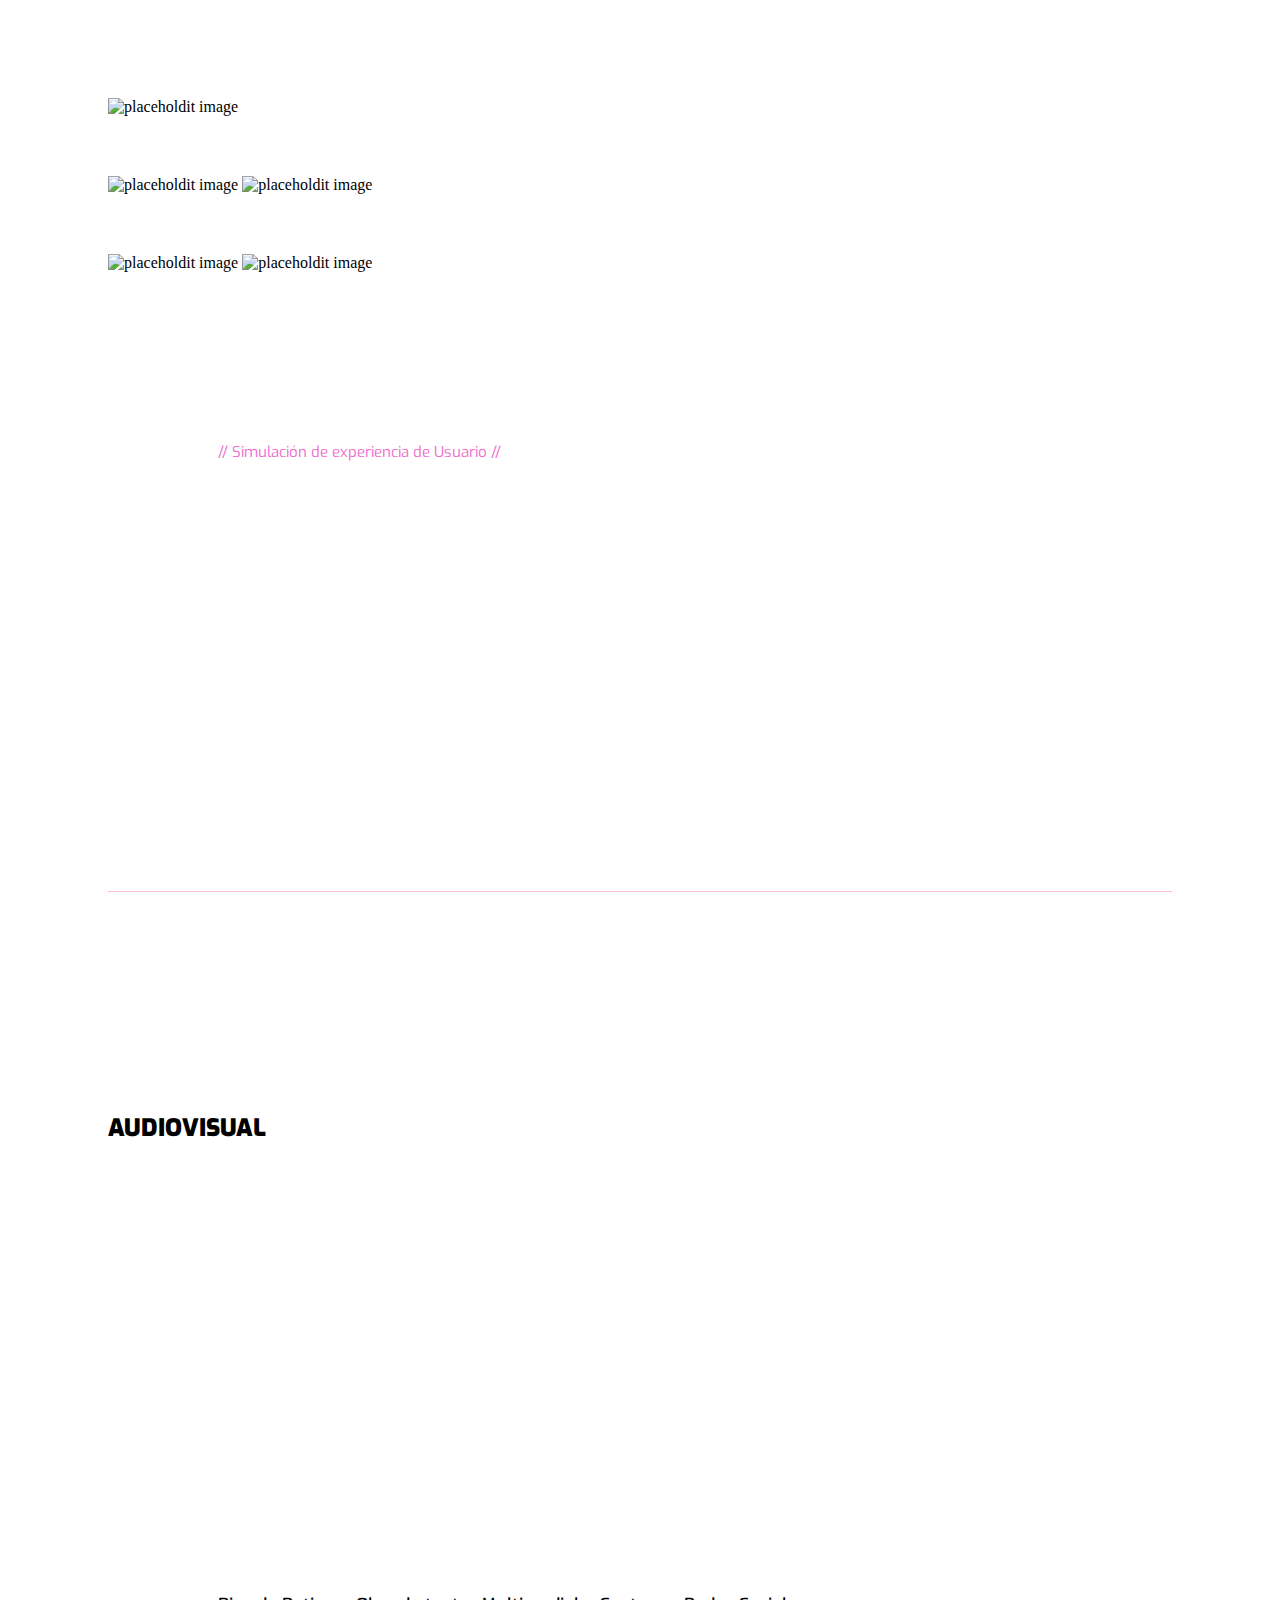
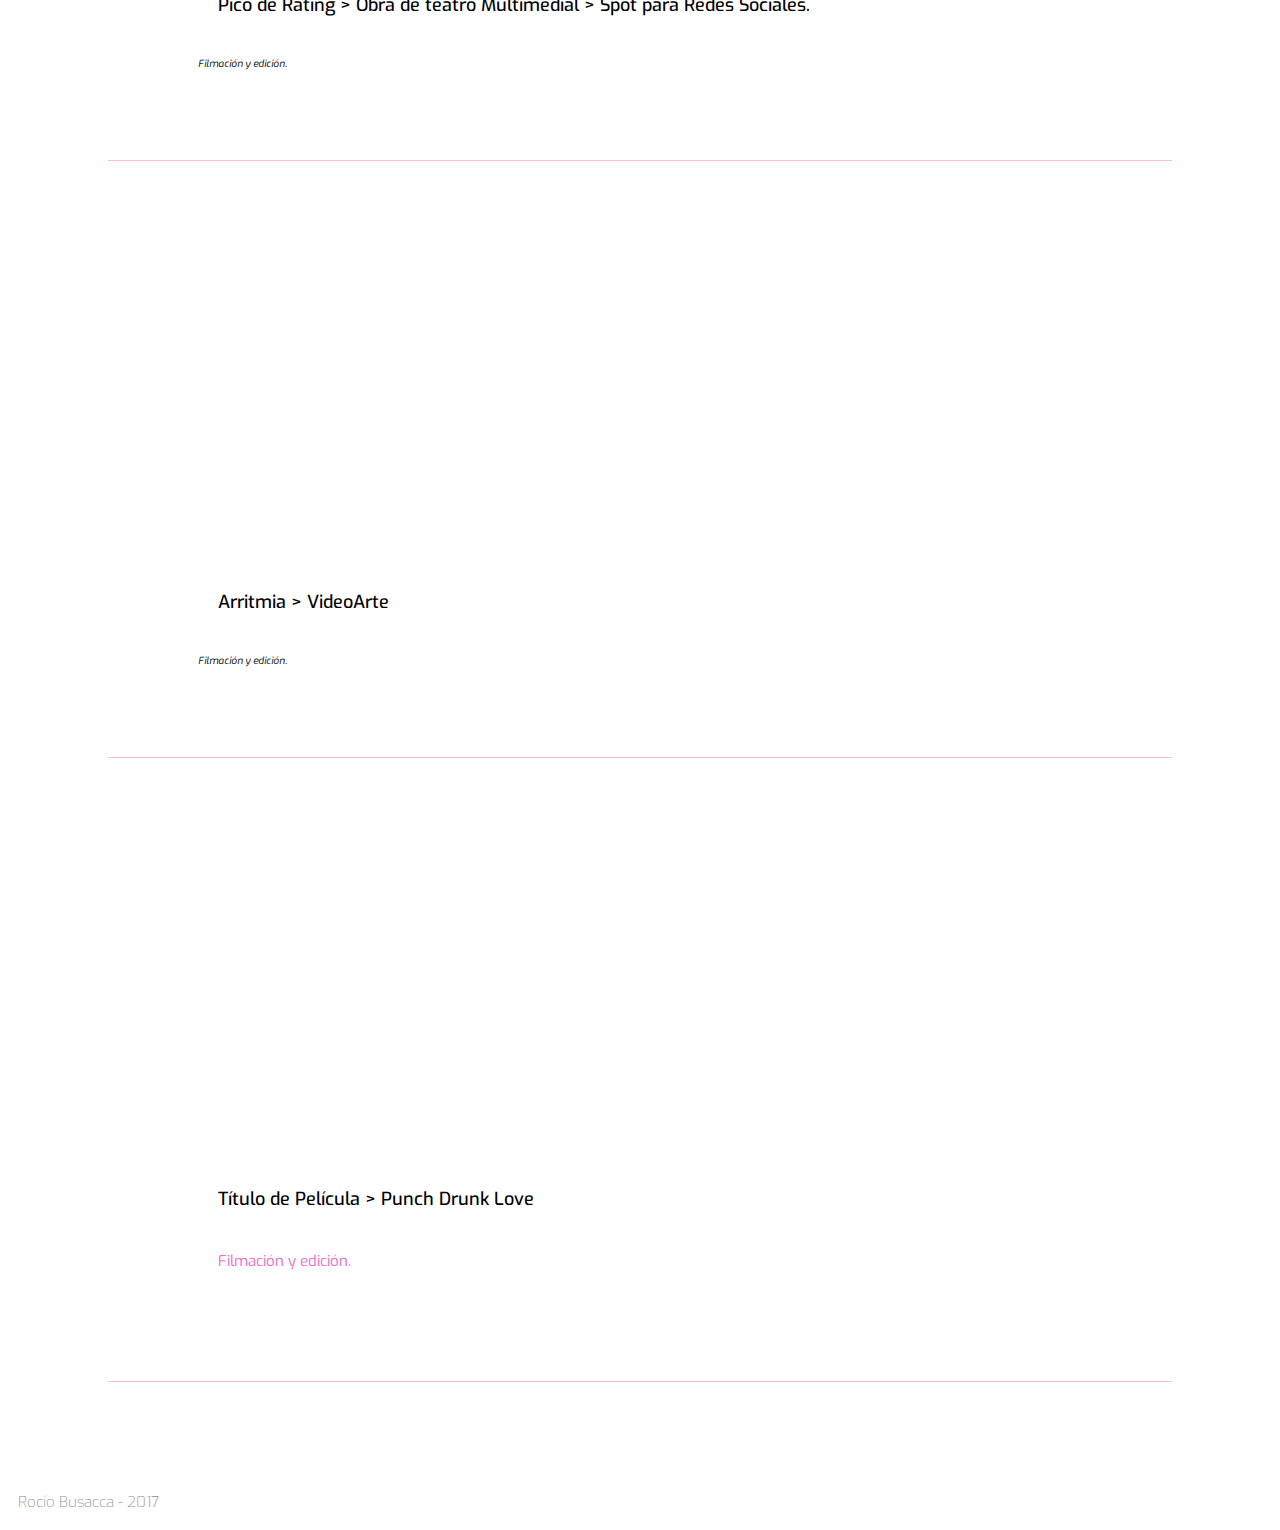
==== commit 8af05bb6: "Update index.html" ====
--- a/index.html
+++ b/index.html
@@ -65,15 +65,16 @@
      data-nav="thumbs"
      data-thumbheight="64"
      data-thumbwidth="45">
-  <img src="img/visual/2.png" alt="Afiche de película Punch Drunk Love" class="img-responsive" >
-  <img src="img/visual/9.png" alt="Afiche de película Punch Drunk Love" class="img-responsive"  >
   <img src="img/visual/1.png" alt="Afiche de película Punch Drunk Love" class="img-responsive" >
+  <img src="img/visual/2.png" alt="Afiche de película Punch Drunk Love" class="img-responsive"  >
   <img src="img/visual/3.png" alt="Afiche de película Punch Drunk Love" class="img-responsive" >
   <img src="img/visual/4.png" alt="Afiche de película Punch Drunk Love" class="img-responsive" >
-  <img src="img/visual/5.png" alt="Afiche de película Punch Drunk Love" class="img-responsive" >
+    <img src="img/visual/5.png" alt="Afiche de película Punch Drunk Love" class="img-responsive" >
+  <img src="img/visual/6.png" alt="Afiche de película Punch Drunk Love" class="img-responsive" >
   <img src="img/visual/7.png" alt="Afiche de película Punch Drunk Love" class="img-responsive" >
-  <img src="img/visual/6.png" alt="Afiche de película Punch Drunk Love" class="img-responsive" >
   <img src="img/visual/8.png" alt="Afiche de película Punch Drunk Love" class="img-responsive" >
+  <img src="img/visual/9.png" alt="Afiche de película Punch Drunk Love" class="img-responsive" >
+
 
 </div>
 </div>
@@ -264,9 +265,14 @@
   <div class="text-center">
     <h2>AUDIOVISUAL</h2>
   </div>
+  
+  
   <div class="col-md-12 video text-center">
-    <iframe width="560" height="315" src="https://www.youtube.com/embed/vIZKkvjKQV4" frameborder="0" allowfullscreen></iframe>
-
+  
+
+    <iframe width="560" height="315" src="https://www.youtube.com/embed/vIZKkvjKQV4" frameborder="0" allow="accelerometer; autoplay; encrypted-media; gyroscope; picture-in-picture" allowfullscreen></iframe>
+    
+    
         <div class="texto-fotos text-center">
             <h3>Pico de Rating > Obra de teatro Multimedial > Spot para Redes Sociales.</h3>
             <p> Filmación y edición. </p>
--- a/css/styles.css
+++ b/css/styles.css
@@ -0,0 +1,246 @@
+
+
+.navbar-header h1{
+
+    margin-top: 10px;
+    display: inline;
+}
+
+
+
+
+.navbar-inverse , footer{
+
+	border : none;
+	padding : 10px;
+	color: white;
+	font-family: 'Exo 2', sans-serif;
+    font-family: 'Exo', sans-serif;
+    font-weight: 200;
+    font-size: 15px;
+    margin: 0;
+    background-color: white !important;
+	border: none;
+	color: white;
+	opacity: 0.7;
+
+
+}
+
+
+.navbar-inverse a{
+	color: black !important;
+	letter-spacing: 2px;
+}
+
+.navbar-inverse a:hover{
+	color: pink !important;
+	letter-spacing: 2px;
+}
+
+
+/* CENTER NAV-BAR ITEMS */
+
+.navbar .navbar-nav {
+  display: inline-block;
+  float: none;
+  vertical-align: top;
+}
+
+.navbar .navbar-collapse {
+  text-align: center;
+}
+
+
+
+
+.navbar-inverse .navbar-toggle .icon-bar{
+	background-color: white;
+	border: none;
+}
+
+.nav ul li{
+	color: white;
+
+}
+.welcome
+{   
+
+	width: 100%;
+	height: auto;
+	background-color: white;
+
+}
+
+.button{
+	border: none;
+}
+
+
+.titulo-ppal{
+
+font-family: 'Raleway', sans-serif;
+font-weight: 400px;
+font-size: 20px;
+letter-spacing: 20px;
+color:black;
+padding-top:100px;
+padding-bottom:200px;
+
+
+
+}
+.titulo-ppal img {
+  margin:auto;
+}
+
+h1 , h2{
+	font-family: 'Exo 2', sans-serif;
+    font-family: 'Exo', sans-serif;
+    font-weight: 900;
+}
+h3{
+   font-family: 'Exo 2', sans-serif;
+   font-family: 'Exo', sans-serif;
+   font-weight: 500;
+   font-size: 18px;
+   margin: 40px;
+}
+
+h4{
+	font-family: 'Exo 2', sans-serif;
+    font-family: 'Exo', sans-serif;
+    font-weight: 400;
+    font-size: 15px;
+    color: #ef6bcc;
+    margin: 40px;
+}
+
+p{
+   
+   font-family: 'Exo 2', sans-serif;
+   font-family: 'Exo', sans-serif;
+   font-weight: 400;
+   font-style: italic;
+   font-size: 10px;
+   margin: 20px;
+}
+.titulo{
+	margin: 100px;
+}
+.cajas {
+
+	padding: 100px;
+}
+
+.cajita{
+
+  margin:auto ; 
+}
+
+.visual{
+
+	background-color: black;
+    color:white;
+
+}
+
+
+.web{
+
+	background-image: url(../img/fondo1.png);
+	background-attachment: fixed;
+
+
+}
+
+
+ .web img {
+	margin: 15px;
+}
+
+.web .img-responsive{
+    margin: 0 auto;
+    margin-bottom: 60px;
+}
+
+.video , .fotorama{
+
+	padding: 70px;
+	border-bottom: 1px solid pink;
+	margin: auto;
+	}
+
+ .visual .fotorama{
+  width: 424px;
+}
+
+ .fotografia .fotorama{
+  width: 1000px;
+}
+
+
+.audiovisual{
+	background-image: url(../img/deco.png);
+	background-repeat: no-repeat;
+}
+
+
+footer{
+  opacity: 0.9;
+  color: grey;
+}
+
+
+
+/*Para Tablets y Smartphones*/
+@media(max-width: 768px){
+
+.titulo-ppal{
+
+font-family: 'Raleway', sans-serif;
+font-weight: 400px;
+font-size: 20px;
+letter-spacing: 10px;
+color:black;
+padding: 100px 50px 100px 50px;
+
+}
+.cajas , .video {
+padding: 25px;
+}
+
+.titulo{
+  margin: 25px;
+}
+
+ .visual .fotorama{
+  width: 400px;
+}
+
+ .fotografia .fotorama{
+  width: 550px;
+}
+
+iframe{
+	width: 336px;
+	height: 189px;
+}
+
+
+}
+
+ /* Sólo Smartphones */
+
+ @media (max-width: 480px) {
+      .visual .fotorama{
+  width: 300px;
+}
+
+ .fotografia .fotorama{
+  width: 350px;
+}
+
+    }
+
+   
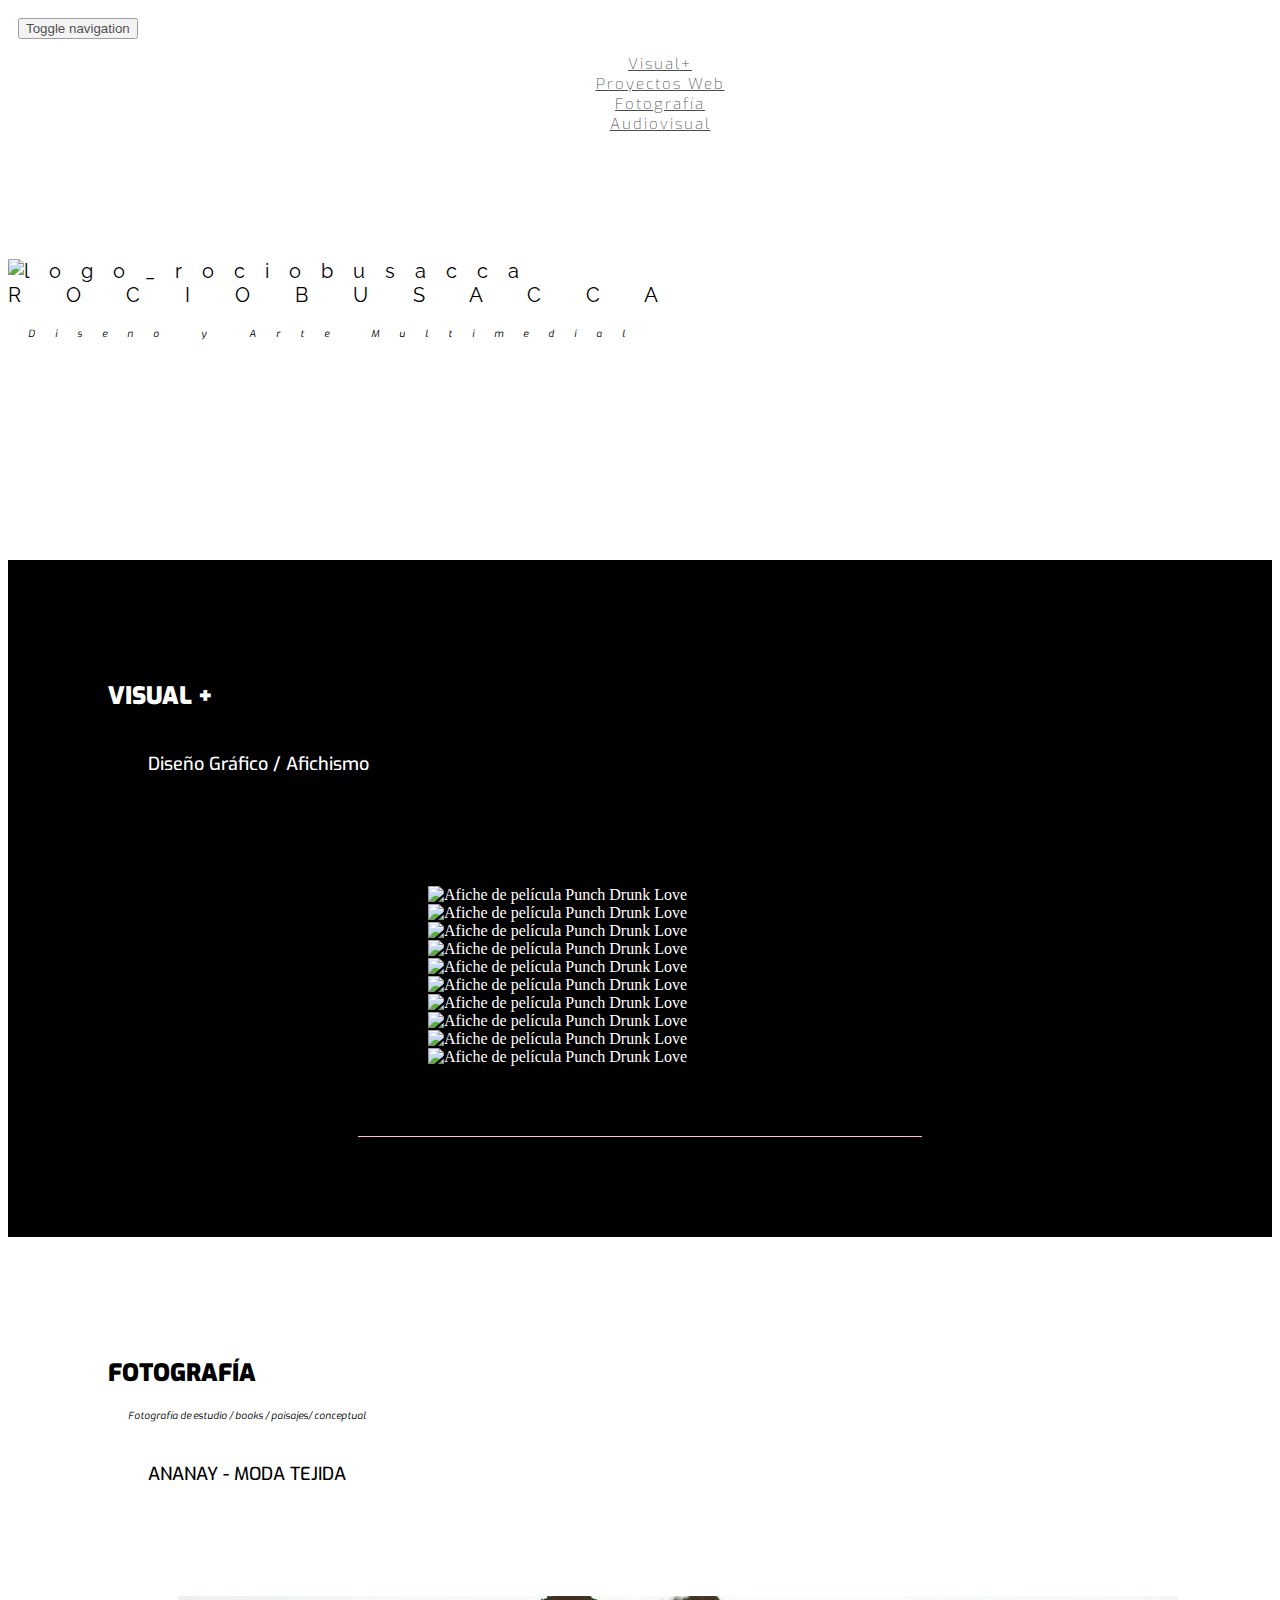
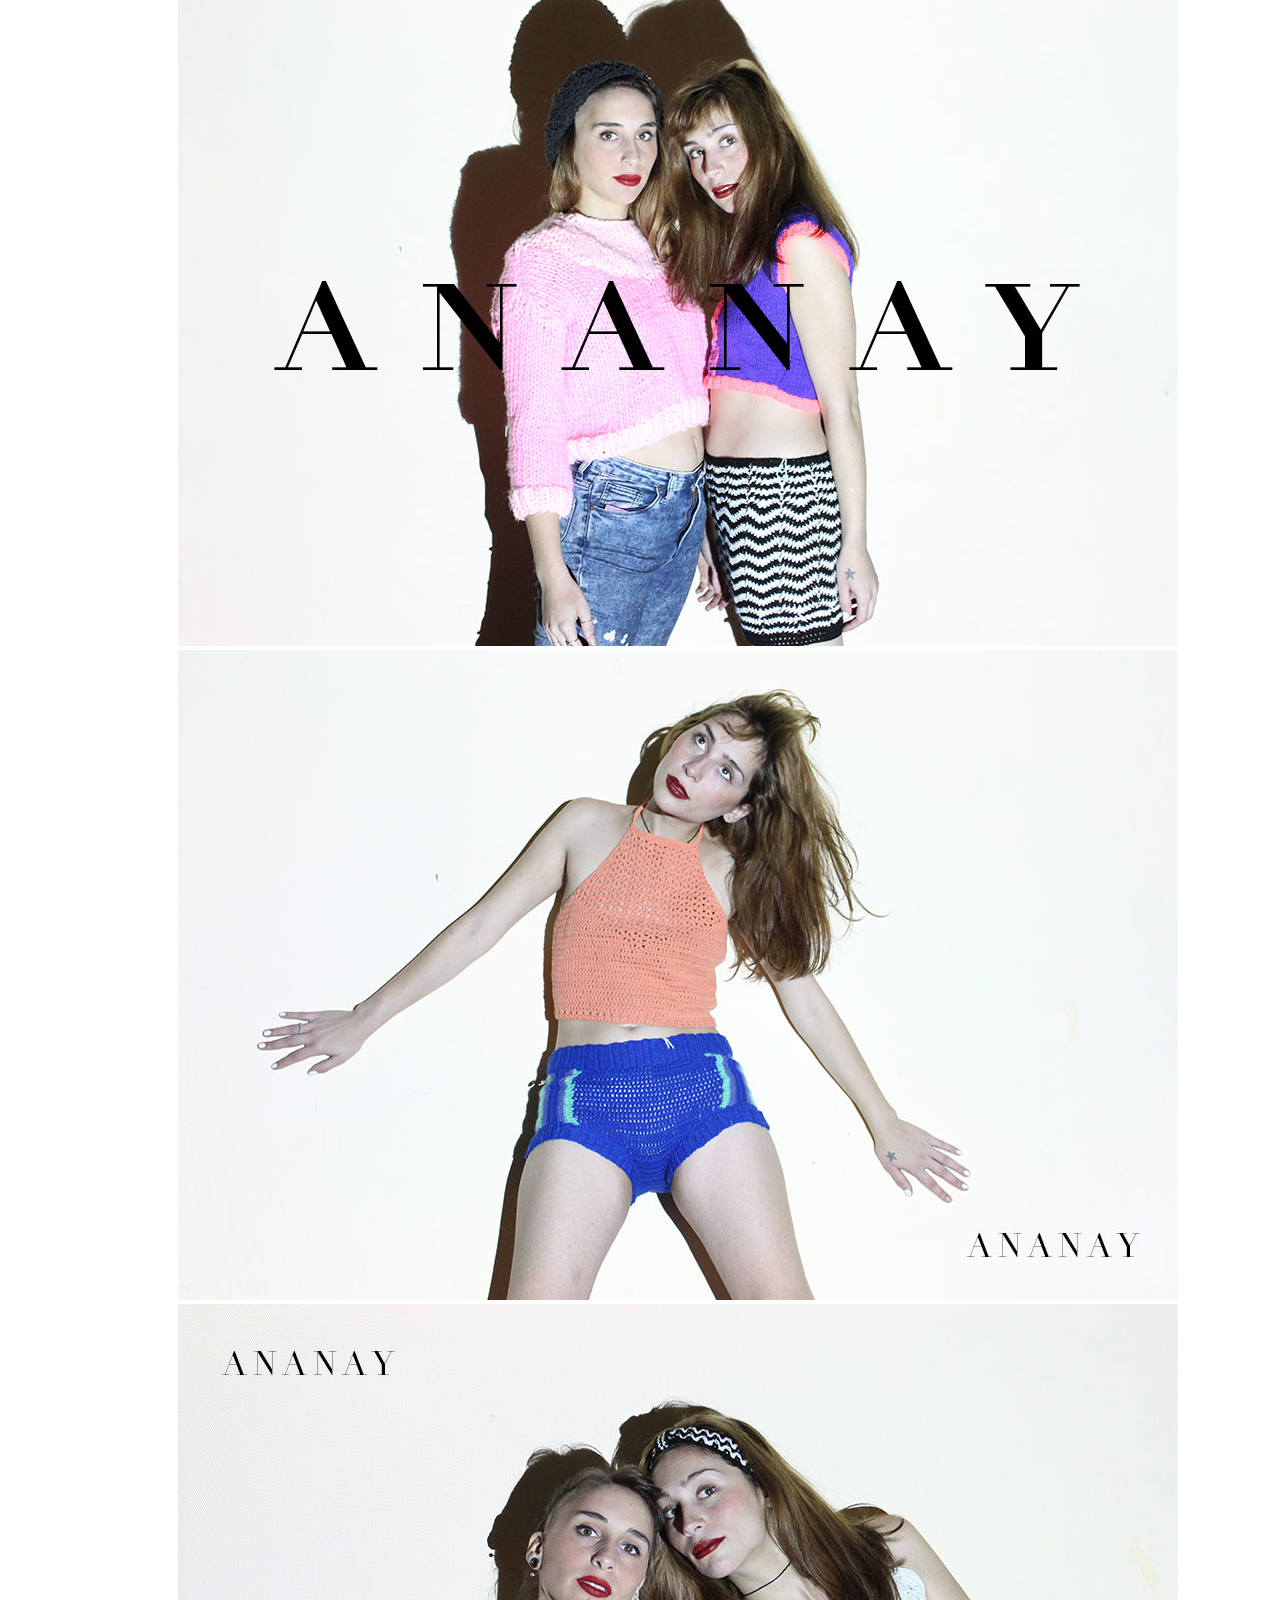
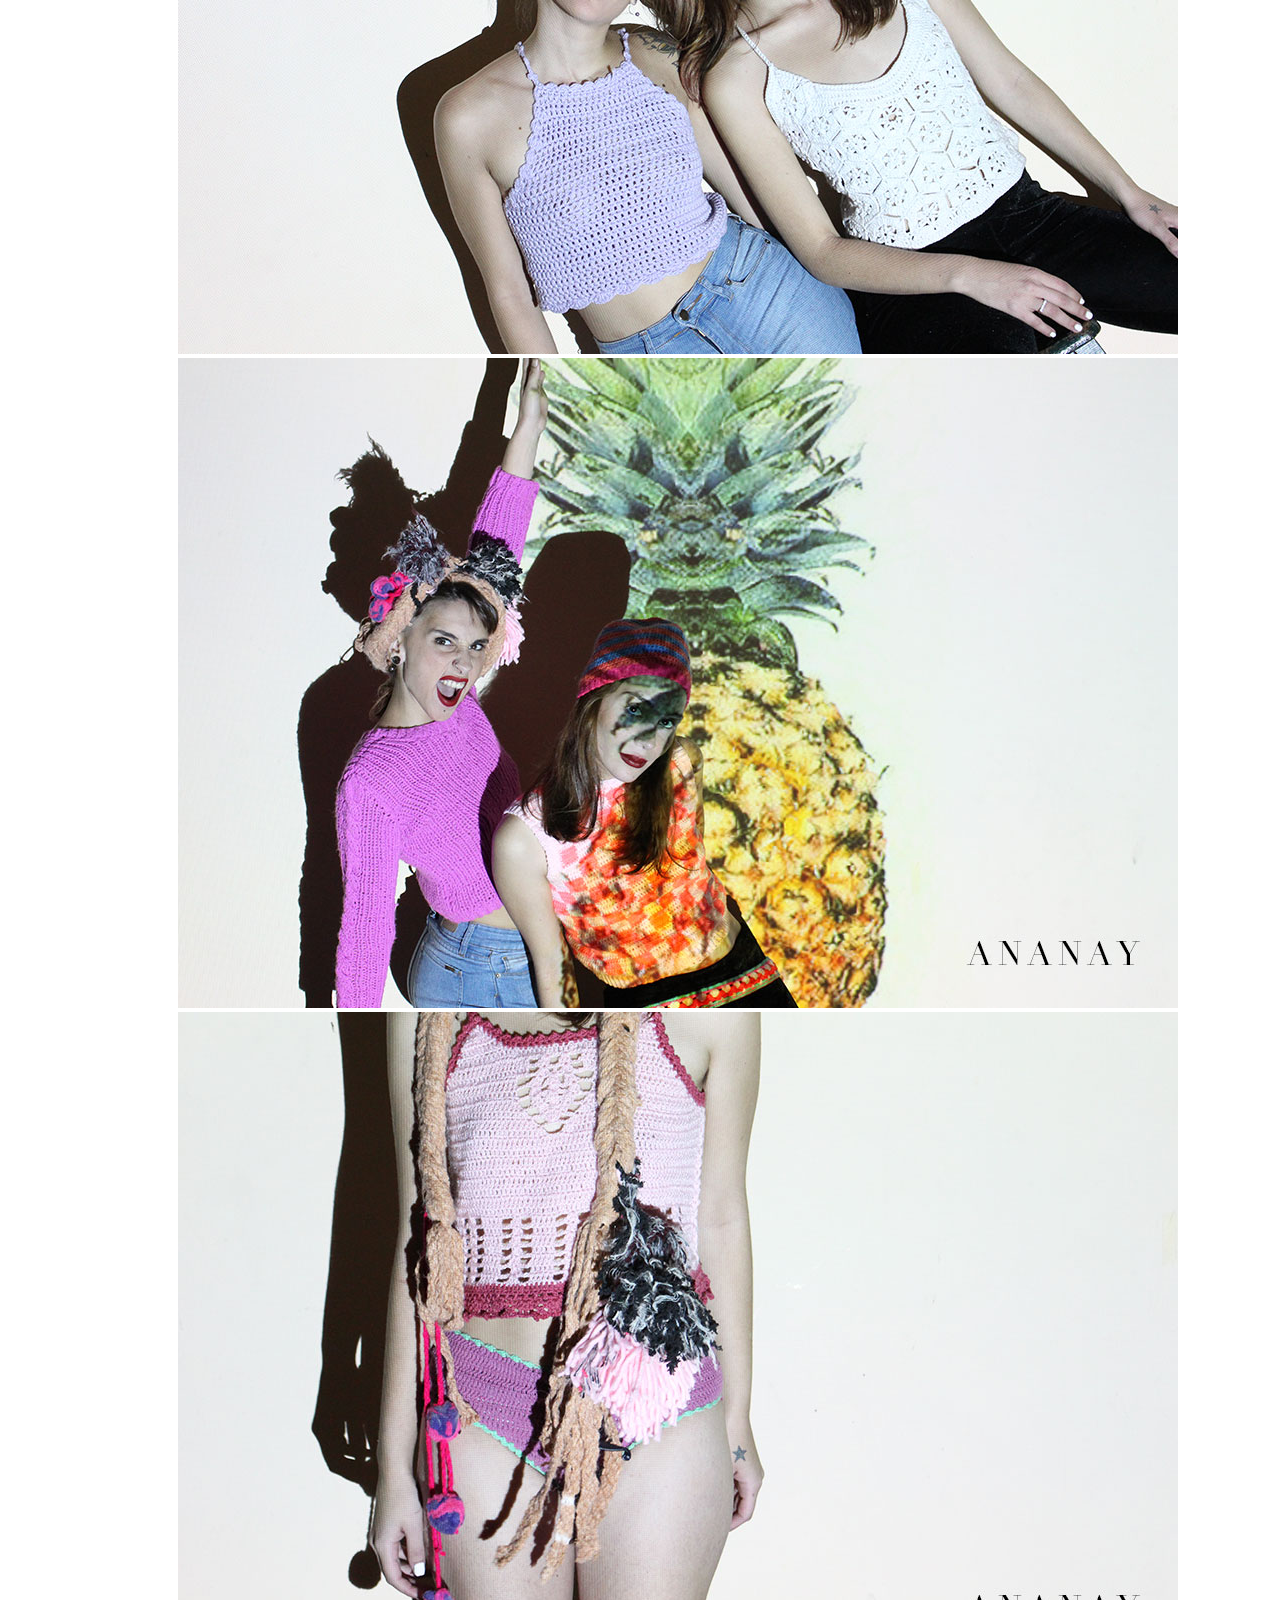
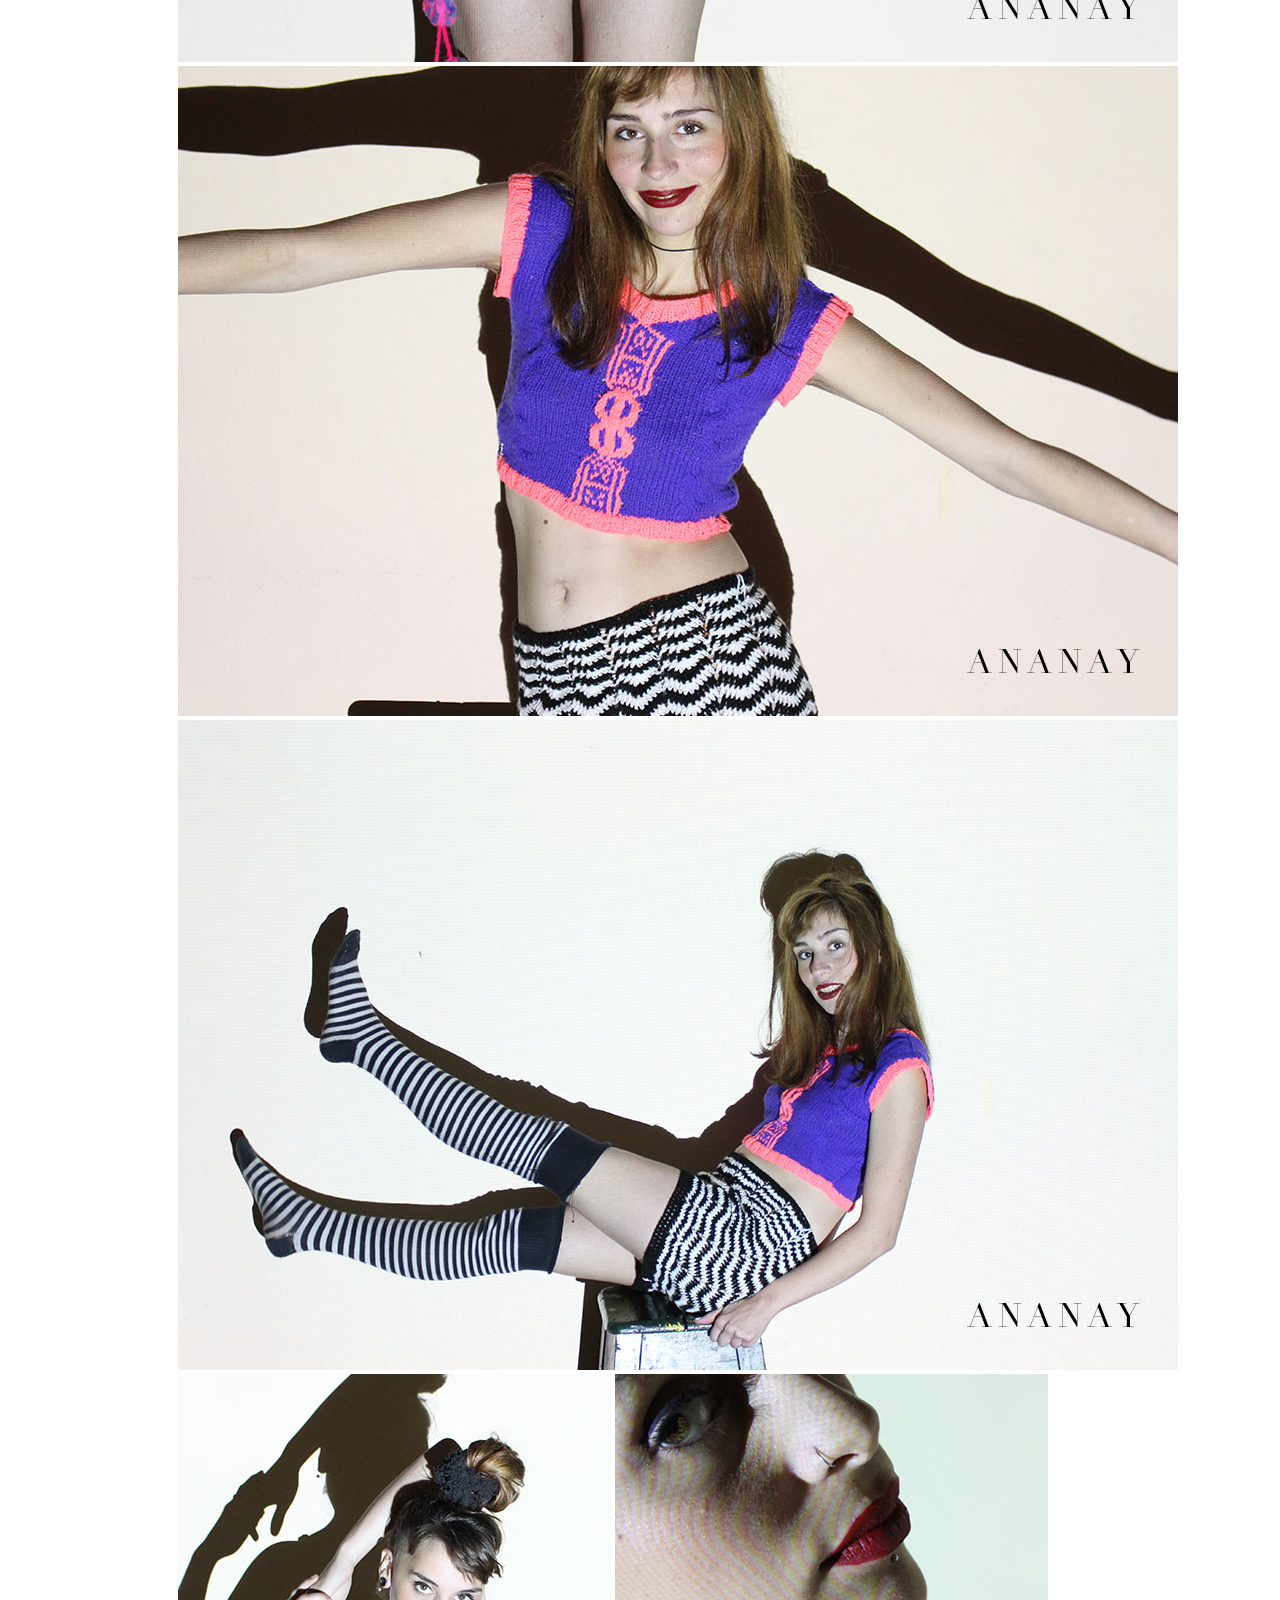
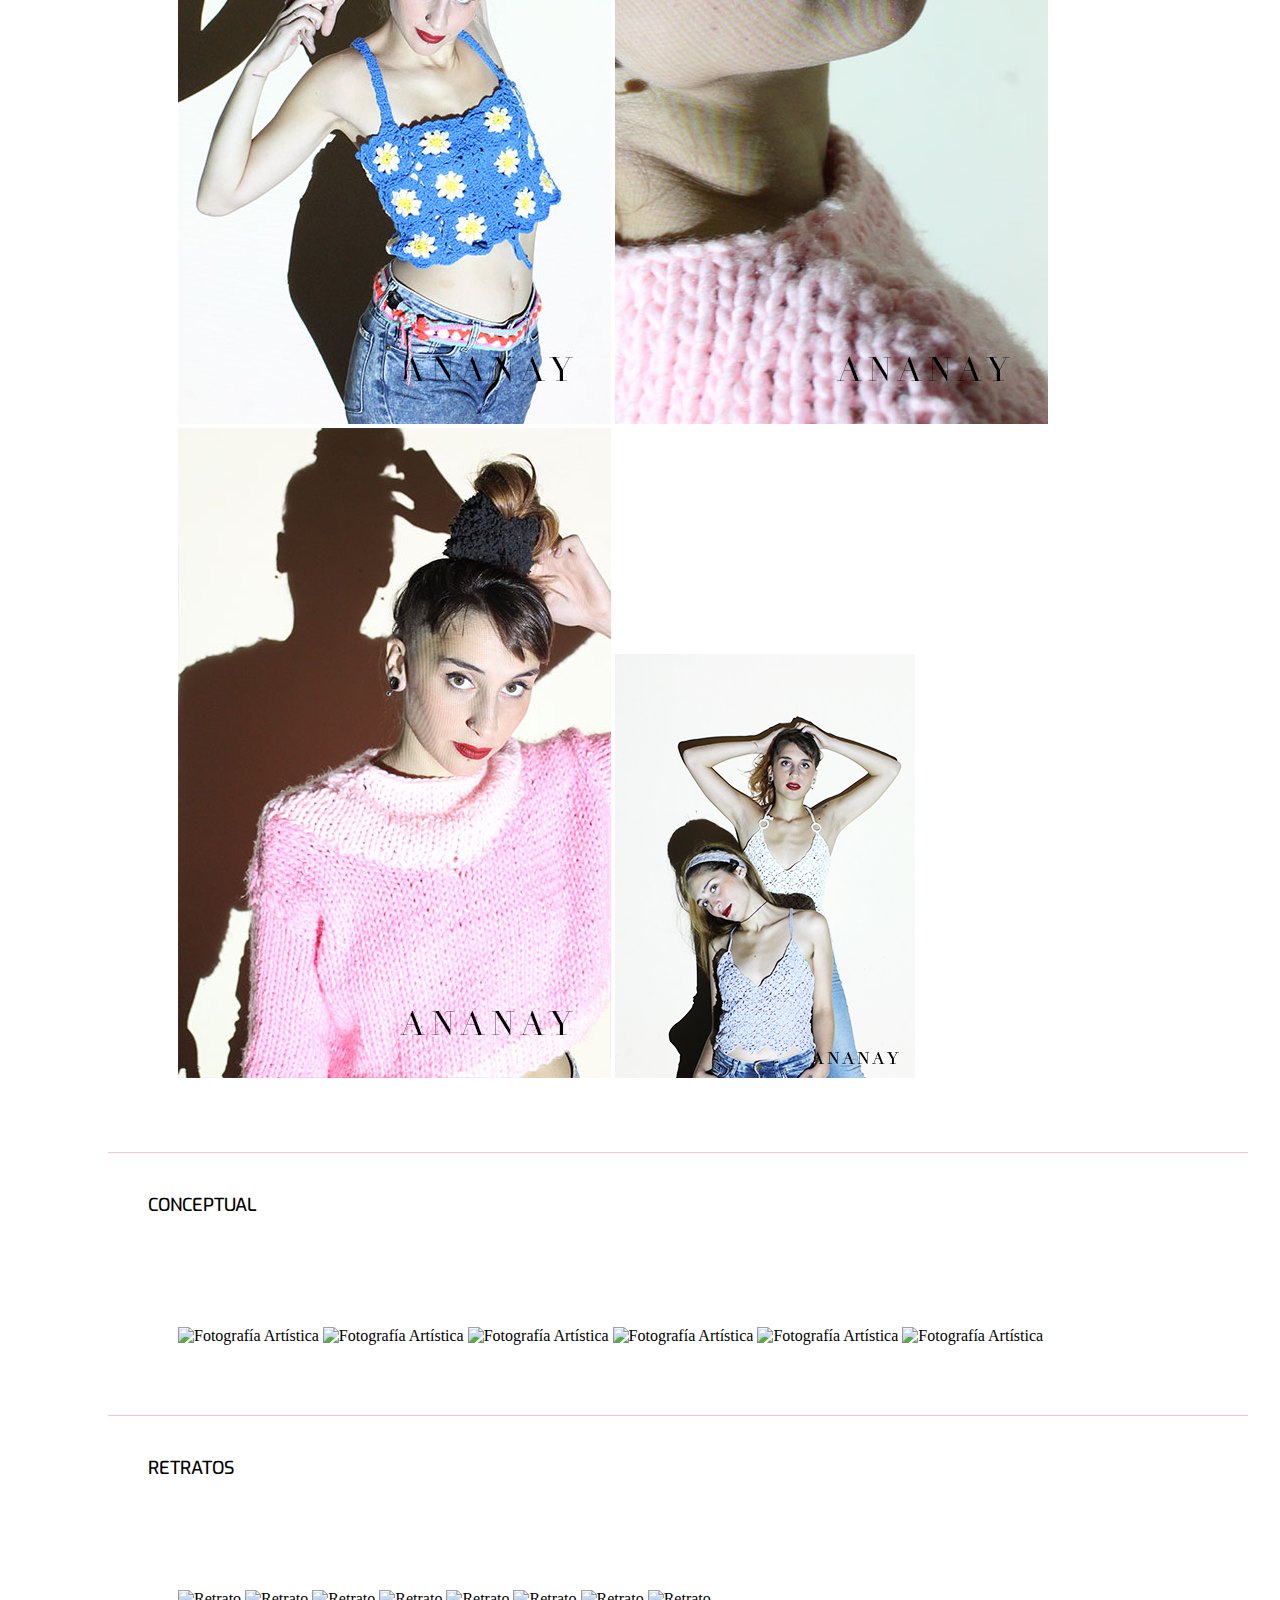
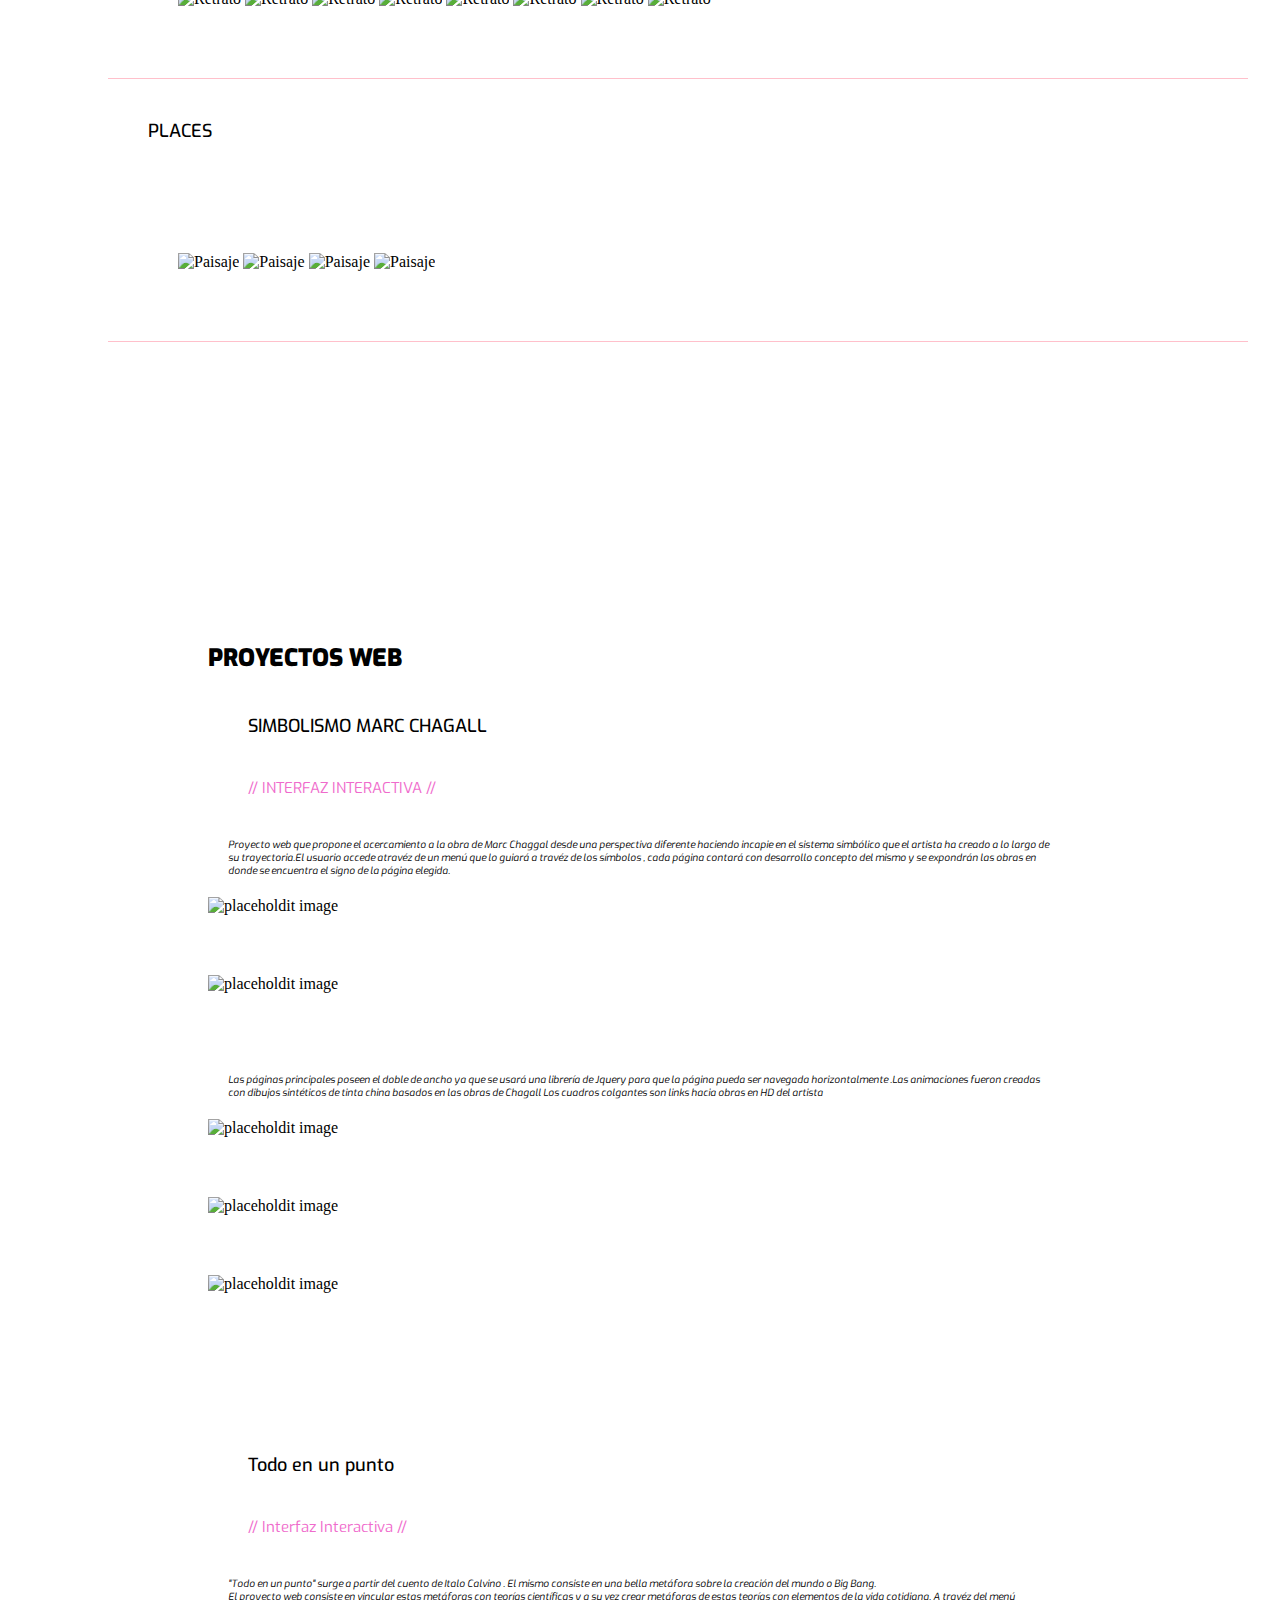
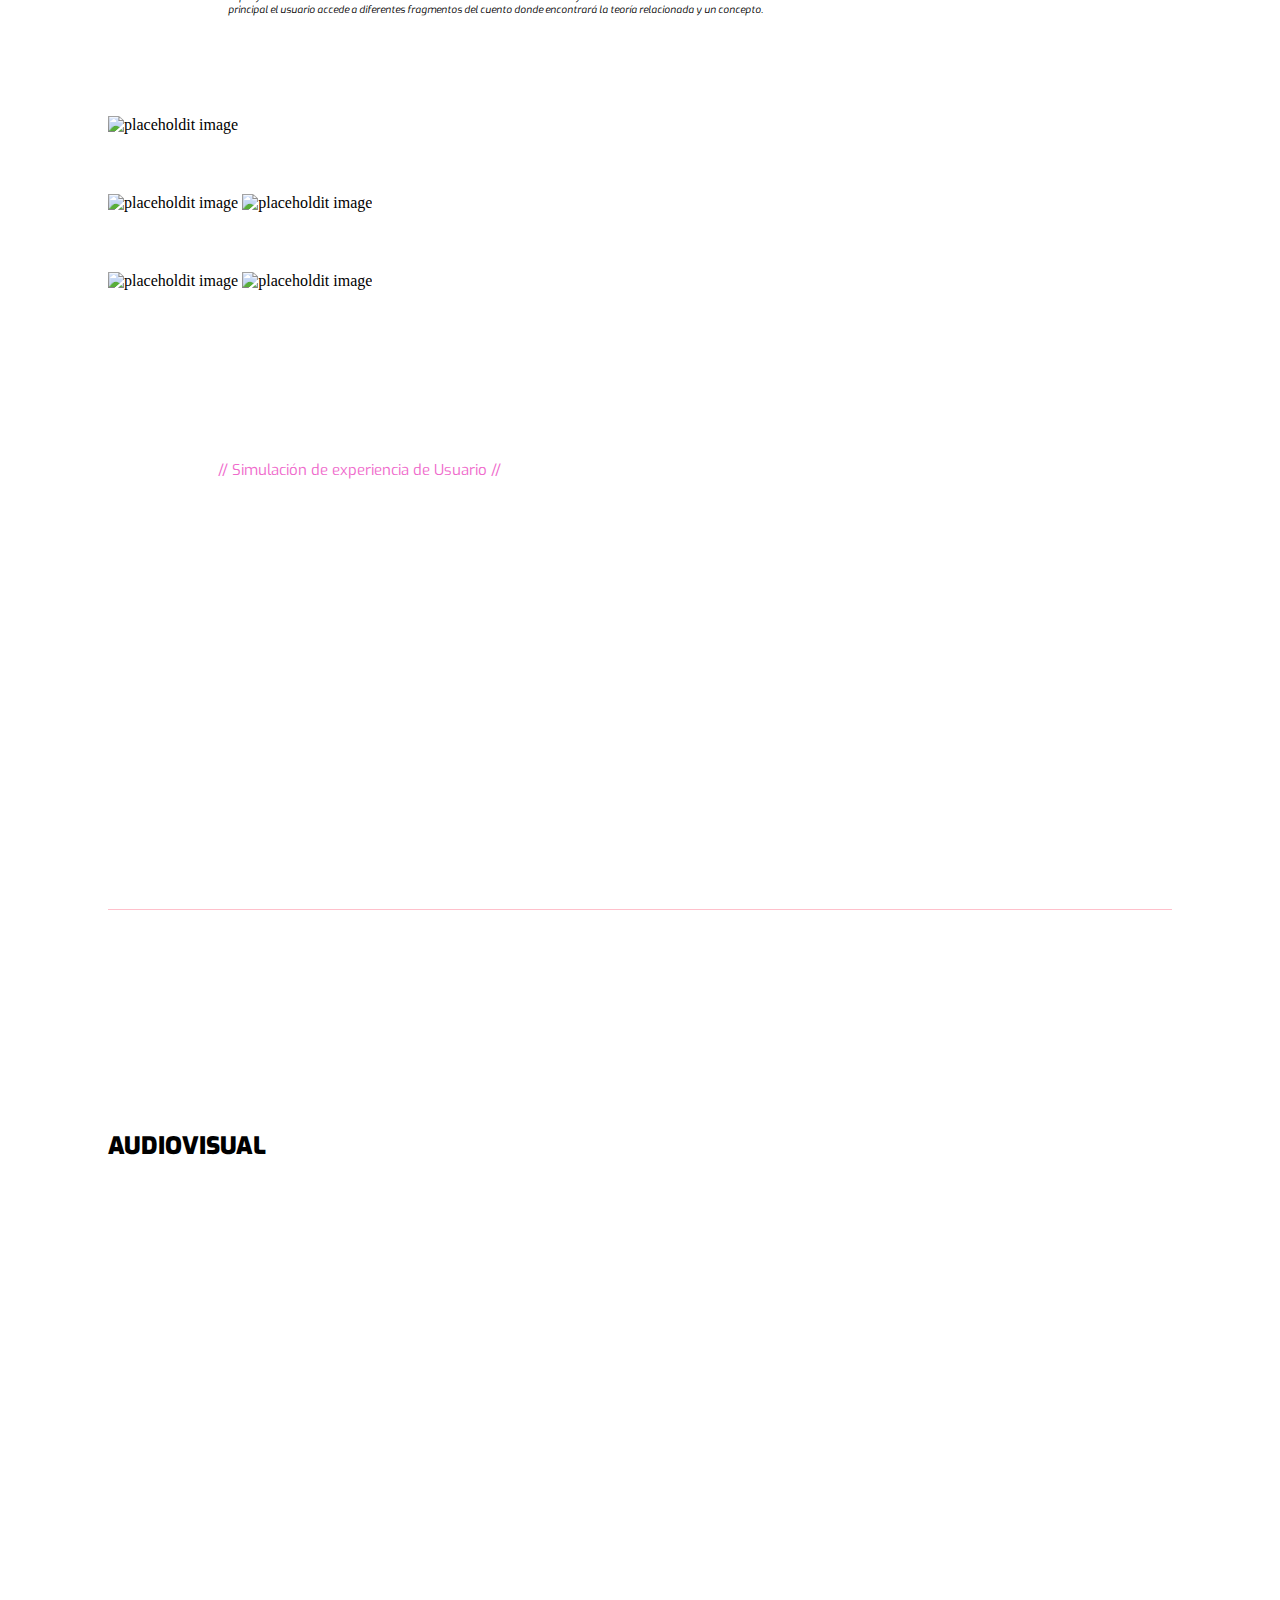
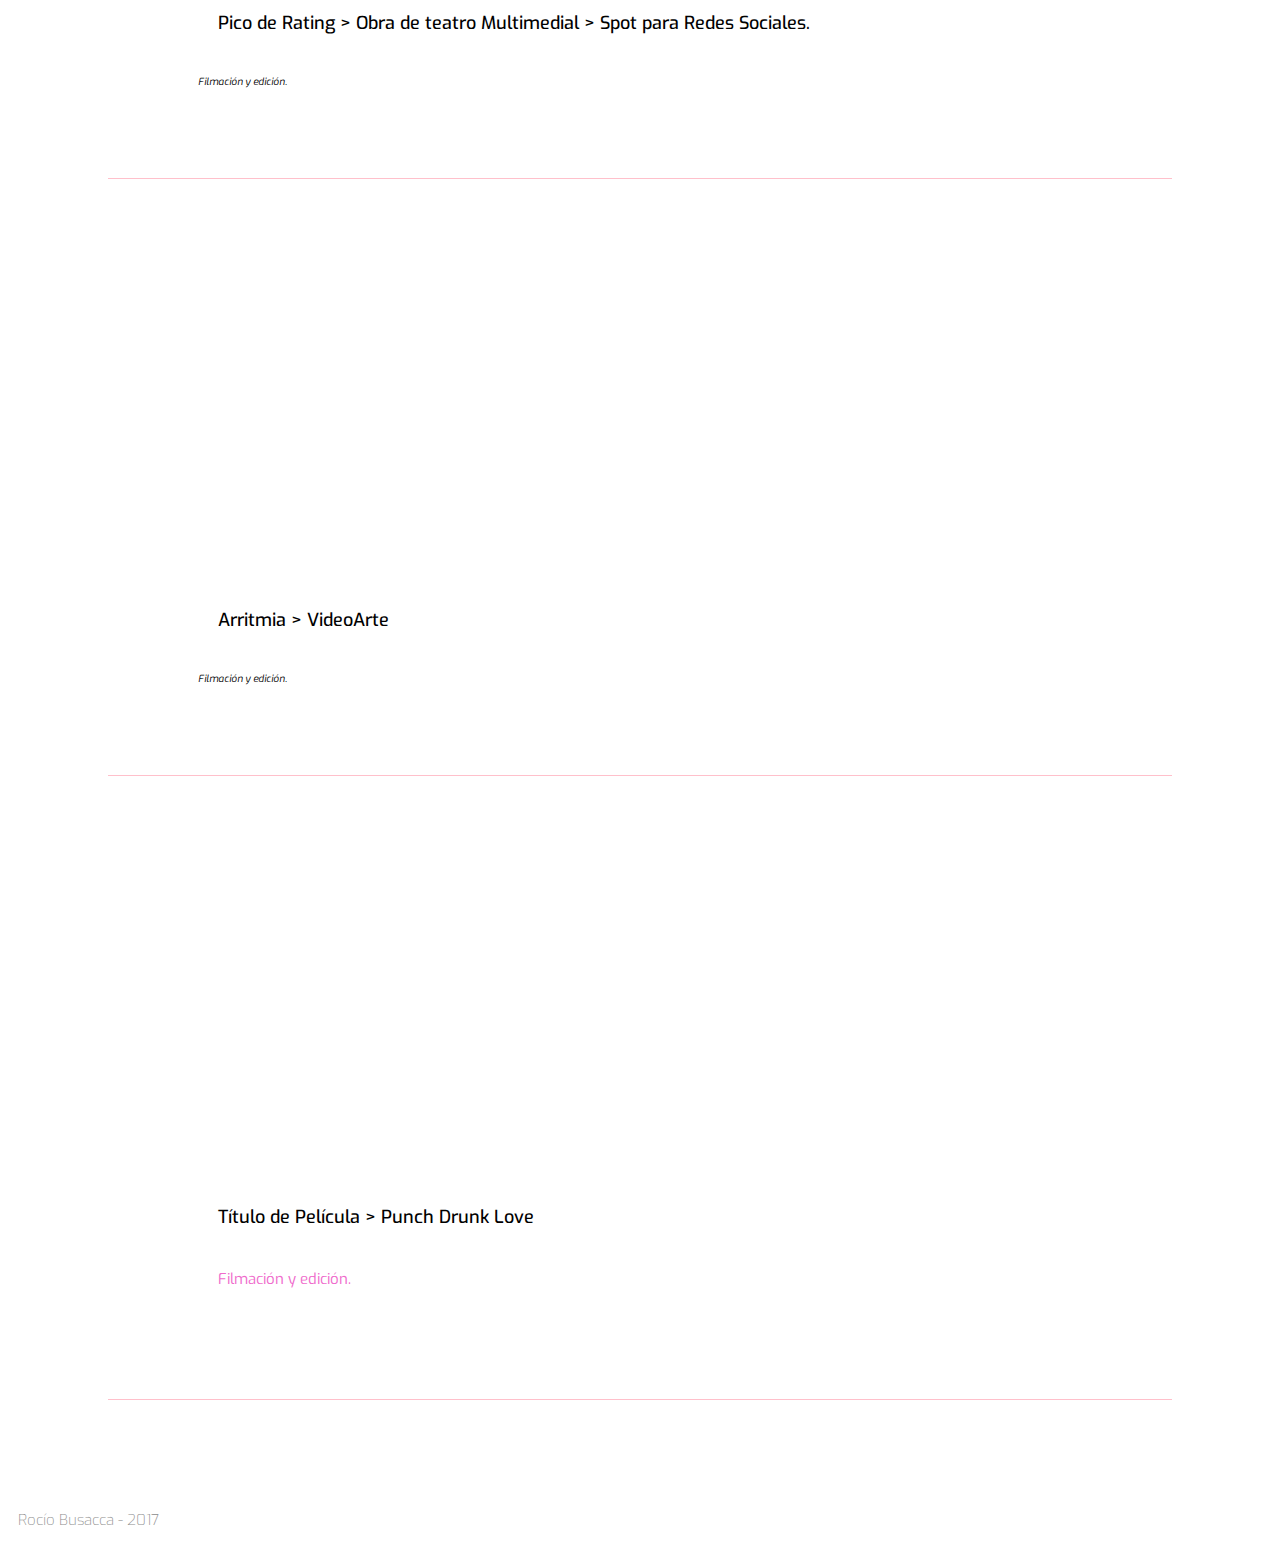
==== commit d9d591f9: "Update index.html" ====
--- a/index.html
+++ b/index.html
@@ -65,7 +65,7 @@
      data-nav="thumbs"
      data-thumbheight="64"
      data-thumbwidth="45">
-  <img src="img/visual/1.png" alt="Afiche de película Punch Drunk Love" class="img-responsive" >
+  <img src="img/visual/6.jpg" alt="Afiche de película Punch Drunk Love" class="img-responsive" >
   <img src="img/visual/2.png" alt="Afiche de película Punch Drunk Love" class="img-responsive"  >
   <img src="img/visual/3.png" alt="Afiche de película Punch Drunk Love" class="img-responsive" >
   <img src="img/visual/4.png" alt="Afiche de película Punch Drunk Love" class="img-responsive" >
@@ -74,6 +74,7 @@
   <img src="img/visual/7.png" alt="Afiche de película Punch Drunk Love" class="img-responsive" >
   <img src="img/visual/8.png" alt="Afiche de película Punch Drunk Love" class="img-responsive" >
   <img src="img/visual/9.png" alt="Afiche de película Punch Drunk Love" class="img-responsive" >
+  <img src="img/visual/6.jpg" alt="Afiche de película Punch Drunk Love" class="img-responsive" >
 
 
 </div>
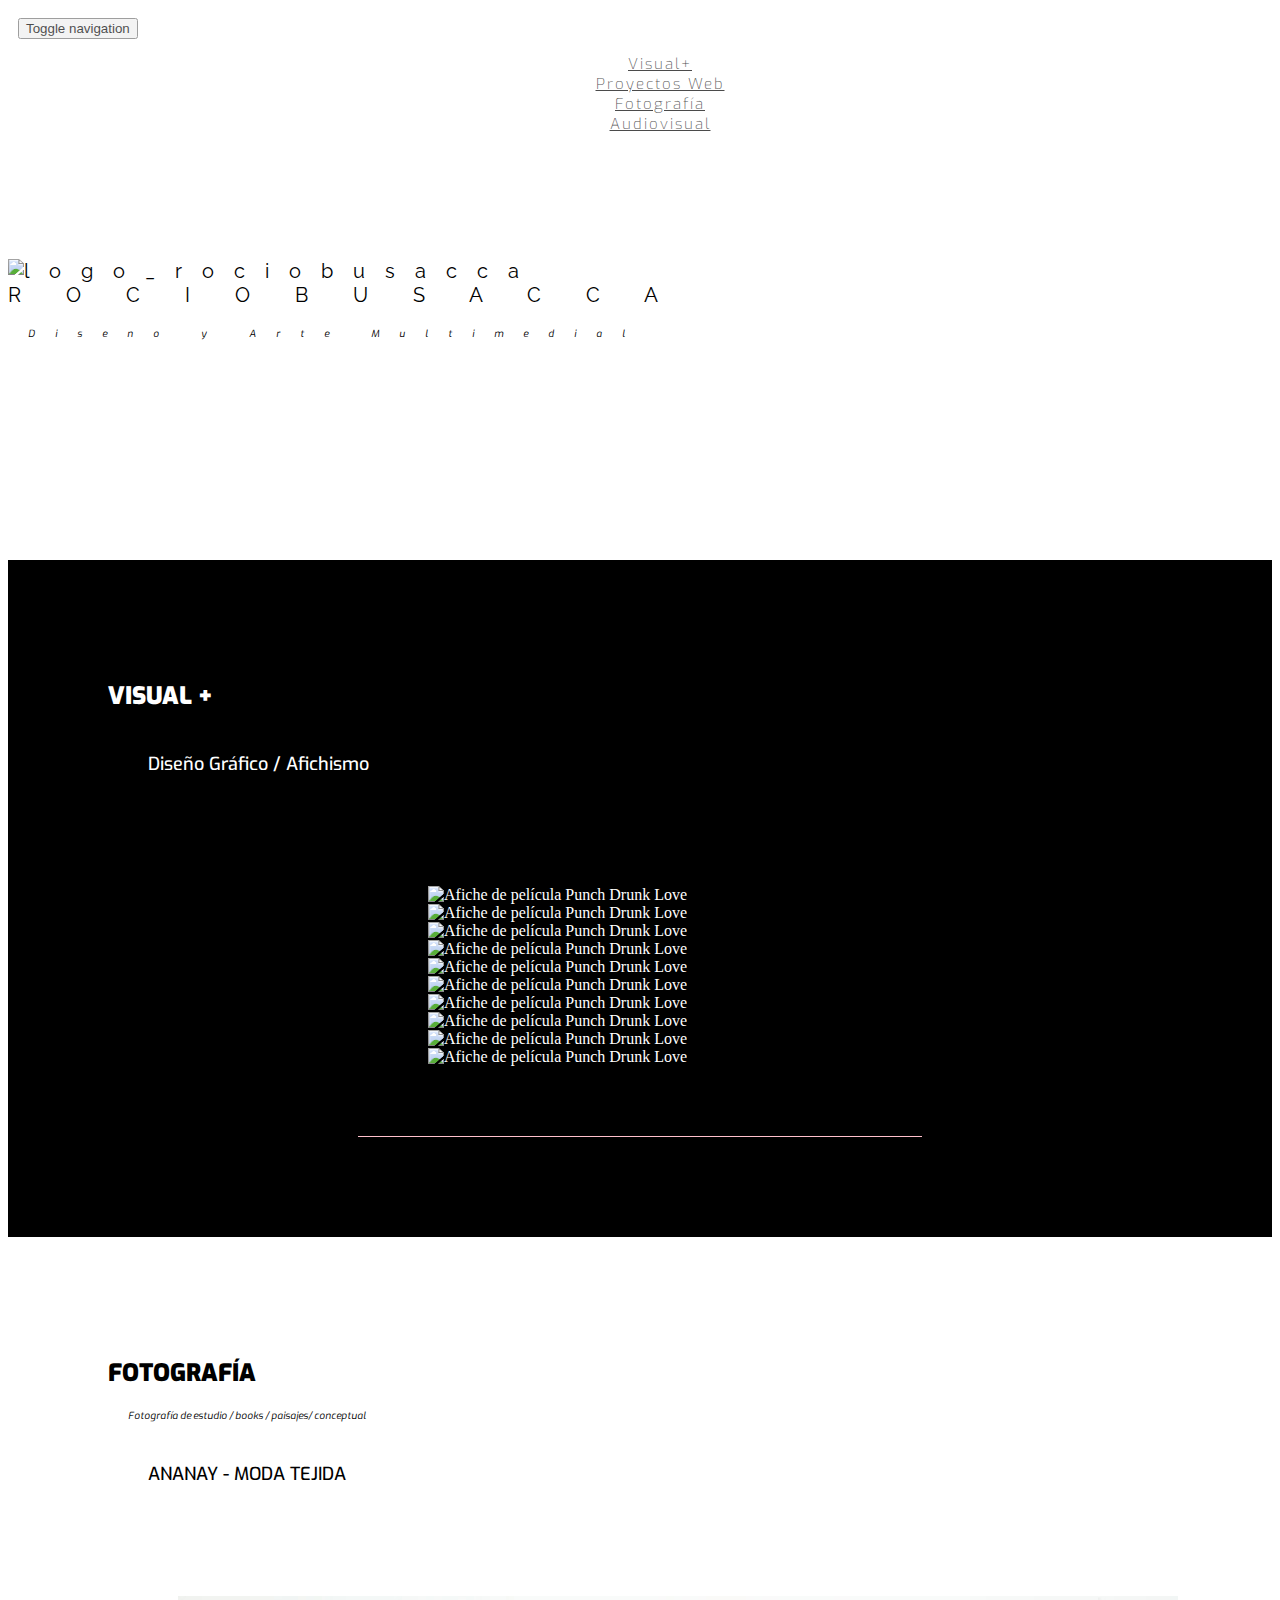
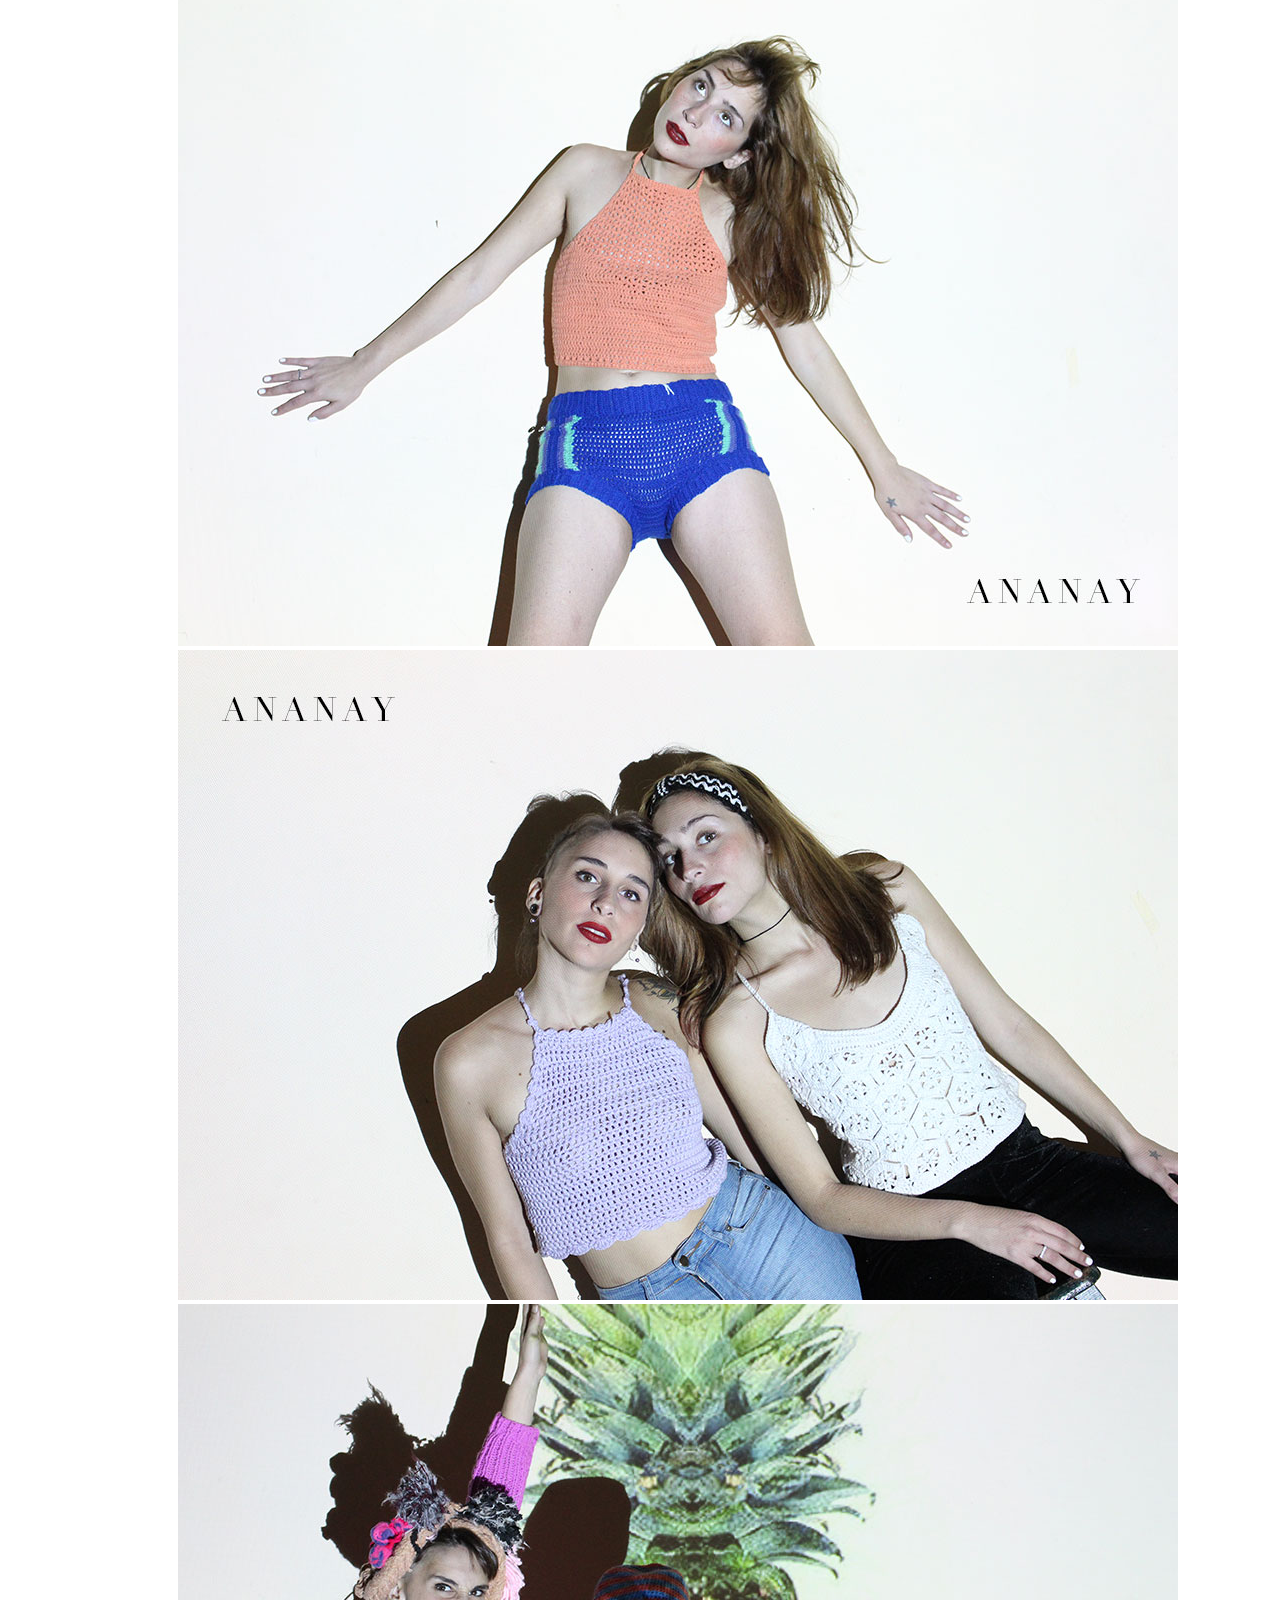
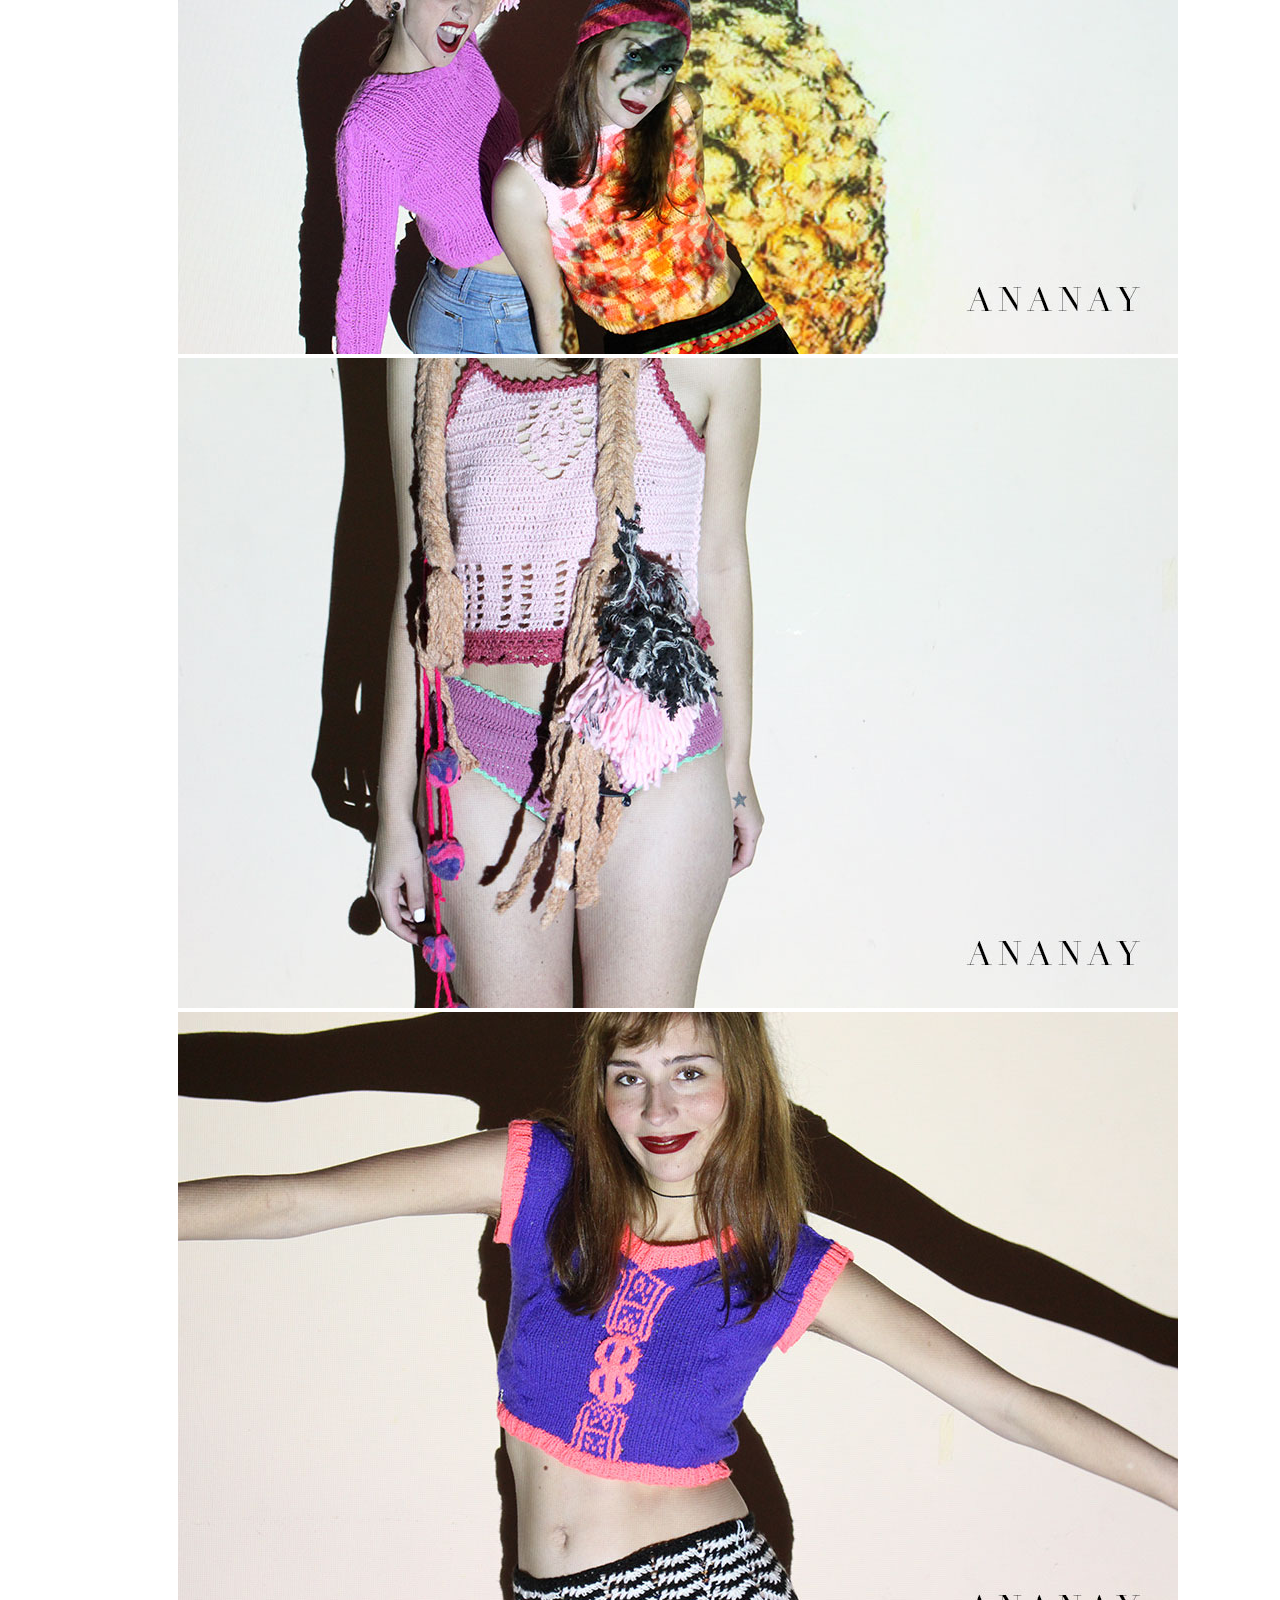
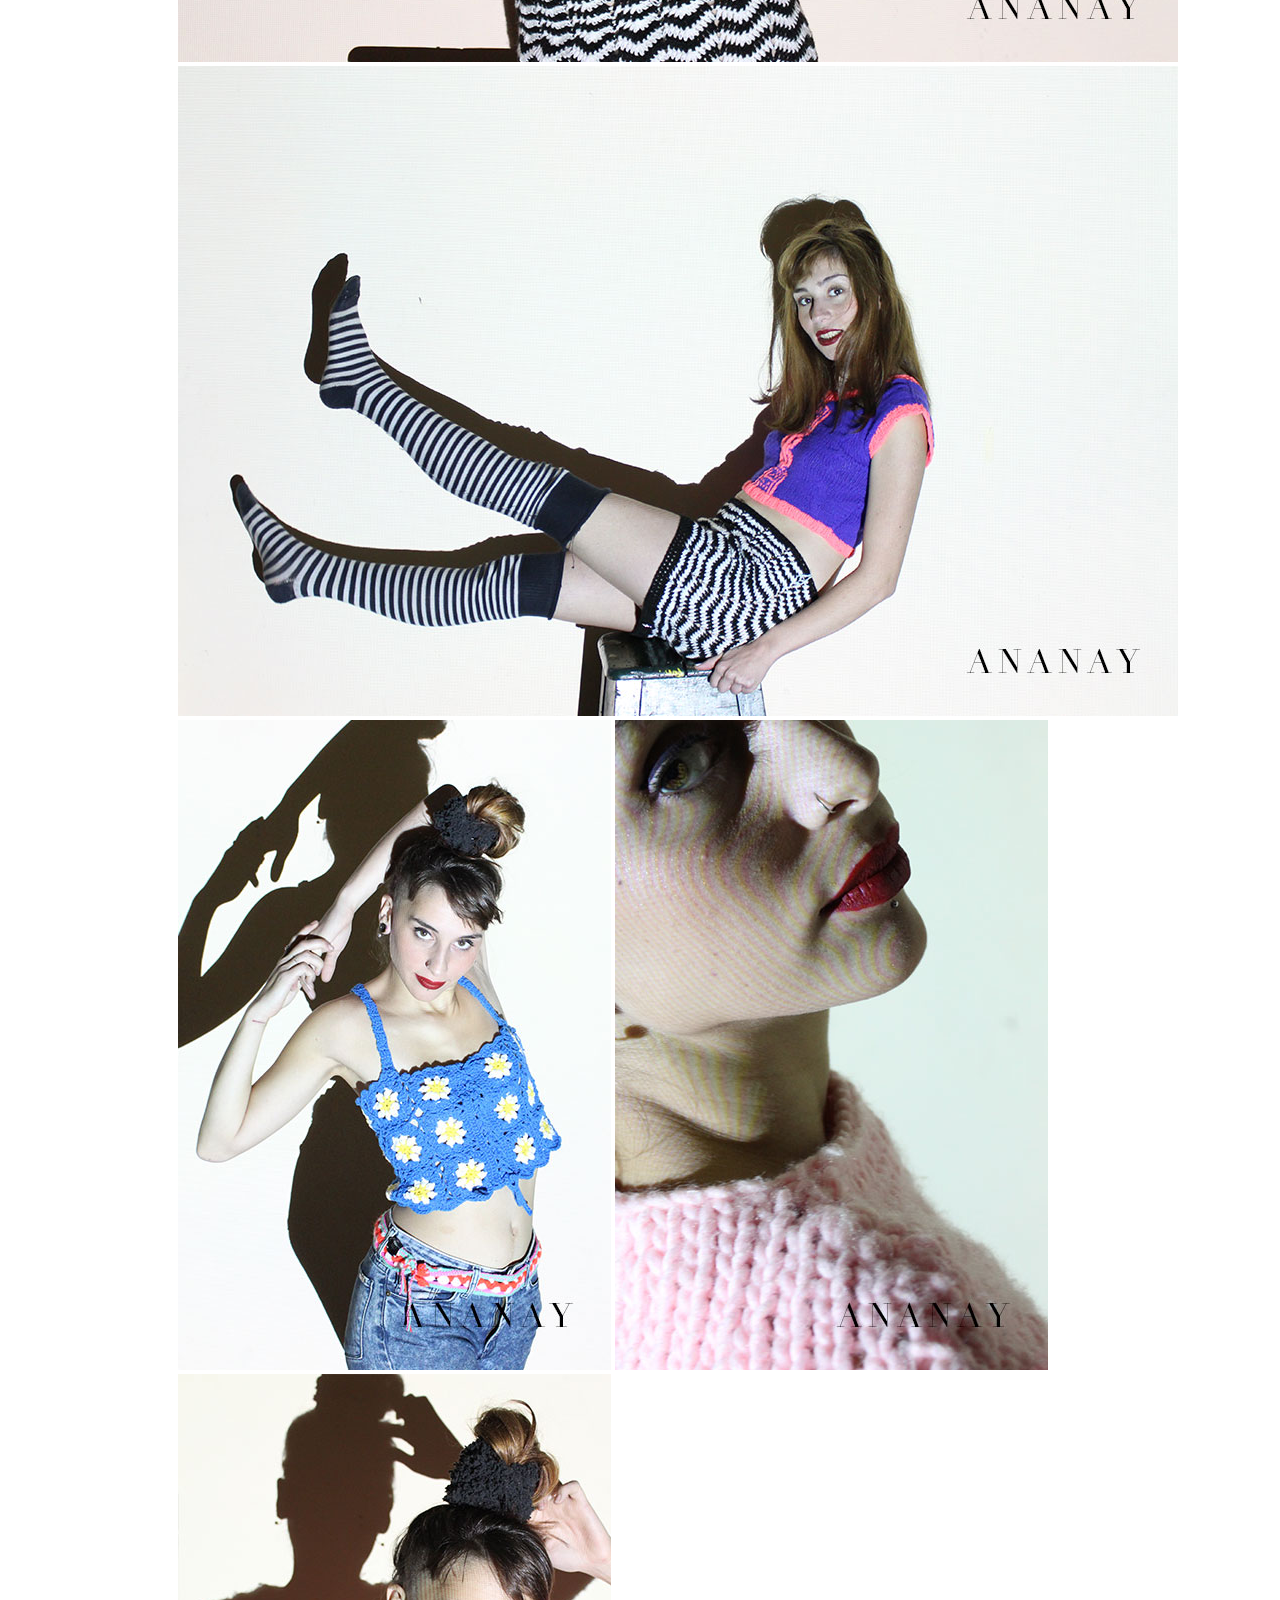
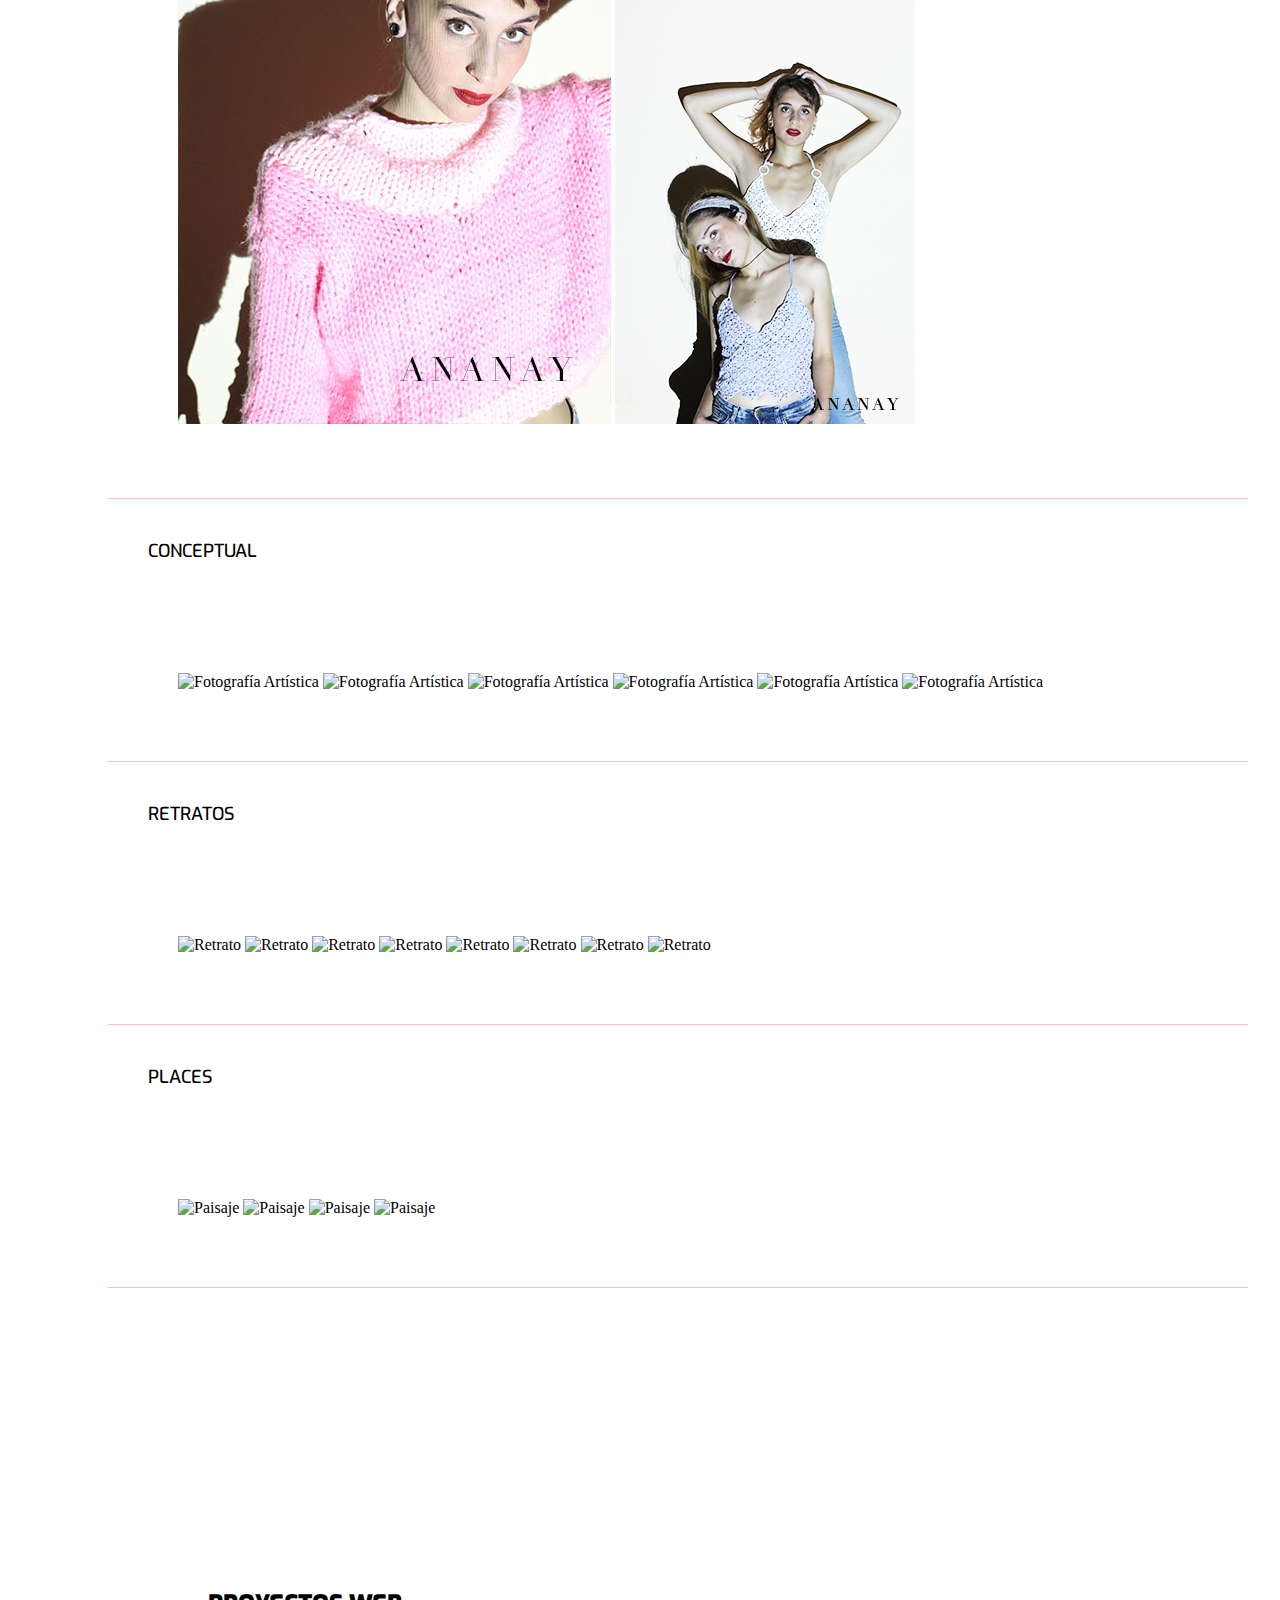
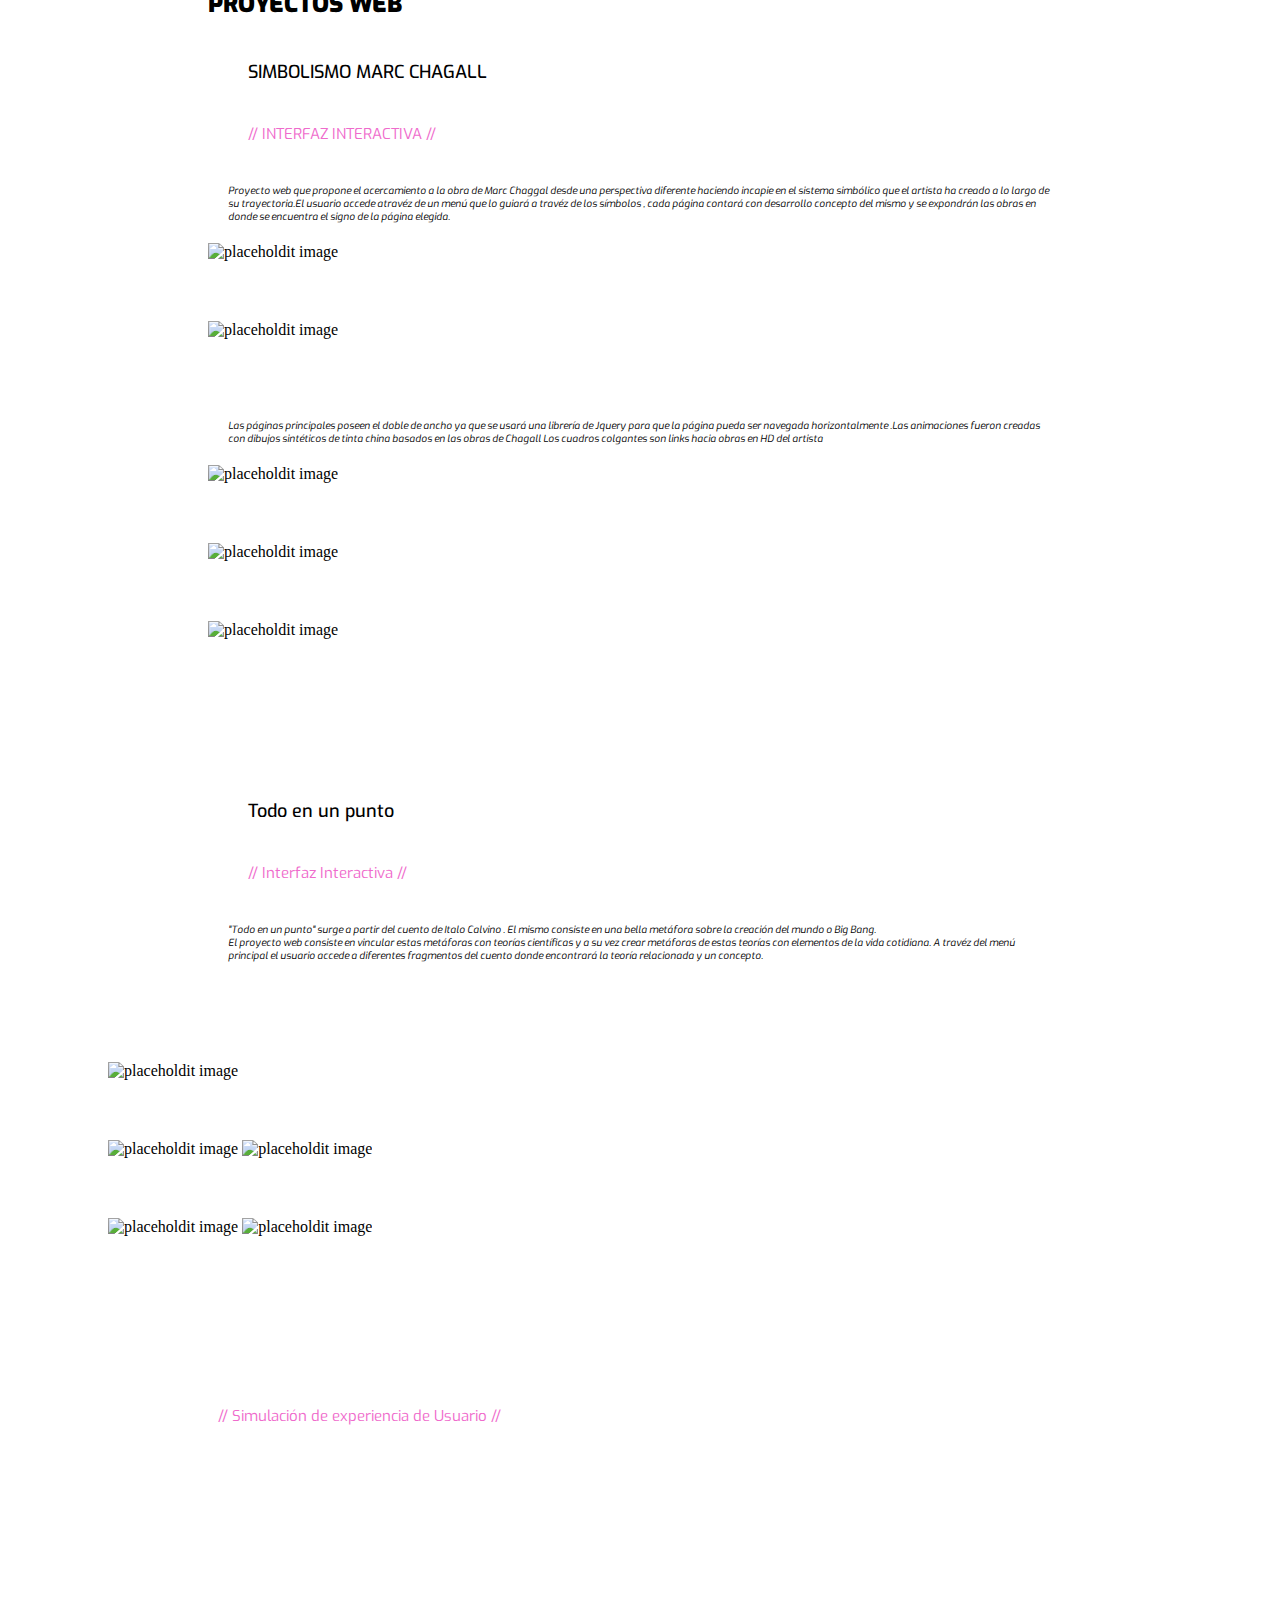
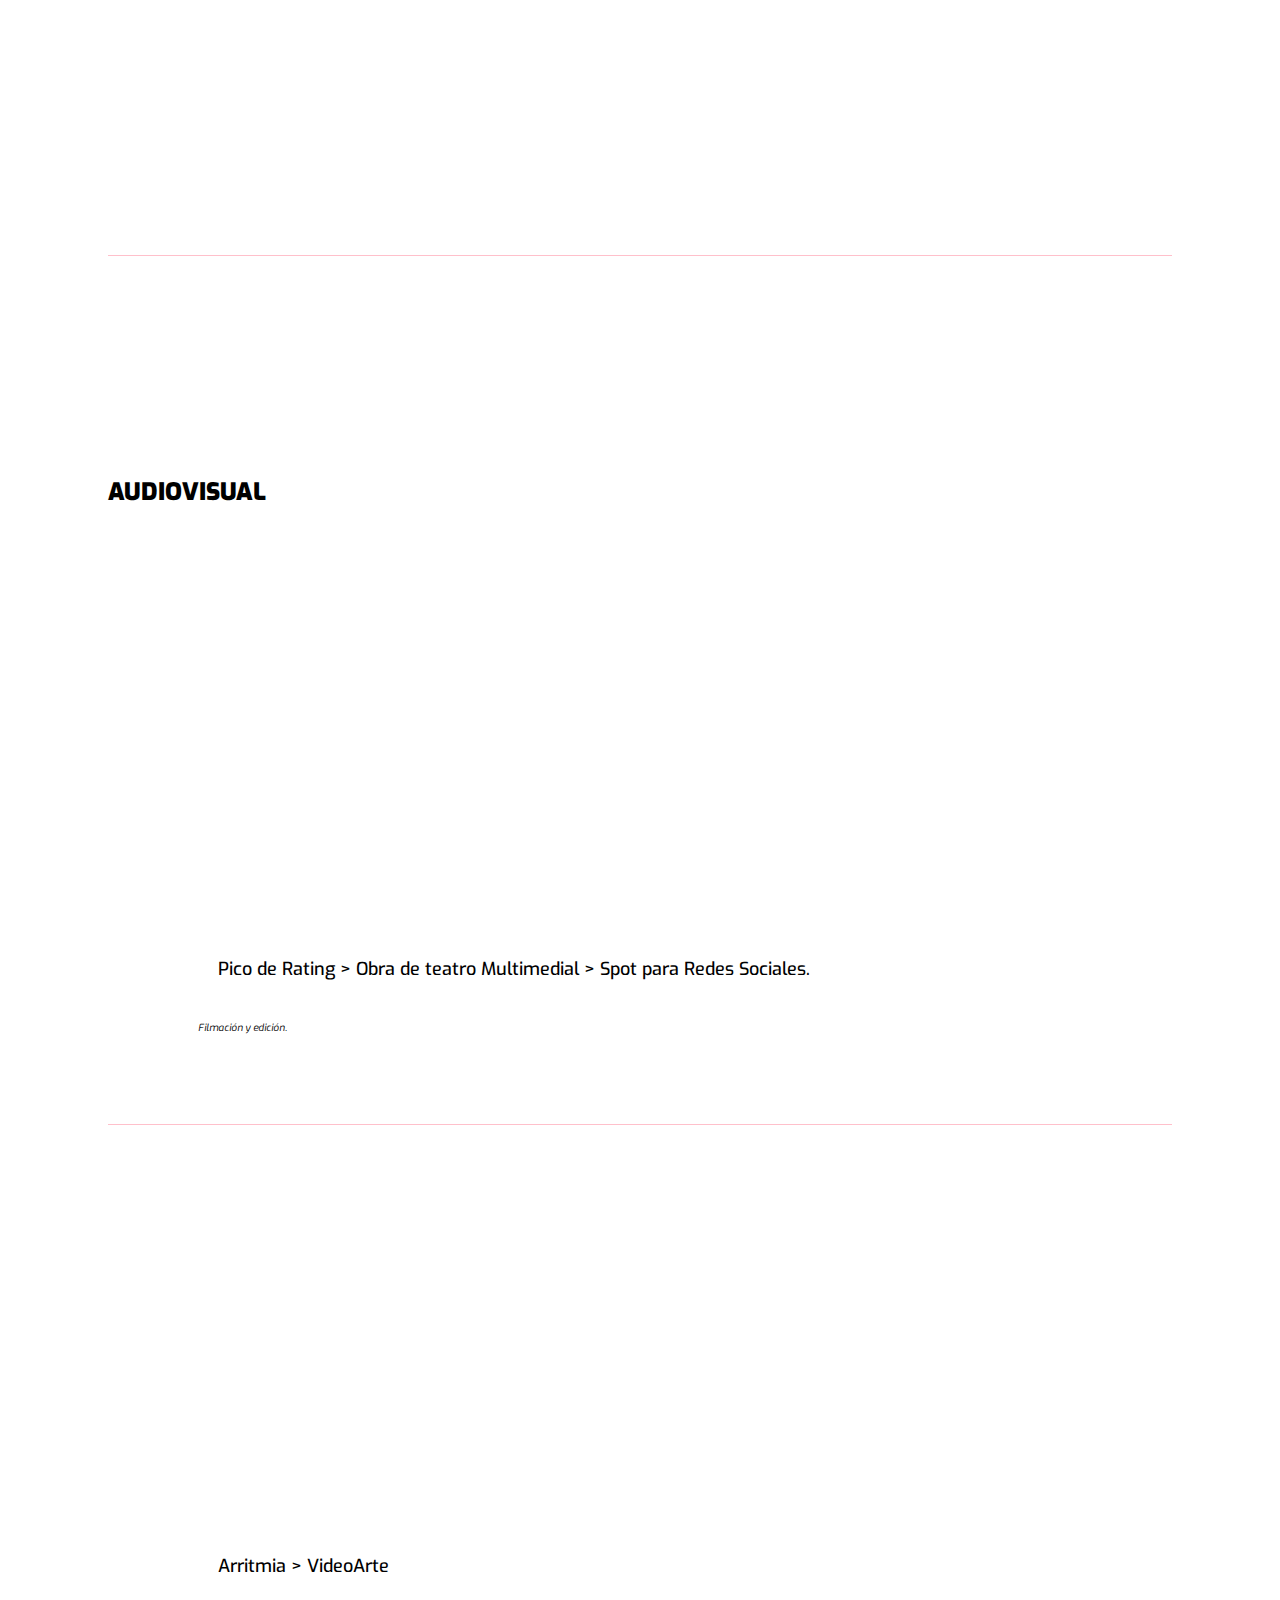
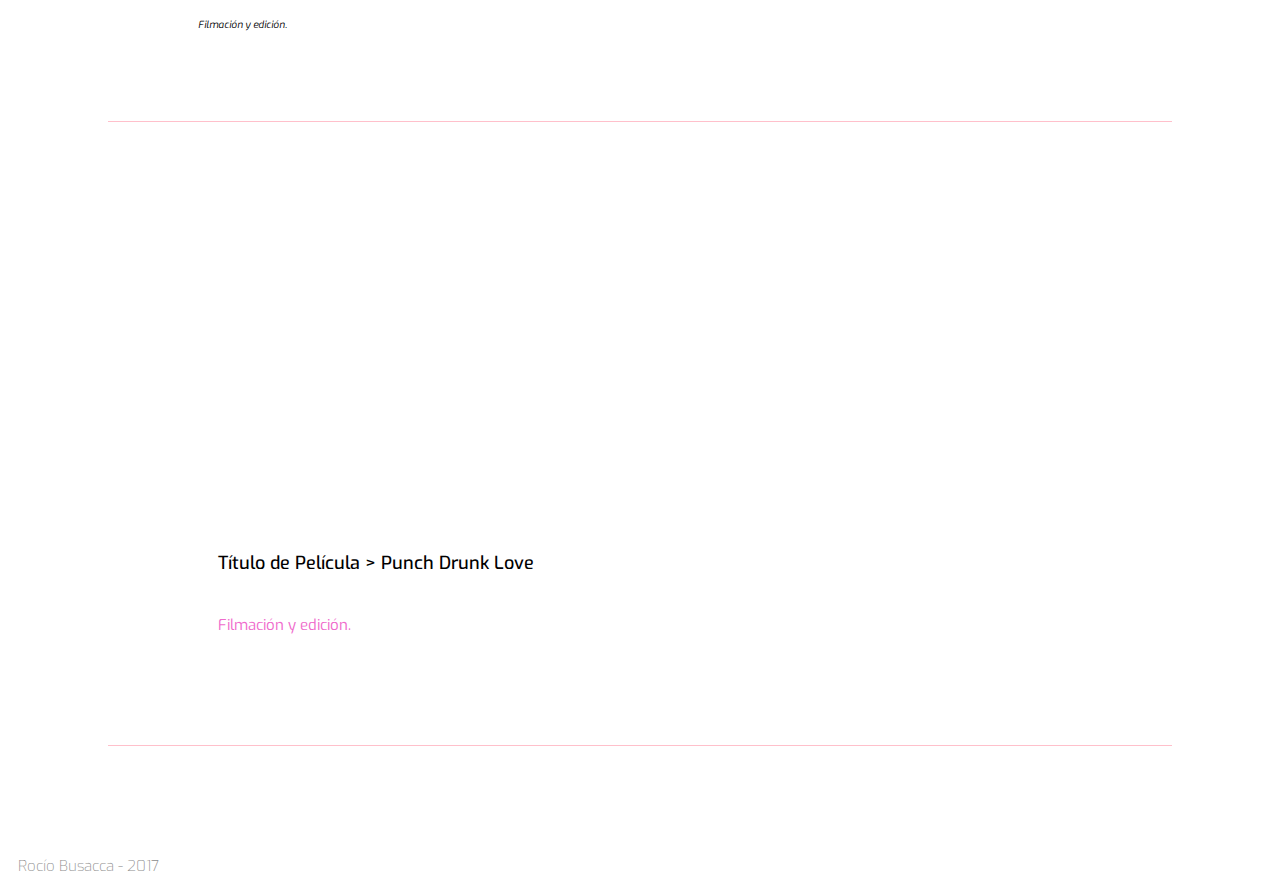
==== commit 0383756b: "Update index.html" ====
--- a/index.html
+++ b/index.html
@@ -65,7 +65,7 @@
      data-nav="thumbs"
      data-thumbheight="64"
      data-thumbwidth="45">
-  <img src="img/visual/6.jpg" alt="Afiche de película Punch Drunk Love" class="img-responsive" >
+  <img src="img/visual/1.png" alt="Afiche de película Punch Drunk Love" class="img-responsive" >
   <img src="img/visual/2.png" alt="Afiche de película Punch Drunk Love" class="img-responsive"  >
   <img src="img/visual/3.png" alt="Afiche de película Punch Drunk Love" class="img-responsive" >
   <img src="img/visual/4.png" alt="Afiche de película Punch Drunk Love" class="img-responsive" >
@@ -110,7 +110,6 @@
      data-thumbheight="65"
      data-thumbwidth="100"
      >
-            <img src="img/fotografia/ananay/ff.jpg" alt="Ananay indumentaria al crochet" class="img-responsive"  >
             <img src="img/fotografia/ananay/cc.jpg" alt="Ananay indumentaria al crochet" class="img-responsive"  >
             <img src="img/fotografia/ananay/aa.jpg" alt="Ananay indumentaria al crochet" class="img-responsive"  >
             <img src="img/fotografia/ananay/bb.jpg" alt="Ananay indumentaria al crochet" class="img-responsive"  >
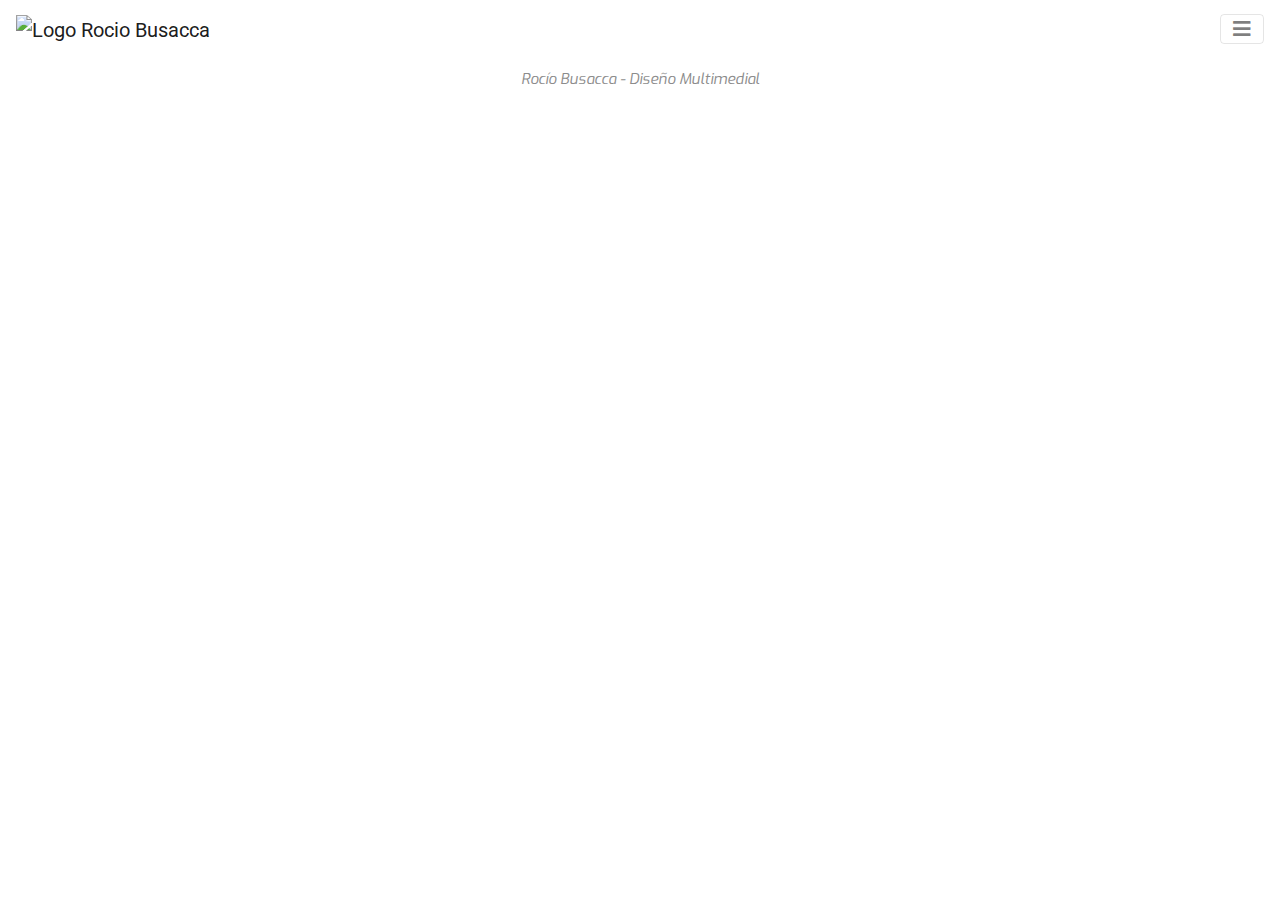
==== commit aebf0fcf: "Update index.html" ====
--- a/index.html
+++ b/index.html
@@ -1,313 +1,205 @@
-<!DOCTYPE html>
-<html>
-  <!--0-->
-  <head>
-    <meta charset="UTF-8">
-    <meta name="viewport" content="width=device-width, initial-scale=1">
-    <title>Rocío Busacca</title>
-    <!--<Link a bootstrap css>-->
-    <link rel="stylesheet" type="text/css" href="vendor/bootstrap/bootstrap.css">
-    
-    <!--Link Awesome Font-->
-    <link rel="stylesheet" href="vendor/font-awesome/font-awesome.css">
-    <!--Link a mi estilo css-->
-    <link rel="stylesheet" type="text/css" href="css/styles.css">
-
-
-    <!-- Google Fonts -->
-    <link href="https://fonts.googleapis.com/css?family=Exo+2:,400,500i|Exo:200i,400,500i,600,800,900" rel="stylesheet">
-    <link href="https://fonts.googleapis.com/css?family=Raleway" rel="stylesheet">
-
-    <!--FOTORAMA-->
-
-<script type="text/javascript" src="vendor/jquery/jquery.js"></script> <!-- 33 KB -->
-<script type="text/javascript" src="vendor/jquery/fotorama.js"></script>
-<link href="vendor/jquery/fotorama.css" rel="stylesheet">
-
-  </head>
-  <body>
-
-
-
-    <section class="welcome" >
-      
-      
-      <nav class="navbar navbar-inverse navbar-static-top  navbar-fixed-top" role="navigation">  <div class="container">    <div class="navbar-header">      <button type="button" class="navbar-toggle collapsed" data-toggle="collapse" data-target="#bs-example-navbar-collapse-1">        <span class="sr-only">Toggle navigation</span>        <span class="icon-bar"></span>        <span class="icon-bar"></span>        <span class="icon-bar"></span>      </button>    </div>    <!-- Collect the nav links, forms, and other content for toggling -->    <div class="collapse navbar-collapse" id="bs-example-navbar-collapse-1">      <ul class="nav navbar-nav">        <li><a href="#visual">Visual+</a></li>        <li><a href="#web">Proyectos Web</a></li>        <li><a href="#fotografia">Fotografía</a></li>        <li><a href="#audiovisual">Audiovisual</a></li>            </ul>    </div>  </div> </nav>
-      
-      <!--WELCOME-->
-
-      <div class="container">
-        <div class="row titulo-ppal text-center">
-          <div> <img src="img/logo.png" alt="logo_rociobusacca" class="img-responsive text-center"  ></div>
-          <div> R  O  C  I  O  B  U  S A  C C A </div>
-          <p>Diseno y Arte Multimedial</p>
-        </div>
-      </div>
-    </div>
-  </section>
-
-
-
-
-  <!--VISUAL -->
-  <section class="visual cajas" id="visual" >
-    <div class="container">
-      <div class="row">
-        <div class="col-xs-12 col-md-12 text-center">
-          <h2 >VISUAL +</h2>
-          <h3>Diseño Gráfico / Afichismo  </h3>
-        </div>
-        <div class="container-fluid">
-    
-
-          <div class="col-xs-12 col-md-12 text-center">
-<div class="fotorama"
-     data-nav="thumbs"
-     data-thumbheight="64"
-     data-thumbwidth="45">
-  <img src="img/visual/1.png" alt="Afiche de película Punch Drunk Love" class="img-responsive" >
-  <img src="img/visual/2.png" alt="Afiche de película Punch Drunk Love" class="img-responsive"  >
-  <img src="img/visual/3.png" alt="Afiche de película Punch Drunk Love" class="img-responsive" >
-  <img src="img/visual/4.png" alt="Afiche de película Punch Drunk Love" class="img-responsive" >
-    <img src="img/visual/5.png" alt="Afiche de película Punch Drunk Love" class="img-responsive" >
-  <img src="img/visual/6.png" alt="Afiche de película Punch Drunk Love" class="img-responsive" >
-  <img src="img/visual/7.png" alt="Afiche de película Punch Drunk Love" class="img-responsive" >
-  <img src="img/visual/8.png" alt="Afiche de película Punch Drunk Love" class="img-responsive" >
-  <img src="img/visual/9.png" alt="Afiche de película Punch Drunk Love" class="img-responsive" >
-  <img src="img/visual/6.jpg" alt="Afiche de película Punch Drunk Love" class="img-responsive" >
-
-
-</div>
-</div>
-
-
-     
-        </div>
-      </div>
-    </div>
-  </div>
-</section>
-
-<!--PORTFOLIO-->
-<section class="fotografia cajas" id="fotografia">
-  <div class="container">
-    <div class="row">
-
-      <div class="text-center">
-        <h2>FOTOGRAFÍA</h2>
-        <p>Fotografía de estudio / books / paisajes/ conceptual</p>
-      </div>
-  
-     <!-- Fotos ANANAY-->
-          <div class="col-md-12 cajita text-center">
-  <div class="text-center">
-    <h3>ANANAY - MODA TEJIDA</h3>
-  </div>
-
-
-  <div class="fotorama"
-     data-nav="thumbs"
-     data-thumbheight="65"
-     data-thumbwidth="100"
-     >
-            <img src="img/fotografia/ananay/cc.jpg" alt="Ananay indumentaria al crochet" class="img-responsive"  >
-            <img src="img/fotografia/ananay/aa.jpg" alt="Ananay indumentaria al crochet" class="img-responsive"  >
-            <img src="img/fotografia/ananay/bb.jpg" alt="Ananay indumentaria al crochet" class="img-responsive"  >
-            <img src="img/fotografia/ananay/dd.jpg" alt="Ananay indumentaria al crochet" class="img-responsive"  >
-            <img src="img/fotografia/ananay/gg.jpg" alt="Ananay indumentaria al crochet" class="img-responsive"  >
-            <img src="img/fotografia/ananay/hh.jpg" alt="Ananay indumentaria al crochet" class="img-responsive"  >
-            <img src="img/fotografia/ananay/ii.jpg" alt="Ananay indumentaria al crochet" class="img-responsive"  >
-            <img src="img/fotografia/ananay/jj.jpg" alt="Ananay indumentaria al crochet" class="img-responsive"  >
-            <img src="img/fotografia/ananay/kk.jpg" alt="Ananay indumentaria al crochet" class="img-responsive"  >
-            <img src="img/fotografia/ananay/4.png" alt="Ananay indumentaria al crochet" class="img-responsive"  >
-</div>
-</div>
-
-
-             <div class="col-md-12 cajita text-center">
-  <div class="text-center">
-    <h3>CONCEPTUAL</h3>
-  </div>
-
-
-  <div class="fotorama"
-     data-nav="thumbs"
-     data-thumbheight="65"
-     data-thumbwidth="100"
-     >
-         
-          <img src="img/fotografia/conceptual/aa.png" alt="Fotografía Artística" class="img-responsive"  >
-          <img src="img/fotografia/conceptual/bb.png" alt="Fotografía Artística" class="img-responsive"  >
-          <img src="img/fotografia/conceptual/dd.png" alt="Fotografía Artística" class="img-responsive"  >
-          <img src="img/fotografia/conceptual/ff.png" alt="Fotografía Artística" class="img-responsive"  >
-          <img src="img/fotografia/conceptual/gg.png" alt="Fotografía Artística" class="img-responsive"  >
-          <img src="img/fotografia/conceptual/h.png" alt="Fotografía Artística" class="img-responsive"   >
-  
-</div>
-</div>
-
-             <div class="col-md-12 cajita text-center">
-  <div class="text-center">
-    <h3>RETRATOS</h3>
-  </div>
-
-
-  <div class="fotorama"
-     data-nav="thumbs"
-     data-thumbheight="65"
-     data-thumbwidth="100"
-     >
-          <img src="img/fotografia/retratos/aa.png" alt="Retrato" class="img-responsive"  >
-          <img src="img/fotografia/retratos/bb.png" alt="Retrato" class="img-responsive"  >
-          <img src="img/fotografia/retratos/dd.png" alt="Retrato" class="img-responsive"  >
-          <img src="img/fotografia/retratos/ff.png" alt="Retrato" class="img-responsive"  >
-          <img src="img/fotografia/retratos/gg.png" alt="Retrato" class="img-responsive"  >
-          <img src="img/fotografia/retratos/hh.png" alt="Retrato" class="img-responsive"   >
-          <img src="img/fotografia/retratos/ii.png" alt="Retrato" class="img-responsive"  >
-          <img src="img/fotografia/retratos/jj.png" alt="Retrato" class="img-responsive"  >
-
-  
-</div>
-</div>
-
-             <div class="col-md-12 cajita text-center">
-  <div class="text-center">
-    <h3>PLACES</h3>
-  </div>
-
-
-  <div class="fotorama"
-     data-nav="thumbs"
-     data-thumbheight="65"
-     data-thumbwidth="100"
-     >
-          <img src="img/fotografia/places/aa.png" alt="Paisaje" class="img-responsive"  >
-          <img src="img/fotografia/places/bb.png" alt="Paisaje" class="img-responsive"  >
-          <img src="img/fotografia/places/dd.png" alt="Paisaje" class="img-responsive"  >
-          <img src="img/fotografia/places/ff.png" alt="Paisaje" class="img-responsive"  >
-        
-
-  
-</div>
-</div>
-
-
-    
-  </div>
-</div>
-</section>
-
-<!-- PROYECTOS WEB -->
-<section class="web cajas" id="web">
-<div class="row">
-  <div class="titulo text-center">
-    <h2>PROYECTOS WEB</h2>
-    <h3>SIMBOLISMO MARC CHAGALL </h3>
-    <h4>//   INTERFAZ INTERACTIVA   //</h4>
-    
-    <p>Proyecto web que propone el acercamiento a la obra de Marc Chaggal desde una perspectiva diferente haciendo incapie en el sistema simbólico que el artista ha creado a lo largo de su trayectoria.El usuario accede atravéz de un menú que lo guiará a travéz de los símbolos , cada página contará con desarrollo concepto del mismo y se expondrán las obras en donde se encuentra el signo de la página elegida.</p>
-    <div class="col-md-12 center-block">
-      <img src="img/web/proyecto1/menu.png" alt="placeholdit image" class="img-responsive" >
-    </div>
-    <div class="col-md-12 center-block">
-      <img src="img/web/proyecto1/wireframe1.png" alt="placeholdit image" class="img-responsive" >
-    </div>
-    
-    <p>Las páginas principales poseen el doble de ancho ya que se usará una librería de Jquery para que la página pueda ser navegada horizontalmente .Las animaciones fueron creadas con dibujos sintéticos de tinta china basados en las obras de Chagall
-    Los cuadros colgantes son links hacia obras en HD del artista</p>
-    <div class="col-md-12 center-block">
-      <img src="img/web/proyecto1/1.png" alt="placeholdit image" class="img-responsive" >
-    </div>
-    <div class="col-md-12 center-block">
-      <img src="img/web/proyecto1/2.png" alt="placeholdit image" class="img-responsive" >
-    </div>
-    <div class="col-md-12 center-block">
-      <img src="img/web/proyecto1/wireframe_2.png" alt="placeholdit image" class="img-responsive" >
-    </div>
-  </div>
-  <div class="titulo text-center">
-    <h3>Todo en un punto</h3>
-    <h4>//   Interfaz Interactiva   //</h4>
-    <p>"Todo en un punto" surge a partir del cuento de Italo Calvino . El mismo consiste en una bella metáfora sobre la creación del mundo o Big Bang.
-      <br>
-      El proyecto web consiste en vincular estas metáforas con teorías científicas y a su vez crear metáforas de estas teorías con elementos de la vida cotidiana.
-      A travéz del menú principal el usuario accede a diferentes fragmentos del cuento donde encontrará la teoría relacionada y un concepto.
-    </p>
-    
-  </div>
-  <div class="col-md-12">
-    <img src="img/web/proyecto2/a.png" alt="placeholdit image" class="img-responsive" >
-  </div>
-  <div class="col-md-6 col-xs-12">
-    <img src="img/web/proyecto2/b.png" alt="placeholdit image" class="img-responsive" >
-    <img src="img/web/proyecto2/c.png" alt="placeholdit image" class="img-responsive" >
-  </div>
-  <div class="col-md-6 col-xs-12">
-    <img src="img/web/proyecto2/d.png" alt="placeholdit image" class="img-responsive" >
-    <img src="img/web/proyecto2/e.png" alt="placeholdit image" class="img-responsive" >
-  </div>
-
-
-    <div class="col-md-12 video text-center">
-        <h4>//   Simulación de experiencia de Usuario   //</h4>
-
-      <iframe width="560" height="315" src="https://www.youtube.com/embed/JxW9DLz0KRs" frameborder="0" allowfullscreen></iframe>
-    </div>
-
-  </div>
-</div>
-</div>
-</section>
-<!-- AUDIOVISUAL -->
-<section class="audiovisual cajas" id="audiovisual">
-<div class="container">
-<div class="row">
-  <div class="text-center">
-    <h2>AUDIOVISUAL</h2>
-  </div>
-  
-  
-  <div class="col-md-12 video text-center">
-  
-
-    <iframe width="560" height="315" src="https://www.youtube.com/embed/vIZKkvjKQV4" frameborder="0" allow="accelerometer; autoplay; encrypted-media; gyroscope; picture-in-picture" allowfullscreen></iframe>
-    
-    
-        <div class="texto-fotos text-center">
-            <h3>Pico de Rating > Obra de teatro Multimedial > Spot para Redes Sociales.</h3>
-            <p> Filmación y edición. </p>
-          </div>
-
-  </div>
-  <div class="col-md-12 video text-center">
-   <iframe width="560" height="315" src="https://www.youtube.com/embed/VUliwpJ1bGw" frameborder="0" allowfullscreen></iframe>
-
-   <div class="texto-fotos text-center">
-            <h3>Arritmia > VideoArte </h3>
-            <p> Filmación y edición. </p>
-          </div>
-
-
-  </div>
-  <div class="col-md-12 video text-center">
-<iframe width="560" height="315" src="https://www.youtube.com/embed/ikjuZFJguqg" frameborder="0" allowfullscreen></iframe> 
-<div class="texto-fotos text-center">
-            <h3>Título de Película > Punch Drunk Love</h3>
-            <h4> Filmación y edición. </h4>
-          </div>
-
- </div>
-</div>
-</div>
-</section>
-
-<footer class="text-center">
-  Rocío Busacca - 2017 
-</footer>
-<!--Link a Jquery y  bootstrap.js -->
-<script  src="vendor/bootstrap/bootstrap.js"></script>
-
-
-</div>
-</body>
-</html>
+<!DOCTYPE html>
+<html>
+  <!--0-->
+  <head>
+    <meta charset="UTF-8">
+    <meta name="viewport" content="width=device-width, initial-scale=1">
+    <title>Rocío Busacca - Diseño Multimedial</title>
+
+    <link rel="shortcut icon" type="png" href="favicon.png">
+
+    <!--Link Awesome Font-->
+    <link rel="stylesheet" href="vendor/font-awesome/font-awesome.css">
+    <!--Link a mi estilo css-->
+    <link rel="stylesheet" type="text/css" href="css/styles.css">
+
+
+    <!-- Google Fonts -->
+    <link href="https://fonts.googleapis.com/css?family=Exo+2:,400,500i|Exo:200i,400,500i,600,800,900" rel="stylesheet">
+    <link href="https://fonts.googleapis.com/css?family=Raleway" rel="stylesheet">
+
+    <!-- Font Awesome -->
+<link rel="stylesheet" href="https://use.fontawesome.com/releases/v5.8.2/css/all.css">
+<!-- Google Fonts -->
+<link rel="stylesheet" href="https://fonts.googleapis.com/css?family=Roboto:300,400,500,700&display=swap">
+<!-- Bootstrap core CSS -->
+<link href="https://cdnjs.cloudflare.com/ajax/libs/twitter-bootstrap/4.5.0/css/bootstrap.min.css" rel="stylesheet">
+<!-- Material Design Bootstrap -->
+<link href="https://cdnjs.cloudflare.com/ajax/libs/mdbootstrap/4.19.0/css/mdb.min.css" rel="stylesheet">
+
+
+    <!--FOTORAMA-->
+
+<script type="text/javascript" src="vendor/jquery/jquery.js"></script> <!-- 33 KB -->
+<script type="text/javascript" src="vendor/jquery/fotorama.js"></script>
+<link href="vendor/jquery/fotorama.css" rel="stylesheet">
+
+
+<!-- Font Awesome -->
+<link rel="stylesheet" href="https://use.fontawesome.com/releases/v5.8.2/css/all.css">
+<!-- Google Fonts -->
+<link rel="stylesheet" href="https://fonts.googleapis.com/css?family=Roboto:300,400,500,700&display=swap">
+<!-- Bootstrap core CSS -->
+<link href="https://cdnjs.cloudflare.com/ajax/libs/twitter-bootstrap/4.4.1/css/bootstrap.min.css" rel="stylesheet">
+<!-- Material Design Bootstrap -->
+<link href="https://cdnjs.cloudflare.com/ajax/libs/mdbootstrap/4.15.0/css/mdb.min.css" rel="stylesheet">
+
+
+<!-- JQuery -->
+<script type="text/javascript" src="https://cdnjs.cloudflare.com/ajax/libs/jquery/3.4.1/jquery.min.js"></script>
+<!-- Bootstrap tooltips -->
+<script type="text/javascript" src="https://cdnjs.cloudflare.com/ajax/libs/popper.js/1.14.4/umd/popper.min.js"></script>
+<!-- Bootstrap core JavaScript -->
+<script type="text/javascript" src="https://cdnjs.cloudflare.com/ajax/libs/twitter-bootstrap/4.4.1/js/bootstrap.min.js"></script>
+<!-- MDB core JavaScript -->
+<script type="text/javascript" src="https://cdnjs.cloudflare.com/ajax/libs/mdbootstrap/4.15.0/js/mdb.min.js"></script>
+
+  </head>
+  <body>
+
+<section>
+      
+<!--Navbar-->
+<nav class="navbar navbar-light black lighten-4">
+
+  <!-- Navbar brand -->
+  <a class="navbar-brand" href="index.html"><img src="img/home/logo-rocio.png" alt="Logo Rocio Busacca" class="img-responsive" >
+</a>
+
+  <!-- Collapse button -->
+  <button class="navbar-toggler toggler-example" type="button" data-toggle="collapse" data-target="#navbarSupportedContent1"
+    aria-controls="navbarSupportedContent1" aria-expanded="false" aria-label="Toggle navigation"><span class="dark-blue-text"><i
+        class="fas fa-bars fa-1x"></i></span></button>
+
+  <!-- Collapsible content -->
+  <div class="collapse navbar-collapse" id="navbarSupportedContent1">
+
+    <!-- Links -->
+    <ul class="navbar-nav mr-auto">
+      <li class="nav-item active">
+        <a class="nav-link" href="institucional.html">Institucional <span class="sr-only">(current)</span></a>
+      </li>
+      <li class="nav-item">
+        <a class="nav-link" href="visual.html">Visual</a>
+      </li>
+      <li class="nav-item">
+        <a class="nav-link" href="ilustracion.html">Ilustración</a>
+      </li>
+         <li class="nav-item">
+        <a class="nav-link" href="editorial.html">Editorial</a>
+      </li>
+         <li class="nav-item">
+        <a class="nav-link" href="fotografia.html">Fotografia</a>
+      </li>
+         <li class="nav-item">
+        <a class="nav-link" href="web.html">Diseño web</a>
+      </li>
+         <li class="nav-item">
+        <a class="nav-link" href="ilustracion.html">Ilustración</a>
+      </li>
+    </ul>
+    <!-- Links -->
+
+  </div>
+  <!-- Collapsible content -->
+
+</nav>
+<!--/.Navbar-->
+    
+  </section>
+
+
+  <!--HOME -->
+<!--CAJA MAYOR--><section>
+  <div class="container-fluid">
+  <div class="row">  
+     
+
+   <!--INSTITUCIONAL Y VISUAL-->  <a class="hola" href="institucional.html" >
+ 
+    <div class="col-xs-12 col-md-6 box" style="padding:0;">
+    </div>
+  
+    </a>
+
+    
+   <!--WEB--><a class="webhome" href="web.html">
+   
+    <div class="col-xs-12 col-md-6" style="padding:0;" >
+    </div>
+  </a>
+
+ 
+  </div>
+  </div>
+
+
+</section><!--CAJA MAYOR-->
+
+
+
+
+  <!--HOME -->
+<!--CAJA MAYOR--><section>
+  <div class="container-fluid">
+  <div class="row">  
+     
+
+   <!--ILUS Y EDITORIAL-->  <a class="ilushome" href="ilustracion.html" >
+
+    <div class="col-xs-12 col-md-6" style="padding:0;" >
+    </div>
+  
+    </a>
+
+   <!--EDITORIAL--><a class="editorialhome" href="editorial.html" >
+   
+    <div class="col-xs-12 col-md-6" style="padding:0;" >
+    </div>
+  </a>
+
+ 
+  </div>
+  </div>
+
+</section><!--CAJA MAYOR-->
+
+
+
+
+  <!--HOME -->
+<!--CAJA MAYOR--><section>
+  <div class="container-fluid">
+  <div class="row">  
+     
+
+   <!--FOTOGRAFIA Y WEB-->  <a class="fotografiahome" href="fotografia.html" >
+
+    <div class="col-xs-12 col-md-6" style="padding:0;" >
+    </div>
+  
+    </a>
+
+    
+   <!--VISUAL--><a class="visualhome" href="visual.html" >
+   
+    <div class="col-xs-12 col-md-6" style="padding:0;" >
+    </div>
+  </a>
+
+ 
+  </div>
+  </div>
+</section><!--CAJA MAYOR-->
+
+
+<footer class="text-center">
+ <div class="footerp"><p style="font-size: 15px; ">Rocío Busacca - Diseño Multimedial</p></div>
+</footer>
+<!--Link a Jquery y  bootstrap.js -->
+<script  src="vendor/bootstrap/bootstrap.js"></script>
+
+
+</div>
+</body>
+</html>
